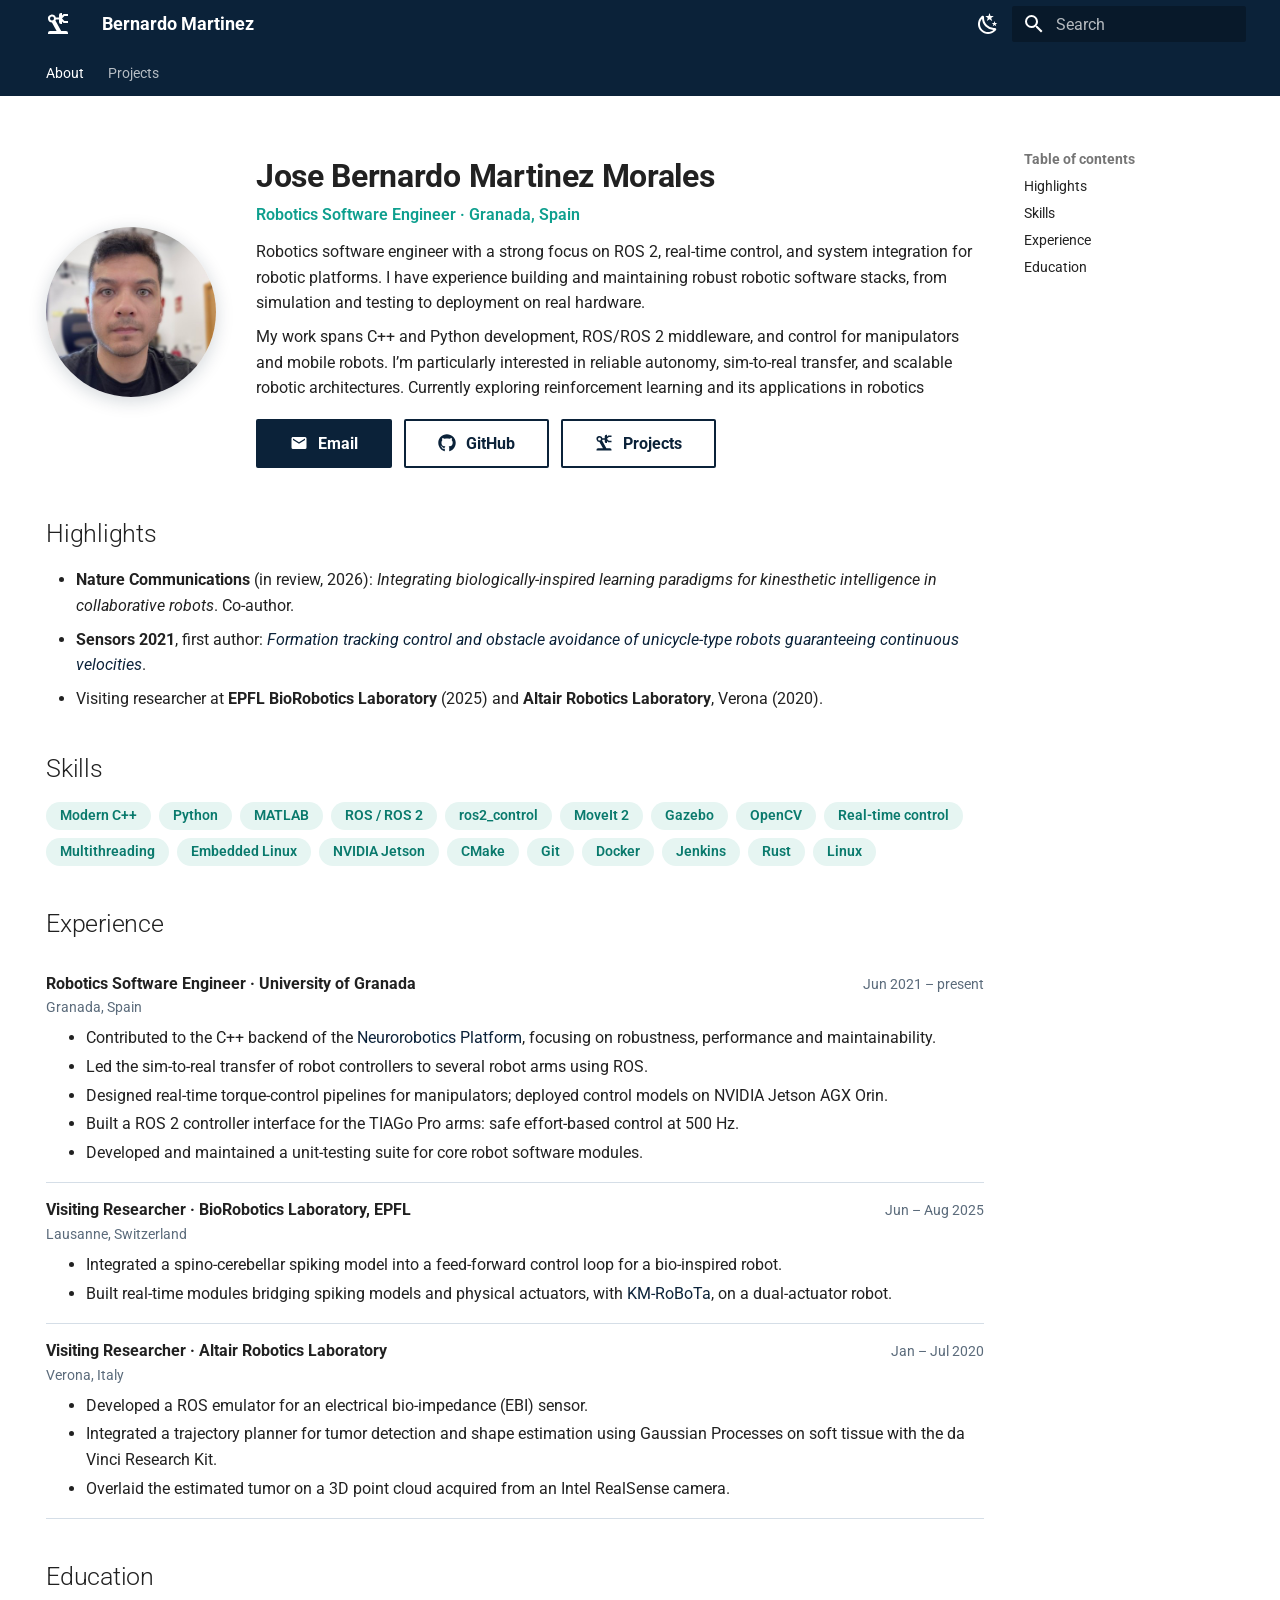
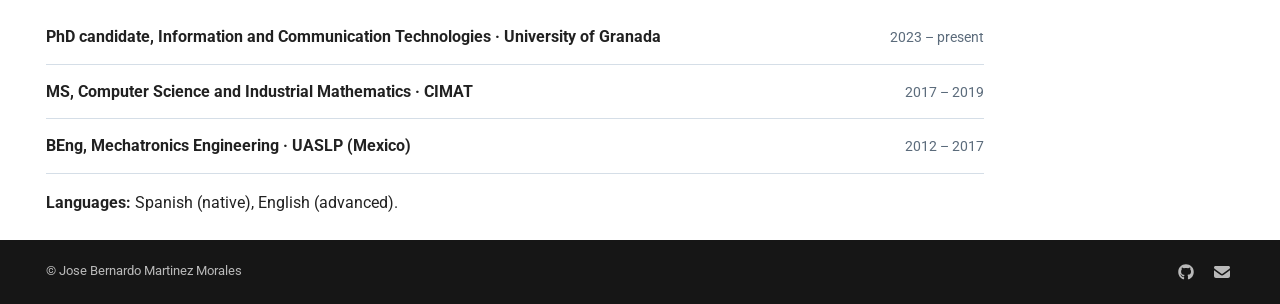
==== index.html @ 09769c95 "Deployed 1a41d38 with MkDocs version: 1.6.1" ====
<!doctype html>
<html lang="en" class="no-js">
  <head>
    
      <meta charset="utf-8">
      <meta name="viewport" content="width=device-width,initial-scale=1">
      
        <meta name="description" content="Robotics software engineer. Sim-to-real, real-time torque control, ROS 2, neuro-inspired control.">
      
      
        <meta name="author" content="Jose Bernardo Martinez Morales">
      
      
        <link rel="canonical" href="https://bernou95.github.io/">
      
      
      
        <link rel="next" href="projects/">
      
      
        
      
      
      <link rel="icon" href="assets/images/favicon.png">
      <meta name="generator" content="mkdocs-1.6.1, mkdocs-material-9.7.7">
    
    
      
        <title>About - Bernardo Martinez</title>
      
    
    
      <link rel="stylesheet" href="assets/stylesheets/main.ec1eaa64.min.css">
      
        
        <link rel="stylesheet" href="assets/stylesheets/palette.ab4e12ef.min.css">
      
      


    
    
      
    
    
      
        
        
        <link rel="preconnect" href="https://fonts.gstatic.com" crossorigin>
        <link rel="stylesheet" href="https://fonts.googleapis.com/css?family=Roboto:300,300i,400,400i,700,700i%7CRoboto+Mono:400,400i,700,700i&display=fallback">
        <style>:root{--md-text-font:"Roboto";--md-code-font:"Roboto Mono"}</style>
      
    
    
      <link rel="stylesheet" href="stylesheets/extra.css">
    
    <script>__md_scope=new URL(".",location),__md_hash=e=>[...e].reduce(((e,_)=>(e<<5)-e+_.charCodeAt(0)),0),__md_get=(e,_=localStorage,t=__md_scope)=>JSON.parse(_.getItem(t.pathname+"."+e)),__md_set=(e,_,t=localStorage,a=__md_scope)=>{try{t.setItem(a.pathname+"."+e,JSON.stringify(_))}catch(e){}}</script>
    
      

    
    
  </head>
  
  
    
    
      
    
    
    
    
    <body dir="ltr" data-md-color-scheme="default" data-md-color-primary="custom" data-md-color-accent="custom">
  
    
    <input class="md-toggle" data-md-toggle="drawer" type="checkbox" id="__drawer" autocomplete="off">
    <input class="md-toggle" data-md-toggle="search" type="checkbox" id="__search" autocomplete="off">
    <label class="md-overlay" for="__drawer"></label>
    <div data-md-component="skip">
      
        
        <a href="#jose-bernardo-martinez-morales" class="md-skip">
          Skip to content
        </a>
      
    </div>
    <div data-md-component="announce">
      
    </div>
    
    
      

<header class="md-header" data-md-component="header">
  <nav class="md-header__inner md-grid" aria-label="Header">
    <a href="." title="Bernardo Martinez" class="md-header__button md-logo" aria-label="Bernardo Martinez" data-md-component="logo">
      
  
  <svg xmlns="http://www.w3.org/2000/svg" viewBox="0 0 24 24"><path d="M18.41 4 16 6.41v.18L18.41 9H22v2h-4.41L16 9.41V12h-1a2 2 0 0 1-2-2V7.5H9.86c-.09.37-.24.72-.44 1.05L15.18 19H20a2 2 0 0 1 2 2v1H2v-1a2 2 0 0 1 2-2h6.61l-4.69-8.5a4.006 4.006 0 0 1-3.81-3A4 4 0 0 1 5 2.63c2.13-.55 4.31.73 4.86 2.87H13V3a2 2 0 0 1 2-2h1v2.59L17.59 2H22v2zM6 4.5a2 2 0 0 0-2 2 2 2 0 0 0 2 2 2 2 0 0 0 2-2 2 2 0 0 0-2-2"/></svg>

    </a>
    <label class="md-header__button md-icon" for="__drawer">
      
      <svg xmlns="http://www.w3.org/2000/svg" viewBox="0 0 24 24"><path d="M3 6h18v2H3zm0 5h18v2H3zm0 5h18v2H3z"/></svg>
    </label>
    <div class="md-header__title" data-md-component="header-title">
      <div class="md-header__ellipsis">
        <div class="md-header__topic">
          <span class="md-ellipsis">
            Bernardo Martinez
          </span>
        </div>
        <div class="md-header__topic" data-md-component="header-topic">
          <span class="md-ellipsis">
            
              About
            
          </span>
        </div>
      </div>
    </div>
    
      
        <form class="md-header__option" data-md-component="palette">
  
    
    
    
    <input class="md-option" data-md-color-media="(prefers-color-scheme: light)" data-md-color-scheme="default" data-md-color-primary="custom" data-md-color-accent="custom"  aria-label="Switch to dark mode"  type="radio" name="__palette" id="__palette_0">
    
      <label class="md-header__button md-icon" title="Switch to dark mode" for="__palette_1" hidden>
        <svg xmlns="http://www.w3.org/2000/svg" viewBox="0 0 24 24"><path d="m17.75 4.09-2.53 1.94.91 3.06-2.63-1.81-2.63 1.81.91-3.06-2.53-1.94L12.44 4l1.06-3 1.06 3zm3.5 6.91-1.64 1.25.59 1.98-1.7-1.17-1.7 1.17.59-1.98L15.75 11l2.06-.05L18.5 9l.69 1.95zm-2.28 4.95c.83-.08 1.72 1.1 1.19 1.85-.32.45-.66.87-1.08 1.27C15.17 23 8.84 23 4.94 19.07c-3.91-3.9-3.91-10.24 0-14.14.4-.4.82-.76 1.27-1.08.75-.53 1.93.36 1.85 1.19-.27 2.86.69 5.83 2.89 8.02a9.96 9.96 0 0 0 8.02 2.89m-1.64 2.02a12.08 12.08 0 0 1-7.8-3.47c-2.17-2.19-3.33-5-3.49-7.82-2.81 3.14-2.7 7.96.31 10.98 3.02 3.01 7.84 3.12 10.98.31"/></svg>
      </label>
    
  
    
    
    
    <input class="md-option" data-md-color-media="(prefers-color-scheme: dark)" data-md-color-scheme="slate" data-md-color-primary="custom" data-md-color-accent="custom"  aria-label="Switch to light mode"  type="radio" name="__palette" id="__palette_1">
    
      <label class="md-header__button md-icon" title="Switch to light mode" for="__palette_0" hidden>
        <svg xmlns="http://www.w3.org/2000/svg" viewBox="0 0 24 24"><path d="M12 7a5 5 0 0 1 5 5 5 5 0 0 1-5 5 5 5 0 0 1-5-5 5 5 0 0 1 5-5m0 2a3 3 0 0 0-3 3 3 3 0 0 0 3 3 3 3 0 0 0 3-3 3 3 0 0 0-3-3m0-7 2.39 3.42C13.65 5.15 12.84 5 12 5s-1.65.15-2.39.42zM3.34 7l4.16-.35A7.2 7.2 0 0 0 5.94 8.5c-.44.74-.69 1.5-.83 2.29zm.02 10 1.76-3.77a7.131 7.131 0 0 0 2.38 4.14zM20.65 7l-1.77 3.79a7.02 7.02 0 0 0-2.38-4.15zm-.01 10-4.14.36c.59-.51 1.12-1.14 1.54-1.86.42-.73.69-1.5.83-2.29zM12 22l-2.41-3.44c.74.27 1.55.44 2.41.44.82 0 1.63-.17 2.37-.44z"/></svg>
      </label>
    
  
</form>
      
    
    
      <script>var palette=__md_get("__palette");if(palette&&palette.color){if("(prefers-color-scheme)"===palette.color.media){var media=matchMedia("(prefers-color-scheme: light)"),input=document.querySelector(media.matches?"[data-md-color-media='(prefers-color-scheme: light)']":"[data-md-color-media='(prefers-color-scheme: dark)']");palette.color.media=input.getAttribute("data-md-color-media"),palette.color.scheme=input.getAttribute("data-md-color-scheme"),palette.color.primary=input.getAttribute("data-md-color-primary"),palette.color.accent=input.getAttribute("data-md-color-accent")}for(var[key,value]of Object.entries(palette.color))document.body.setAttribute("data-md-color-"+key,value)}</script>
    
    
    
      
      
        <label class="md-header__button md-icon" for="__search">
          
          <svg xmlns="http://www.w3.org/2000/svg" viewBox="0 0 24 24"><path d="M9.5 3A6.5 6.5 0 0 1 16 9.5c0 1.61-.59 3.09-1.56 4.23l.27.27h.79l5 5-1.5 1.5-5-5v-.79l-.27-.27A6.52 6.52 0 0 1 9.5 16 6.5 6.5 0 0 1 3 9.5 6.5 6.5 0 0 1 9.5 3m0 2C7 5 5 7 5 9.5S7 14 9.5 14 14 12 14 9.5 12 5 9.5 5"/></svg>
        </label>
        <div class="md-search" data-md-component="search" role="dialog">
  <label class="md-search__overlay" for="__search"></label>
  <div class="md-search__inner" role="search">
    <form class="md-search__form" name="search">
      <input type="text" class="md-search__input" name="query" aria-label="Search" placeholder="Search" autocapitalize="off" autocorrect="off" autocomplete="off" spellcheck="false" data-md-component="search-query" required>
      <label class="md-search__icon md-icon" for="__search">
        
        <svg xmlns="http://www.w3.org/2000/svg" viewBox="0 0 24 24"><path d="M9.5 3A6.5 6.5 0 0 1 16 9.5c0 1.61-.59 3.09-1.56 4.23l.27.27h.79l5 5-1.5 1.5-5-5v-.79l-.27-.27A6.52 6.52 0 0 1 9.5 16 6.5 6.5 0 0 1 3 9.5 6.5 6.5 0 0 1 9.5 3m0 2C7 5 5 7 5 9.5S7 14 9.5 14 14 12 14 9.5 12 5 9.5 5"/></svg>
        
        <svg xmlns="http://www.w3.org/2000/svg" viewBox="0 0 24 24"><path d="M20 11v2H8l5.5 5.5-1.42 1.42L4.16 12l7.92-7.92L13.5 5.5 8 11z"/></svg>
      </label>
      <nav class="md-search__options" aria-label="Search">
        
        <button type="reset" class="md-search__icon md-icon" title="Clear" aria-label="Clear" tabindex="-1">
          
          <svg xmlns="http://www.w3.org/2000/svg" viewBox="0 0 24 24"><path d="M19 6.41 17.59 5 12 10.59 6.41 5 5 6.41 10.59 12 5 17.59 6.41 19 12 13.41 17.59 19 19 17.59 13.41 12z"/></svg>
        </button>
      </nav>
      
    </form>
    <div class="md-search__output">
      <div class="md-search__scrollwrap" tabindex="0" data-md-scrollfix>
        <div class="md-search-result" data-md-component="search-result">
          <div class="md-search-result__meta">
            Initializing search
          </div>
          <ol class="md-search-result__list" role="presentation"></ol>
        </div>
      </div>
    </div>
  </div>
</div>
      
    
    
  </nav>
  
</header>
    
    <div class="md-container" data-md-component="container">
      
      
        
          
            
<nav class="md-tabs" aria-label="Tabs" data-md-component="tabs">
  <div class="md-grid">
    <ul class="md-tabs__list">
      
        
  
  
  
    
  
  
    <li class="md-tabs__item md-tabs__item--active">
      <a href="." class="md-tabs__link">
        
  
  
    
  
  About

      </a>
    </li>
  

      
        
  
  
  
  
    
    
      <li class="md-tabs__item">
        <a href="projects/" class="md-tabs__link">
          
  
  
    
  
  Projects

        </a>
      </li>
    
  

      
    </ul>
  </div>
</nav>
          
        
      
      <main class="md-main" data-md-component="main">
        <div class="md-main__inner md-grid">
          
            
              
                
              
              <div class="md-sidebar md-sidebar--primary" data-md-component="sidebar" data-md-type="navigation" hidden>
                <div class="md-sidebar__scrollwrap">
                  <div class="md-sidebar__inner">
                    


  


<nav class="md-nav md-nav--primary md-nav--lifted" aria-label="Navigation" data-md-level="0">
  <label class="md-nav__title" for="__drawer">
    <a href="." title="Bernardo Martinez" class="md-nav__button md-logo" aria-label="Bernardo Martinez" data-md-component="logo">
      
  
  <svg xmlns="http://www.w3.org/2000/svg" viewBox="0 0 24 24"><path d="M18.41 4 16 6.41v.18L18.41 9H22v2h-4.41L16 9.41V12h-1a2 2 0 0 1-2-2V7.5H9.86c-.09.37-.24.72-.44 1.05L15.18 19H20a2 2 0 0 1 2 2v1H2v-1a2 2 0 0 1 2-2h6.61l-4.69-8.5a4.006 4.006 0 0 1-3.81-3A4 4 0 0 1 5 2.63c2.13-.55 4.31.73 4.86 2.87H13V3a2 2 0 0 1 2-2h1v2.59L17.59 2H22v2zM6 4.5a2 2 0 0 0-2 2 2 2 0 0 0 2 2 2 2 0 0 0 2-2 2 2 0 0 0-2-2"/></svg>

    </a>
    Bernardo Martinez
  </label>
  
  <ul class="md-nav__list" data-md-scrollfix>
    
      
      
  
  
    
  
  
  
    <li class="md-nav__item md-nav__item--active">
      
      <input class="md-nav__toggle md-toggle" type="checkbox" id="__toc">
      
      
        
      
      
        <label class="md-nav__link md-nav__link--active" for="__toc">
          
  
  
  <span class="md-ellipsis">
    
  
    About
  

    
  </span>
  
  

          <span class="md-nav__icon md-icon"></span>
        </label>
      
      <a href="." class="md-nav__link md-nav__link--active">
        
  
  
  <span class="md-ellipsis">
    
  
    About
  

    
  </span>
  
  

      </a>
      
        

<nav class="md-nav md-nav--secondary" aria-label="Table of contents">
  
  
  
    
  
  
    <label class="md-nav__title" for="__toc">
      <span class="md-nav__icon md-icon"></span>
      Table of contents
    </label>
    <ul class="md-nav__list" data-md-component="toc" data-md-scrollfix>
      
        <li class="md-nav__item">
  <a href="#highlights" class="md-nav__link">
    <span class="md-ellipsis">
      
        Highlights
      
    </span>
  </a>
  
</li>
      
        <li class="md-nav__item">
  <a href="#skills" class="md-nav__link">
    <span class="md-ellipsis">
      
        Skills
      
    </span>
  </a>
  
</li>
      
        <li class="md-nav__item">
  <a href="#experience" class="md-nav__link">
    <span class="md-ellipsis">
      
        Experience
      
    </span>
  </a>
  
</li>
      
        <li class="md-nav__item">
  <a href="#education" class="md-nav__link">
    <span class="md-ellipsis">
      
        Education
      
    </span>
  </a>
  
</li>
      
    </ul>
  
</nav>
      
    </li>
  

    
      
      
  
  
  
  
    
    
      
        
          
        
      
        
      
        
      
        
      
        
      
        
      
    
    
    
      
      
    
    
    <li class="md-nav__item md-nav__item--nested">
      
        
        
        <input class="md-nav__toggle md-toggle " type="checkbox" id="__nav_2" >
        
          
          <div class="md-nav__link md-nav__container">
            <a href="projects/" class="md-nav__link ">
              
  
  
  <span class="md-ellipsis">
    
  
    Projects
  

    
  </span>
  
  

            </a>
            
              
              <label class="md-nav__link " for="__nav_2" id="__nav_2_label" tabindex="0">
                <span class="md-nav__icon md-icon"></span>
              </label>
            
          </div>
        
        <nav class="md-nav" data-md-level="1" aria-labelledby="__nav_2_label" aria-expanded="false">
          <label class="md-nav__title" for="__nav_2">
            <span class="md-nav__icon md-icon"></span>
            
  
    Projects
  

          </label>
          <ul class="md-nav__list" data-md-scrollfix>
            
              
            
              
                
  
  
  
  
    <li class="md-nav__item">
      <a href="projects/cerebellar-snn/" class="md-nav__link">
        
  
  
  <span class="md-ellipsis">
    
  
    Cerebellar SNN
  

    
  </span>
  
  

      </a>
    </li>
  

              
            
              
                
  
  
  
  
    <li class="md-nav__item">
      <a href="projects/dual-actuation-arm/" class="md-nav__link">
        
  
  
  <span class="md-ellipsis">
    
  
    Dual-actuation arm
  

    
  </span>
  
  

      </a>
    </li>
  

              
            
              
                
  
  
  
  
    <li class="md-nav__item">
      <a href="projects/tiago-pro/" class="md-nav__link">
        
  
  
  <span class="md-ellipsis">
    
  
    TIAGo Pro
  

    
  </span>
  
  

      </a>
    </li>
  

              
            
              
                
  
  
  
  
    <li class="md-nav__item">
      <a href="projects/tumor-localization/" class="md-nav__link">
        
  
  
  <span class="md-ellipsis">
    
  
    Tumor localization
  

    
  </span>
  
  

      </a>
    </li>
  

              
            
              
                
  
  
  
  
    <li class="md-nav__item">
      <a href="projects/formation-control/" class="md-nav__link">
        
  
  
  <span class="md-ellipsis">
    
  
    Formation control
  

    
  </span>
  
  

      </a>
    </li>
  

              
            
          </ul>
        </nav>
      
    </li>
  

    
  </ul>
</nav>
                  </div>
                </div>
              </div>
            
            
              
                
              
              <div class="md-sidebar md-sidebar--secondary" data-md-component="sidebar" data-md-type="toc" >
                <div class="md-sidebar__scrollwrap">
                  <div class="md-sidebar__inner">
                    

<nav class="md-nav md-nav--secondary" aria-label="Table of contents">
  
  
  
    
  
  
    <label class="md-nav__title" for="__toc">
      <span class="md-nav__icon md-icon"></span>
      Table of contents
    </label>
    <ul class="md-nav__list" data-md-component="toc" data-md-scrollfix>
      
        <li class="md-nav__item">
  <a href="#highlights" class="md-nav__link">
    <span class="md-ellipsis">
      
        Highlights
      
    </span>
  </a>
  
</li>
      
        <li class="md-nav__item">
  <a href="#skills" class="md-nav__link">
    <span class="md-ellipsis">
      
        Skills
      
    </span>
  </a>
  
</li>
      
        <li class="md-nav__item">
  <a href="#experience" class="md-nav__link">
    <span class="md-ellipsis">
      
        Experience
      
    </span>
  </a>
  
</li>
      
        <li class="md-nav__item">
  <a href="#education" class="md-nav__link">
    <span class="md-ellipsis">
      
        Education
      
    </span>
  </a>
  
</li>
      
    </ul>
  
</nav>
                  </div>
                </div>
              </div>
            
          
          
            <div class="md-content" data-md-component="content">
              
              <article class="md-content__inner md-typeset">
                
                  
  




<div class="hero">
<p><img class="profile" src="assets/img/profile.jpg" alt="Photo of Jose Bernardo Martinez Morales"></p>
<div>
<h1 id="jose-bernardo-martinez-morales">Jose Bernardo Martinez Morales</h1>
<p class="role">Robotics Software Engineer · Granada, Spain</p>
<p>Robotics software engineer with a strong focus on ROS 2, real-time control, and system integration for robotic platforms. I have experience building and maintaining robust robotic software stacks, from simulation and testing to deployment on real hardware.</p>
<p>My work spans C++ and Python development, ROS/ROS 2 middleware, and control for manipulators and mobile robots. I’m particularly interested in reliable autonomy, sim-to-real transfer, and scalable robotic architectures. Currently exploring reinforcement learning and its applications in robotics</p>
<p><a class="md-button md-button--primary" href="mailto:jbernardo.mtzm@outlook.com"><span class="twemoji"><svg xmlns="http://www.w3.org/2000/svg" viewBox="0 0 24 24"><path d="m20 8-8 5-8-5V6l8 5 8-5m0-2H4c-1.11 0-2 .89-2 2v12a2 2 0 0 0 2 2h16a2 2 0 0 0 2-2V6a2 2 0 0 0-2-2"/></svg></span> Email</a>
<a class="md-button" href="https://github.com/Bernou95"><span class="twemoji"><svg xmlns="http://www.w3.org/2000/svg" viewBox="0 0 512 512"><!--! Font Awesome Free 7.1.0 by @fontawesome - https://fontawesome.com License - https://fontawesome.com/license/free (Icons: CC BY 4.0, Fonts: SIL OFL 1.1, Code: MIT License) Copyright 2025 Fonticons, Inc.--><path d="M173.9 397.4c0 2-2.3 3.6-5.2 3.6-3.3.3-5.6-1.3-5.6-3.6 0-2 2.3-3.6 5.2-3.6 3-.3 5.6 1.3 5.6 3.6m-31.1-4.5c-.7 2 1.3 4.3 4.3 4.9 2.6 1 5.6 0 6.2-2s-1.3-4.3-4.3-5.2c-2.6-.7-5.5.3-6.2 2.3m44.2-1.7c-2.9.7-4.9 2.6-4.6 4.9.3 2 2.9 3.3 5.9 2.6 2.9-.7 4.9-2.6 4.6-4.6-.3-1.9-3-3.2-5.9-2.9M252.8 8C114.1 8 8 113.3 8 252c0 110.9 69.8 205.8 169.5 239.2 12.8 2.3 17.3-5.6 17.3-12.1 0-6.2-.3-40.4-.3-61.4 0 0-70 15-84.7-29.8 0 0-11.4-29.1-27.8-36.6 0 0-22.9-15.7 1.6-15.4 0 0 24.9 2 38.6 25.8 21.9 38.6 58.6 27.5 72.9 20.9 2.3-16 8.8-27.1 16-33.7-55.9-6.2-112.3-14.3-112.3-110.5 0-27.5 7.6-41.3 23.6-58.9-2.6-6.5-11.1-33.3 2.6-67.9 20.9-6.5 69 27 69 27 20-5.6 41.5-8.5 62.8-8.5s42.8 2.9 62.8 8.5c0 0 48.1-33.6 69-27 13.7 34.7 5.2 61.4 2.6 67.9 16 17.7 25.8 31.5 25.8 58.9 0 96.5-58.9 104.2-114.8 110.5 9.2 7.9 17 22.9 17 46.4 0 33.7-.3 75.4-.3 83.6 0 6.5 4.6 14.4 17.3 12.1C436.2 457.8 504 362.9 504 252 504 113.3 391.5 8 252.8 8M105.2 352.9c-1.3 1-1 3.3.7 5.2 1.6 1.6 3.9 2.3 5.2 1 1.3-1 1-3.3-.7-5.2-1.6-1.6-3.9-2.3-5.2-1m-10.8-8.1c-.7 1.3.3 2.9 2.3 3.9 1.6 1 3.6.7 4.3-.7.7-1.3-.3-2.9-2.3-3.9-2-.6-3.6-.3-4.3.7m32.4 35.6c-1.6 1.3-1 4.3 1.3 6.2 2.3 2.3 5.2 2.6 6.5 1 1.3-1.3.7-4.3-1.3-6.2-2.2-2.3-5.2-2.6-6.5-1m-11.4-14.7c-1.6 1-1.6 3.6 0 5.9s4.3 3.3 5.6 2.3c1.6-1.3 1.6-3.9 0-6.2-1.4-2.3-4-3.3-5.6-2"/></svg></span> GitHub</a>
<a class="md-button" href="projects/"><span class="twemoji"><svg xmlns="http://www.w3.org/2000/svg" viewBox="0 0 24 24"><path d="M18.41 4 16 6.41v.18L18.41 9H22v2h-4.41L16 9.41V12h-1a2 2 0 0 1-2-2V7.5H9.86c-.09.37-.24.72-.44 1.05L15.18 19H20a2 2 0 0 1 2 2v1H2v-1a2 2 0 0 1 2-2h6.61l-4.69-8.5a4.006 4.006 0 0 1-3.81-3A4 4 0 0 1 5 2.63c2.13-.55 4.31.73 4.86 2.87H13V3a2 2 0 0 1 2-2h1v2.59L17.59 2H22v2zM6 4.5a2 2 0 0 0-2 2 2 2 0 0 0 2 2 2 2 0 0 0 2-2 2 2 0 0 0-2-2"/></svg></span> Projects</a></p>
</div>
</div>
<h2 id="highlights">Highlights</h2>
<ul>
<li><strong>Nature Communications</strong> (in review, 2026): <em>Integrating biologically-inspired learning paradigms for kinesthetic intelligence in collaborative robots</em>. Co-author.</li>
<li><strong>Sensors 2021</strong>, first author: <a href="https://www.mdpi.com/1424-8220/21/13/4374"><em>Formation tracking control and obstacle avoidance of unicycle-type robots guaranteeing continuous velocities</em></a>.</li>
<li>Visiting researcher at <strong>EPFL BioRobotics Laboratory</strong> (2025) and <strong>Altair Robotics Laboratory</strong>, Verona (2020).</li>
</ul>
<h2 id="skills">Skills</h2>
<div class="chips">
<span>Modern C++</span><span>Python</span><span>MATLAB</span><span>ROS / ROS 2</span><span>ros2_control</span><span>MoveIt 2</span>
<span>Gazebo</span><span>OpenCV</span><span>Real-time control</span><span>Multithreading</span><span>Embedded Linux</span>
<span>NVIDIA Jetson</span><span>CMake</span><span>Git</span><span>Docker</span><span>Jenkins</span><span>Rust</span><span>Linux</span>
</div>

<h2 id="experience">Experience</h2>
<div class="row">
<p><span class="what">Robotics Software Engineer · University of Granada</span>
<span class="when">Jun 2021 – present</span>
<span class="where">Granada, Spain</span></p>
<ul>
<li>Contributed to the C++ backend of the <a href="https://neurorobotics.net/">Neurorobotics Platform</a>, focusing on robustness, performance and maintainability.</li>
<li>Led the sim-to-real transfer of robot controllers to several robot arms using ROS.</li>
<li>Designed real-time torque-control pipelines for manipulators; deployed control models on NVIDIA Jetson AGX Orin.</li>
<li>Built a ROS 2 controller interface for the TIAGo Pro arms: safe effort-based control at 500 Hz.</li>
<li>Developed and maintained a unit-testing suite for core robot software modules.</li>
</ul>
</div>
<div class="row">
<p><span class="what">Visiting Researcher · BioRobotics Laboratory, EPFL</span>
<span class="when">Jun – Aug 2025</span>
<span class="where">Lausanne, Switzerland</span></p>
<ul>
<li>Integrated a spino-cerebellar spiking model into a feed-forward control loop for a bio-inspired robot.</li>
<li>Built real-time modules bridging spiking models and physical actuators, with <a href="https://km-robota.com/">KM-RoBoTa</a>, on a dual-actuator robot.</li>
</ul>
</div>
<div class="row">
<p><span class="what">Visiting Researcher · Altair Robotics Laboratory</span>
<span class="when">Jan – Jul 2020</span>
<span class="where">Verona, Italy</span></p>
<ul>
<li>Developed a ROS emulator for an electrical bio-impedance (EBI) sensor.</li>
<li>Integrated a trajectory planner for tumor detection and shape estimation using Gaussian Processes on soft tissue with the da Vinci Research Kit.</li>
<li>Overlaid the estimated tumor on a 3D point cloud acquired from an Intel RealSense camera.</li>
</ul>
</div>
<h2 id="education">Education</h2>
<div class="row">
<p><span class="what">PhD candidate, Information and Communication Technologies · University of Granada</span>
<span class="when">2023 – present</span></p>
</div>
<div class="row">
<p><span class="what">MS, Computer Science and Industrial Mathematics · CIMAT</span>
<span class="when">2017 – 2019</span></p>
</div>
<div class="row">
<p><span class="what">BEng, Mechatronics Engineering · UASLP (Mexico)</span>
<span class="when">2012 – 2017</span></p>
</div>
<p><strong>Languages:</strong> Spanish (native), English (advanced).</p>







  
  




  



                
              </article>
            </div>
          
          
<script>var target=document.getElementById(location.hash.slice(1));target&&target.name&&(target.checked=target.name.startsWith("__tabbed_"))</script>
        </div>
        
          <button type="button" class="md-top md-icon" data-md-component="top" hidden>
  
  <svg xmlns="http://www.w3.org/2000/svg" viewBox="0 0 24 24"><path d="M13 20h-2V8l-5.5 5.5-1.42-1.42L12 4.16l7.92 7.92-1.42 1.42L13 8z"/></svg>
  Back to top
</button>
        
      </main>
      
        <footer class="md-footer">
  
  <div class="md-footer-meta md-typeset">
    <div class="md-footer-meta__inner md-grid">
      <div class="md-copyright">
  
    <div class="md-copyright__highlight">
      © Jose Bernardo Martinez Morales
    </div>
  
  
</div>
      
        
<div class="md-social">
  
    
    
    
    
      
      
    
    <a href="https://github.com/Bernou95" target="_blank" rel="noopener" title="github.com" class="md-social__link">
      <svg xmlns="http://www.w3.org/2000/svg" viewBox="0 0 512 512"><!--! Font Awesome Free 7.1.0 by @fontawesome - https://fontawesome.com License - https://fontawesome.com/license/free (Icons: CC BY 4.0, Fonts: SIL OFL 1.1, Code: MIT License) Copyright 2025 Fonticons, Inc.--><path d="M173.9 397.4c0 2-2.3 3.6-5.2 3.6-3.3.3-5.6-1.3-5.6-3.6 0-2 2.3-3.6 5.2-3.6 3-.3 5.6 1.3 5.6 3.6m-31.1-4.5c-.7 2 1.3 4.3 4.3 4.9 2.6 1 5.6 0 6.2-2s-1.3-4.3-4.3-5.2c-2.6-.7-5.5.3-6.2 2.3m44.2-1.7c-2.9.7-4.9 2.6-4.6 4.9.3 2 2.9 3.3 5.9 2.6 2.9-.7 4.9-2.6 4.6-4.6-.3-1.9-3-3.2-5.9-2.9M252.8 8C114.1 8 8 113.3 8 252c0 110.9 69.8 205.8 169.5 239.2 12.8 2.3 17.3-5.6 17.3-12.1 0-6.2-.3-40.4-.3-61.4 0 0-70 15-84.7-29.8 0 0-11.4-29.1-27.8-36.6 0 0-22.9-15.7 1.6-15.4 0 0 24.9 2 38.6 25.8 21.9 38.6 58.6 27.5 72.9 20.9 2.3-16 8.8-27.1 16-33.7-55.9-6.2-112.3-14.3-112.3-110.5 0-27.5 7.6-41.3 23.6-58.9-2.6-6.5-11.1-33.3 2.6-67.9 20.9-6.5 69 27 69 27 20-5.6 41.5-8.5 62.8-8.5s42.8 2.9 62.8 8.5c0 0 48.1-33.6 69-27 13.7 34.7 5.2 61.4 2.6 67.9 16 17.7 25.8 31.5 25.8 58.9 0 96.5-58.9 104.2-114.8 110.5 9.2 7.9 17 22.9 17 46.4 0 33.7-.3 75.4-.3 83.6 0 6.5 4.6 14.4 17.3 12.1C436.2 457.8 504 362.9 504 252 504 113.3 391.5 8 252.8 8M105.2 352.9c-1.3 1-1 3.3.7 5.2 1.6 1.6 3.9 2.3 5.2 1 1.3-1 1-3.3-.7-5.2-1.6-1.6-3.9-2.3-5.2-1m-10.8-8.1c-.7 1.3.3 2.9 2.3 3.9 1.6 1 3.6.7 4.3-.7.7-1.3-.3-2.9-2.3-3.9-2-.6-3.6-.3-4.3.7m32.4 35.6c-1.6 1.3-1 4.3 1.3 6.2 2.3 2.3 5.2 2.6 6.5 1 1.3-1.3.7-4.3-1.3-6.2-2.2-2.3-5.2-2.6-6.5-1m-11.4-14.7c-1.6 1-1.6 3.6 0 5.9s4.3 3.3 5.6 2.3c1.6-1.3 1.6-3.9 0-6.2-1.4-2.3-4-3.3-5.6-2"/></svg>
    </a>
  
    
    
    
    
    <a href="mailto:jbernardo.mtzm@outlook.com" target="_blank" rel="noopener" title="" class="md-social__link">
      <svg xmlns="http://www.w3.org/2000/svg" viewBox="0 0 512 512"><!--! Font Awesome Free 7.1.0 by @fontawesome - https://fontawesome.com License - https://fontawesome.com/license/free (Icons: CC BY 4.0, Fonts: SIL OFL 1.1, Code: MIT License) Copyright 2025 Fonticons, Inc.--><path d="M48 64C21.5 64 0 85.5 0 112c0 15.1 7.1 29.3 19.2 38.4l208 156a48 48 0 0 0 57.6 0l208-156c12.1-9.1 19.2-23.3 19.2-38.4 0-26.5-21.5-48-48-48zM0 196v188c0 35.3 28.7 64 64 64h384c35.3 0 64-28.7 64-64V196L313.6 344.8c-34.1 25.6-81.1 25.6-115.2 0z"/></svg>
    </a>
  
</div>
      
    </div>
  </div>
</footer>
      
    </div>
    <div class="md-dialog" data-md-component="dialog">
      <div class="md-dialog__inner md-typeset"></div>
    </div>
    
    
    
      
      
      <script id="__config" type="application/json">{"annotate": null, "base": ".", "features": ["navigation.tabs", "navigation.indexes", "navigation.top", "toc.follow"], "search": "assets/javascripts/workers/search.2c215733.min.js", "tags": null, "translations": {"clipboard.copied": "Copied to clipboard", "clipboard.copy": "Copy to clipboard", "search.result.more.one": "1 more on this page", "search.result.more.other": "# more on this page", "search.result.none": "No matching documents", "search.result.one": "1 matching document", "search.result.other": "# matching documents", "search.result.placeholder": "Type to start searching", "search.result.term.missing": "Missing", "select.version": "Select version"}, "version": null}</script>
    
    
      <script src="assets/javascripts/bundle.d7400e89.min.js"></script>
      
    
  </body>
</html>
---- assets/stylesheets/main.ec1eaa64.min.css ----
@charset "UTF-8";html{-webkit-text-size-adjust:none;-moz-text-size-adjust:none;text-size-adjust:none;box-sizing:border-box}*,:after,:before{box-sizing:inherit}@media (prefers-reduced-motion){*,:after,:before{transition:none!important}}body{margin:0}a,button,input,label{-webkit-tap-highlight-color:transparent}a{color:inherit;text-decoration:none}hr{border:0;box-sizing:initial;display:block;height:.05rem;overflow:visible;padding:0}small{font-size:80%}sub,sup{line-height:1em}img{border-style:none}table{border-collapse:initial;border-spacing:0}td,th{font-weight:400;vertical-align:top}button{background:#0000;border:0;font-family:inherit;font-size:inherit;margin:0;padding:0}input{border:0;outline:none}:root{--md-primary-fg-color:#4051b5;--md-primary-fg-color--light:#5d6cc0;--md-primary-fg-color--dark:#303fa1;--md-primary-bg-color:#fff;--md-primary-bg-color--light:#ffffffb3;--md-accent-fg-color:#526cfe;--md-accent-fg-color--transparent:#526cfe1a;--md-accent-bg-color:#fff;--md-accent-bg-color--light:#ffffffb3}[data-md-color-scheme=default]{color-scheme:light}[data-md-color-scheme=default] img[src$="#gh-dark-mode-only"],[data-md-color-scheme=default] img[src$="#only-dark"]{display:none}:root,[data-md-color-scheme=default]{--md-hue:225deg;--md-default-fg-color:#000000de;--md-default-fg-color--light:#0000008a;--md-default-fg-color--lighter:#00000052;--md-default-fg-color--lightest:#00000012;--md-default-bg-color:#fff;--md-default-bg-color--light:#ffffffb3;--md-default-bg-color--lighter:#ffffff4d;--md-default-bg-color--lightest:#ffffff1f;--md-code-fg-color:#36464e;--md-code-bg-color:#f5f5f5;--md-code-bg-color--light:#f5f5f5b3;--md-code-bg-color--lighter:#f5f5f54d;--md-code-hl-color:#4287ff;--md-code-hl-color--light:#4287ff1a;--md-code-hl-number-color:#d52a2a;--md-code-hl-special-color:#db1457;--md-code-hl-function-color:#a846b9;--md-code-hl-constant-color:#6e59d9;--md-code-hl-keyword-color:#3f6ec6;--md-code-hl-string-color:#1c7d4d;--md-code-hl-name-color:var(--md-code-fg-color);--md-code-hl-operator-color:var(--md-default-fg-color--light);--md-code-hl-punctuation-color:var(--md-default-fg-color--light);--md-code-hl-comment-color:var(--md-default-fg-color--light);--md-code-hl-generic-color:var(--md-default-fg-color--light);--md-code-hl-variable-color:var(--md-default-fg-color--light);--md-typeset-color:var(--md-default-fg-color);--md-typeset-a-color:var(--md-primary-fg-color);--md-typeset-del-color:#f5503d26;--md-typeset-ins-color:#0bd57026;--md-typeset-kbd-color:#fafafa;--md-typeset-kbd-accent-color:#fff;--md-typeset-kbd-border-color:#b8b8b8;--md-typeset-mark-color:#ffff0080;--md-typeset-table-color:#0000001f;--md-typeset-table-color--light:rgba(0,0,0,.035);--md-admonition-fg-color:var(--md-default-fg-color);--md-admonition-bg-color:var(--md-default-bg-color);--md-warning-fg-color:#000000de;--md-warning-bg-color:#ff9;--md-footer-fg-color:#fff;--md-footer-fg-color--light:#ffffffb3;--md-footer-fg-color--lighter:#ffffff73;--md-footer-bg-color:#000000de;--md-footer-bg-color--dark:#00000052;--md-shadow-z1:0 0.2rem 0.5rem #0000000d,0 0 0.05rem #0000001a;--md-shadow-z2:0 0.2rem 0.5rem #0000001a,0 0 0.05rem #00000040;--md-shadow-z3:0 0.2rem 0.5rem #0003,0 0 0.05rem #00000059}.md-icon svg{fill:currentcolor;display:block;height:1.2rem;width:1.2rem}body{-webkit-font-smoothing:antialiased;-moz-osx-font-smoothing:grayscale;--md-text-font-family:var(--md-text-font,_),-apple-system,BlinkMacSystemFont,Helvetica,Arial,sans-serif;--md-code-font-family:var(--md-code-font,_),SFMono-Regular,Consolas,Menlo,monospace}aside,body,input{font-feature-settings:"kern","liga";color:var(--md-typeset-color);font-family:var(--md-text-font-family)}code,kbd,pre{font-feature-settings:"kern";font-family:var(--md-code-font-family)}:root{--md-typeset-table-sort-icon:url('data:image/svg+xml;charset=utf-8,<svg xmlns="http://www.w3.org/2000/svg" viewBox="0 0 24 24"><path d="m18 21-4-4h3V7h-3l4-4 4 4h-3v10h3M2 19v-2h10v2M2 13v-2h7v2M2 7V5h4v2z"/></svg>');--md-typeset-table-sort-icon--asc:url('data:image/svg+xml;charset=utf-8,<svg xmlns="http://www.w3.org/2000/svg" viewBox="0 0 24 24"><path d="M19 17h3l-4 4-4-4h3V3h2M2 17h10v2H2M6 5v2H2V5m0 6h7v2H2z"/></svg>');--md-typeset-table-sort-icon--desc:url('data:image/svg+xml;charset=utf-8,<svg xmlns="http://www.w3.org/2000/svg" viewBox="0 0 24 24"><path d="M19 7h3l-4-4-4 4h3v14h2M2 17h10v2H2M6 5v2H2V5m0 6h7v2H2z"/></svg>')}.md-typeset{-webkit-print-color-adjust:exact;color-adjust:exact;font-size:.8rem;line-height:1.6;overflow-wrap:break-word}@media print{.md-typeset{font-size:.68rem}}.md-typeset blockquote,.md-typeset dl,.md-typeset figure,.md-typeset ol,.md-typeset pre,.md-typeset ul{margin-bottom:1em;margin-top:1em}.md-typeset h1{color:var(--md-default-fg-color--light);font-size:2em;line-height:1.3;margin:0 0 1.25em}.md-typeset h1,.md-typeset h2{font-weight:300;letter-spacing:-.01em}.md-typeset h2{font-size:1.5625em;line-height:1.4;margin:1.6em 0 .64em}.md-typeset h3{font-size:1.25em;font-weight:400;letter-spacing:-.01em;line-height:1.5;margin:1.6em 0 .8em}.md-typeset h2+h3{margin-top:.8em}.md-typeset h4{font-weight:700;letter-spacing:-.01em;margin:1em 0}.md-typeset h5,.md-typeset h6{color:var(--md-default-fg-color--light);font-size:.8em;font-weight:700;letter-spacing:-.01em;margin:1.25em 0}.md-typeset h5{text-transform:uppercase}.md-typeset h5 code{text-transform:none}.md-typeset hr{border-bottom:.05rem solid var(--md-default-fg-color--lightest);display:flow-root;margin:1.5em 0}.md-typeset a{color:var(--md-typeset-a-color);word-break:break-word}.md-typeset a,.md-typeset a:before{transition:color 125ms}.md-typeset a:focus,.md-typeset a:hover{color:var(--md-accent-fg-color)}.md-typeset a:focus code,.md-typeset a:hover code{background-color:var(--md-accent-fg-color--transparent);color:var(--md-accent-fg-color)}.md-typeset a code{color:var(--md-typeset-a-color)}.md-typeset a.focus-visible{outline-color:var(--md-accent-fg-color);outline-offset:.2rem}.md-typeset code,.md-typeset kbd,.md-typeset pre{color:var(--md-code-fg-color);direction:ltr;font-variant-ligatures:none;transition:background-color 125ms}@media print{.md-typeset code,.md-typeset kbd,.md-typeset pre{white-space:pre-wrap}}.md-typeset code{background-color:var(--md-code-bg-color);border-radius:.1rem;-webkit-box-decoration-break:clone;box-decoration-break:clone;font-size:.85em;padding:0 .2941176471em;transition:color 125ms,background-color 125ms;word-break:break-word}.md-typeset code:not(.focus-visible){-webkit-tap-highlight-color:transparent;outline:none}.md-typeset pre{display:flow-root;line-height:1.4;position:relative}.md-typeset pre>code{-webkit-box-decoration-break:slice;box-decoration-break:slice;box-shadow:none;display:block;margin:0;outline-color:var(--md-accent-fg-color);overflow:auto;padding:.7720588235em 1.1764705882em;scrollbar-color:var(--md-default-fg-color--lighter) #0000;scrollbar-width:thin;touch-action:auto;word-break:normal}.md-typeset pre>code:hover{scrollbar-color:var(--md-accent-fg-color) #0000}.md-typeset pre>code::-webkit-scrollbar{height:.2rem;width:.2rem}.md-typeset pre>code::-webkit-scrollbar-thumb{background-color:var(--md-default-fg-color--lighter)}.md-typeset pre>code::-webkit-scrollbar-thumb:hover{background-color:var(--md-accent-fg-color)}.md-typeset kbd{background-color:var(--md-typeset-kbd-color);border-radius:.1rem;box-shadow:0 .1rem 0 .05rem var(--md-typeset-kbd-border-color),0 .1rem 0 var(--md-typeset-kbd-border-color),0 -.1rem .2rem var(--md-typeset-kbd-accent-color) inset;color:var(--md-default-fg-color);display:inline-block;font-size:.75em;padding:0 .6666666667em;vertical-align:text-top;word-break:break-word}.md-typeset mark{background-color:var(--md-typeset-mark-color);-webkit-box-decoration-break:clone;box-decoration-break:clone;color:inherit;word-break:break-word}.md-typeset abbr{cursor:help;text-decoration:none}.md-typeset [data-preview],.md-typeset abbr{border-bottom:.05rem dotted var(--md-default-fg-color--light)}.md-typeset small{opacity:.75}[dir=ltr] .md-typeset sub,[dir=ltr] .md-typeset sup{margin-left:.078125em}[dir=rtl] .md-typeset sub,[dir=rtl] .md-typeset sup{margin-right:.078125em}[dir=ltr] .md-typeset blockquote{padding-left:.6rem}[dir=rtl] .md-typeset blockquote{padding-right:.6rem}[dir=ltr] .md-typeset blockquote{border-left:.2rem solid var(--md-default-fg-color--lighter)}[dir=rtl] .md-typeset blockquote{border-right:.2rem solid var(--md-default-fg-color--lighter)}.md-typeset blockquote{color:var(--md-default-fg-color--light);margin-left:0;margin-right:0}.md-typeset ul{list-style-type:disc}.md-typeset ul[type]{list-style-type:revert-layer}[dir=ltr] .md-typeset ol,[dir=ltr] .md-typeset ul{margin-left:.625em}[dir=rtl] .md-typeset ol,[dir=rtl] .md-typeset ul{margin-right:.625em}.md-typeset ol,.md-typeset ul{padding:0}.md-typeset ol:not([hidden]),.md-typeset ul:not([hidden]){display:flow-root}.md-typeset ol ol,.md-typeset ul ol{list-style-type:lower-alpha}.md-typeset ol ol ol,.md-typeset ul ol ol{list-style-type:lower-roman}.md-typeset ol ol ol ol,.md-typeset ul ol ol ol{list-style-type:upper-alpha}.md-typeset ol ol ol ol ol,.md-typeset ul ol ol ol ol{list-style-type:upper-roman}.md-typeset ol[type],.md-typeset ul[type]{list-style-type:revert-layer}[dir=ltr] .md-typeset ol li,[dir=ltr] .md-typeset ul li{margin-left:1.25em}[dir=rtl] .md-typeset ol li,[dir=rtl] .md-typeset ul li{margin-right:1.25em}.md-typeset ol li,.md-typeset ul li{margin-bottom:.5em}.md-typeset ol li blockquote,.md-typeset ol li p,.md-typeset ul li blockquote,.md-typeset ul li p{margin:.5em 0}.md-typeset ol li:last-child,.md-typeset ul li:last-child{margin-bottom:0}[dir=ltr] .md-typeset ol li ol,[dir=ltr] .md-typeset ol li ul,[dir=ltr] .md-typeset ul li ol,[dir=ltr] .md-typeset ul li ul{margin-left:.625em}[dir=rtl] .md-typeset ol li ol,[dir=rtl] .md-typeset ol li ul,[dir=rtl] .md-typeset ul li ol,[dir=rtl] .md-typeset ul li ul{margin-right:.625em}.md-typeset ol li ol,.md-typeset ol li ul,.md-typeset ul li ol,.md-typeset ul li ul{margin-bottom:.5em;margin-top:.5em}[dir=ltr] .md-typeset dd{margin-left:1.875em}[dir=rtl] .md-typeset dd{margin-right:1.875em}.md-typeset dd{margin-bottom:1.5em;margin-top:1em}.md-typeset img,.md-typeset svg,.md-typeset video{height:auto;max-width:100%}.md-typeset img[align=left]{margin:1em 1em 1em 0}.md-typeset img[align=right]{margin:1em 0 1em 1em}.md-typeset img[align]:only-child{margin-top:0}.md-typeset figure{display:flow-root;margin:1em auto;max-width:100%;text-align:center;width:fit-content}.md-typeset figure img{display:block;margin:0 auto}.md-typeset figcaption{font-style:italic;margin:1em auto;max-width:24rem}.md-typeset iframe{max-width:100%}.md-typeset table:not([class]){background-color:var(--md-default-bg-color);border:.05rem solid var(--md-typeset-table-color);border-radius:.1rem;display:inline-block;font-size:.64rem;max-width:100%;overflow:auto;touch-action:auto}@media print{.md-typeset table:not([class]){display:table}}.md-typeset table:not([class])+*{margin-top:1.5em}.md-typeset table:not([class]) td>:first-child,.md-typeset table:not([class]) th>:first-child{margin-top:0}.md-typeset table:not([class]) td>:last-child,.md-typeset table:not([class]) th>:last-child{margin-bottom:0}.md-typeset table:not([class]) td:not([align]),.md-typeset table:not([class]) th:not([align]){text-align:left}[dir=rtl] .md-typeset table:not([class]) td:not([align]),[dir=rtl] .md-typeset table:not([class]) th:not([align]){text-align:right}.md-typeset table:not([class]) th{font-weight:700;min-width:5rem;padding:.9375em 1.25em;vertical-align:top}.md-typeset table:not([class]) td{border-top:.05rem solid var(--md-typeset-table-color);padding:.9375em 1.25em;vertical-align:top}.md-typeset table:not([class]) tbody tr{transition:background-color 125ms}.md-typeset table:not([class]) tbody tr:hover{background-color:var(--md-typeset-table-color--light);box-shadow:0 .05rem 0 var(--md-default-bg-color) inset}.md-typeset table:not([class]) a{word-break:normal}.md-typeset table th[role=columnheader]{cursor:pointer}[dir=ltr] .md-typeset table th[role=columnheader]:after{margin-left:.5em}[dir=rtl] .md-typeset table th[role=columnheader]:after{margin-right:.5em}.md-typeset table th[role=columnheader]:after{content:"";display:inline-block;height:1.2em;-webkit-mask-image:var(--md-typeset-table-sort-icon);mask-image:var(--md-typeset-table-sort-icon);-webkit-mask-repeat:no-repeat;mask-repeat:no-repeat;-webkit-mask-size:contain;mask-size:contain;transition:background-color 125ms;vertical-align:text-bottom;width:1.2em}.md-typeset table th[role=columnheader]:hover:after{background-color:var(--md-default-fg-color--lighter)}.md-typeset table th[role=columnheader][aria-sort=ascending]:after{background-color:var(--md-default-fg-color--light);-webkit-mask-image:var(--md-typeset-table-sort-icon--asc);mask-image:var(--md-typeset-table-sort-icon--asc)}.md-typeset table th[role=columnheader][aria-sort=descending]:after{background-color:var(--md-default-fg-color--light);-webkit-mask-image:var(--md-typeset-table-sort-icon--desc);mask-image:var(--md-typeset-table-sort-icon--desc)}.md-typeset__scrollwrap{margin:1em -.8rem;overflow-x:auto;touch-action:auto}.md-typeset__table{display:inline-block;margin-bottom:.5em;padding:0 .8rem}@media print{.md-typeset__table{display:block}}html .md-typeset__table table{display:table;margin:0;overflow:hidden;width:100%}@media screen and (max-width:44.984375em){.md-content__inner>pre{margin:1em -.8rem}.md-content__inner>pre code{border-radius:0}}.md-typeset .md-author{border-radius:100%;display:block;flex-shrink:0;height:1.6rem;overflow:hidden;position:relative;transition:color 125ms,transform 125ms;width:1.6rem}.md-typeset .md-author img{display:block}.md-typeset .md-author--more{background:var(--md-default-fg-color--lightest);color:var(--md-default-fg-color--lighter);font-size:.6rem;font-weight:700;line-height:1.6rem;text-align:center}.md-typeset .md-author--long{height:2.4rem;width:2.4rem}.md-typeset a.md-author{transform:scale(1)}.md-typeset a.md-author img{border-radius:100%;filter:grayscale(100%) opacity(75%);transition:filter 125ms}.md-typeset a.md-author:focus,.md-typeset a.md-author:hover{transform:scale(1.1);z-index:1}.md-typeset a.md-author:focus img,.md-typeset a.md-author:hover img{filter:grayscale(0)}.md-banner{background-color:var(--md-footer-bg-color);color:var(--md-footer-fg-color);overflow:auto}@media print{.md-banner{display:none}}.md-banner--warning{background-color:var(--md-warning-bg-color);color:var(--md-warning-fg-color)}.md-banner__inner{font-size:.7rem;margin:.6rem auto;padding:0 .8rem}[dir=ltr] .md-banner__button{float:right}[dir=rtl] .md-banner__button{float:left}.md-banner__button{color:inherit;cursor:pointer;transition:opacity .25s}.no-js .md-banner__button{display:none}.md-banner__button:hover{opacity:.7}html{font-size:125%;height:100%;overflow-x:hidden}@media screen and (min-width:100em){html{font-size:137.5%}}@media screen and (min-width:125em){html{font-size:150%}}body{background-color:var(--md-default-bg-color);display:flex;flex-direction:column;font-size:.5rem;min-height:100%;position:relative;width:100%}@media print{body{display:block}}@media screen and (max-width:59.984375em){body[data-md-scrolllock]{position:fixed}}.md-grid{margin-left:auto;margin-right:auto;max-width:61rem}.md-container{display:flex;flex-direction:column;flex-grow:1}@media print{.md-container{display:block}}.md-main{flex-grow:1}.md-main__inner{display:flex;height:100%;margin-top:1.5rem}.md-ellipsis{overflow:hidden;text-overflow:ellipsis}.md-toggle{display:none}.md-option{height:0;opacity:0;position:absolute;width:0}.md-option:checked+label:not([hidden]){display:block}.md-option.focus-visible+label{outline-color:var(--md-accent-fg-color);outline-style:auto}.md-skip{background-color:var(--md-default-fg-color);border-radius:.1rem;color:var(--md-default-bg-color);font-size:.64rem;margin:.5rem;opacity:0;outline-color:var(--md-accent-fg-color);padding:.3rem .5rem;position:fixed;transform:translateY(.4rem);z-index:-1}.md-skip:focus{opacity:1;transform:translateY(0);transition:transform .25s cubic-bezier(.4,0,.2,1),opacity 175ms 75ms;z-index:10}@page{margin:25mm}:root{--md-clipboard-icon:url('data:image/svg+xml;charset=utf-8,<svg xmlns="http://www.w3.org/2000/svg" viewBox="0 0 24 24"><path d="M19 21H8V7h11m0-2H8a2 2 0 0 0-2 2v14a2 2 0 0 0 2 2h11a2 2 0 0 0 2-2V7a2 2 0 0 0-2-2m-3-4H4a2 2 0 0 0-2 2v14h2V3h12z"/></svg>')}.md-clipboard{border-radius:.1rem;color:var(--md-default-fg-color--lightest);cursor:pointer;height:1.5em;outline-color:var(--md-accent-fg-color);outline-offset:.1rem;transition:color .25s;width:1.5em;z-index:1}@media print{.md-clipboard{display:none}}.md-clipboard:not(.focus-visible){-webkit-tap-highlight-color:transparent;outline:none}:hover>.md-clipboard{color:var(--md-default-fg-color--light)}.md-clipboard:focus,.md-clipboard:hover{color:var(--md-accent-fg-color)}.md-clipboard:after{background-color:currentcolor;content:"";display:block;height:1.125em;margin:0 auto;-webkit-mask-image:var(--md-clipboard-icon);mask-image:var(--md-clipboard-icon);-webkit-mask-position:center;mask-position:center;-webkit-mask-repeat:no-repeat;mask-repeat:no-repeat;-webkit-mask-size:contain;mask-size:contain;width:1.125em}.md-clipboard--inline{cursor:pointer}.md-clipboard--inline code{transition:color .25s,background-color .25s}.md-clipboard--inline:focus code,.md-clipboard--inline:hover code{background-color:var(--md-accent-fg-color--transparent);color:var(--md-accent-fg-color)}:root{--md-code-select-icon:url('data:image/svg+xml;charset=utf-8,<svg xmlns="http://www.w3.org/2000/svg" viewBox="0 0 24 24"><path d="M19 19h-4v2h4c1.1 0 2-.9 2-2v-4h-2m0-12h-4v2h4v4h2V5c0-1.1-.9-2-2-2M5 5h4V3H5c-1.1 0-2 .9-2 2v4h2m0 6H3v4c0 1.1.9 2 2 2h4v-2H5zm2-4h2v2H7zm4 0h2v2h-2zm4 0h2v2h-2zM7 7h2v2H7zm4 0h2v2h-2zm4 0h2v2h-2zm-8 8h2v2H7zm4 0h2v2h-2zm4 0h2v2h-2z"/></svg>');--md-code-copy-icon:url('data:image/svg+xml;charset=utf-8,<svg xmlns="http://www.w3.org/2000/svg" viewBox="0 0 24 24"><path d="M19 21H8V7h11m0-2H8a2 2 0 0 0-2 2v14a2 2 0 0 0 2 2h11a2 2 0 0 0 2-2V7a2 2 0 0 0-2-2m-3-4H4a2 2 0 0 0-2 2v14h2V3h12z"/></svg>')}.md-typeset .md-code__content{display:grid}.md-code__nav{background-color:var(--md-code-bg-color--lighter);border-radius:.1rem;display:flex;gap:.2rem;padding:.2rem;position:absolute;right:.25em;top:.25em;transition:background-color .25s;z-index:1}:hover>.md-code__nav{background-color:var(--md-code-bg-color--light)}.md-code__button{color:var(--md-default-fg-color--lightest);cursor:pointer;display:block;height:1.5em;outline-color:var(--md-accent-fg-color);outline-offset:.1rem;transition:color .25s;width:1.5em}:hover>*>.md-code__button{color:var(--md-default-fg-color--light)}.md-code__button.focus-visible,.md-code__button:hover{color:var(--md-accent-fg-color)}.md-code__button--active{color:var(--md-default-fg-color)!important}.md-code__button:after{background-color:currentcolor;content:"";display:block;height:1.125em;margin:0 auto;-webkit-mask-position:center;mask-position:center;-webkit-mask-repeat:no-repeat;mask-repeat:no-repeat;-webkit-mask-size:contain;mask-size:contain;width:1.125em}.md-code__button[data-md-type=select]:after{-webkit-mask-image:var(--md-code-select-icon);mask-image:var(--md-code-select-icon)}.md-code__button[data-md-type=copy]:after{-webkit-mask-image:var(--md-code-copy-icon);mask-image:var(--md-code-copy-icon)}@keyframes consent{0%{opacity:0;transform:translateY(100%)}to{opacity:1;transform:translateY(0)}}@keyframes overlay{0%{opacity:0}to{opacity:1}}.md-consent__overlay{animation:overlay .25s both;-webkit-backdrop-filter:blur(.1rem);backdrop-filter:blur(.1rem);background-color:#0000008a;height:100%;opacity:1;position:fixed;top:0;width:100%;z-index:5}.md-consent__inner{animation:consent .5s cubic-bezier(.1,.7,.1,1) both;background-color:var(--md-default-bg-color);border:0;border-radius:.1rem;bottom:0;box-shadow:0 0 .2rem #0000001a,0 .2rem .4rem #0003;max-height:100%;overflow:auto;padding:0;position:fixed;width:100%;z-index:5}.md-consent__form{padding:.8rem}.md-consent__settings{display:none;margin:1em 0}input:checked+.md-consent__settings{display:block}.md-consent__controls{margin-bottom:.8rem}.md-typeset .md-consent__controls .md-button{display:inline}@media screen and (max-width:44.984375em){.md-typeset .md-consent__controls .md-button{display:block;margin-top:.4rem;text-align:center;width:100%}}.md-consent label{cursor:pointer}.md-content{flex-grow:1;min-width:0}.md-content__inner{margin:0 .8rem 1.2rem;padding-top:.6rem}@media screen and (min-width:76.25em){[dir=ltr] .md-sidebar--primary:not([hidden])~.md-content>.md-content__inner{margin-left:1.2rem}[dir=ltr] .md-sidebar--secondary:not([hidden])~.md-content>.md-content__inner,[dir=rtl] .md-sidebar--primary:not([hidden])~.md-content>.md-content__inner{margin-right:1.2rem}[dir=rtl] .md-sidebar--secondary:not([hidden])~.md-content>.md-content__inner{margin-left:1.2rem}}.md-content__inner:before{content:"";display:block;height:.4rem}.md-content__inner>:last-child{margin-bottom:0}[dir=ltr] .md-content__button{float:right}[dir=rtl] .md-content__button{float:left}[dir=ltr] .md-content__button{margin-left:.4rem}[dir=rtl] .md-content__button{margin-right:.4rem}.md-content__button{margin:.4rem 0;padding:0}@media print{.md-content__button{display:none}}.md-typeset .md-content__button{color:var(--md-default-fg-color--lighter)}.md-content__button svg{display:inline;vertical-align:top}[dir=rtl] .md-content__button svg{transform:scaleX(-1)}[dir=ltr] .md-dialog{right:.8rem}[dir=rtl] .md-dialog{left:.8rem}.md-dialog{background-color:var(--md-default-fg-color);border-radius:.1rem;bottom:.8rem;box-shadow:var(--md-shadow-z3);min-width:11.1rem;opacity:0;padding:.4rem .6rem;pointer-events:none;position:fixed;transform:translateY(100%);transition:transform 0ms .4s,opacity .4s;z-index:4}@media print{.md-dialog{display:none}}.md-dialog--active{opacity:1;pointer-events:auto;transform:translateY(0);transition:transform .4s cubic-bezier(.075,.85,.175,1),opacity .4s}.md-dialog__inner{color:var(--md-default-bg-color);font-size:.7rem}.md-feedback{margin:2em 0 1em;text-align:center}.md-feedback fieldset{border:none;margin:0;padding:0}.md-feedback__title{font-weight:700;margin:1em auto}.md-feedback__inner{position:relative}.md-feedback__list{display:flex;flex-wrap:wrap;place-content:baseline center;position:relative}.md-feedback__list:hover .md-icon:not(:disabled){color:var(--md-default-fg-color--lighter)}:disabled .md-feedback__list{min-height:1.8rem}.md-feedback__icon{color:var(--md-default-fg-color--light);cursor:pointer;flex-shrink:0;margin:0 .1rem;transition:color 125ms}.md-feedback__icon:not(:disabled).md-icon:hover{color:var(--md-accent-fg-color)}.md-feedback__icon:disabled{color:var(--md-default-fg-color--lightest);pointer-events:none}.md-feedback__note{opacity:0;position:relative;transform:translateY(.4rem);transition:transform .4s cubic-bezier(.1,.7,.1,1),opacity .15s}.md-feedback__note>*{margin:0 auto;max-width:16rem}:disabled .md-feedback__note{opacity:1;transform:translateY(0)}@media print{.md-feedback{display:none}}.md-footer{background-color:var(--md-footer-bg-color);color:var(--md-footer-fg-color)}@media print{.md-footer{display:none}}.md-footer__inner{justify-content:space-between;overflow:auto;padding:.2rem}.md-footer__inner:not([hidden]){display:flex}.md-footer__link{align-items:end;display:flex;flex-grow:0.01;margin-bottom:.4rem;margin-top:1rem;max-width:100%;outline-color:var(--md-accent-fg-color);overflow:hidden;transition:opacity .25s}.md-footer__link:focus,.md-footer__link:hover{opacity:.7}[dir=rtl] .md-footer__link svg{transform:scaleX(-1)}@media screen and (max-width:44.984375em){.md-footer__link--prev{flex-shrink:0}.md-footer__link--prev .md-footer__title{display:none}}[dir=ltr] .md-footer__link--next{margin-left:auto}[dir=rtl] .md-footer__link--next{margin-right:auto}.md-footer__link--next{text-align:right}[dir=rtl] .md-footer__link--next{text-align:left}.md-footer__title{flex-grow:1;font-size:.9rem;margin-bottom:.7rem;max-width:calc(100% - 2.4rem);padding:0 1rem;white-space:nowrap}.md-footer__button{margin:.2rem;padding:.4rem}.md-footer__direction{font-size:.64rem;opacity:.7}.md-footer-meta{background-color:var(--md-footer-bg-color--dark)}.md-footer-meta__inner{display:flex;flex-wrap:wrap;justify-content:space-between;padding:.2rem}html .md-footer-meta.md-typeset a{color:var(--md-footer-fg-color--light)}html .md-footer-meta.md-typeset a:focus,html .md-footer-meta.md-typeset a:hover{color:var(--md-footer-fg-color)}.md-copyright{color:var(--md-footer-fg-color--lighter);font-size:.64rem;margin:auto .6rem;padding:.4rem 0;width:100%}@media screen and (min-width:45em){.md-copyright{width:auto}}.md-copyright__highlight{color:var(--md-footer-fg-color--light)}.md-social{display:inline-flex;gap:.2rem;margin:0 .4rem;padding:.2rem 0 .6rem}@media screen and (min-width:45em){.md-social{padding:.6rem 0}}.md-social__link{display:inline-block;height:1.6rem;text-align:center;width:1.6rem}.md-social__link:before{line-height:1.9}.md-social__link svg{fill:currentcolor;max-height:.8rem;vertical-align:-25%}.md-typeset .md-button{border:.1rem solid;border-radius:.1rem;color:var(--md-primary-fg-color);cursor:pointer;display:inline-block;font-weight:700;padding:.625em 2em;transition:color 125ms,background-color 125ms,border-color 125ms}.md-typeset .md-button--primary{background-color:var(--md-primary-fg-color);border-color:var(--md-primary-fg-color);color:var(--md-primary-bg-color)}.md-typeset .md-button:focus,.md-typeset .md-button:hover{background-color:var(--md-accent-fg-color);border-color:var(--md-accent-fg-color);color:var(--md-accent-bg-color)}[dir=ltr] .md-typeset .md-input{border-top-left-radius:.1rem}[dir=ltr] .md-typeset .md-input,[dir=rtl] .md-typeset .md-input{border-top-right-radius:.1rem}[dir=rtl] .md-typeset .md-input{border-top-left-radius:.1rem}.md-typeset .md-input{border-bottom:.1rem solid var(--md-default-fg-color--lighter);box-shadow:var(--md-shadow-z1);font-size:.8rem;height:1.8rem;padding:0 .6rem;transition:border .25s,box-shadow .25s}.md-typeset .md-input:focus,.md-typeset .md-input:hover{border-bottom-color:var(--md-accent-fg-color);box-shadow:var(--md-shadow-z2)}.md-typeset .md-input--stretch{width:100%}.md-header{background-color:var(--md-primary-fg-color);box-shadow:0 0 .2rem #0000,0 .2rem .4rem #0000;color:var(--md-primary-bg-color);display:block;left:0;position:sticky;right:0;top:0;z-index:4}@media print{.md-header{display:none}}.md-header[hidden]{transform:translateY(-100%);transition:transform .25s cubic-bezier(.8,0,.6,1),box-shadow .25s}.md-header--shadow{box-shadow:0 0 .2rem #0000001a,0 .2rem .4rem #0003;transition:transform .25s cubic-bezier(.1,.7,.1,1),box-shadow .25s}.md-header__inner{align-items:center;display:flex;padding:0 .2rem}.md-header__button{color:currentcolor;cursor:pointer;margin:.2rem;outline-color:var(--md-accent-fg-color);padding:.4rem;position:relative;transition:opacity .25s;vertical-align:middle;z-index:1}.md-header__button:hover{opacity:.7}.md-header__button:not([hidden]){display:inline-block}.md-header__button:not(.focus-visible){-webkit-tap-highlight-color:transparent;outline:none}.md-header__button.md-logo{margin:.2rem;padding:.4rem}@media screen and (max-width:76.234375em){.md-header__button.md-logo{display:none}}.md-header__button.md-logo img,.md-header__button.md-logo svg{fill:currentcolor;display:block;height:1.2rem;width:auto}@media screen and (min-width:60em){.md-header__button[for=__search]{display:none}}.no-js .md-header__button[for=__search]{display:none}[dir=rtl] .md-header__button[for=__search] svg{transform:scaleX(-1)}@media screen and (min-width:76.25em){.md-header__button[for=__drawer]{display:none}}.md-header__topic{display:flex;max-width:100%;position:absolute;transition:transform .4s cubic-bezier(.1,.7,.1,1),opacity .15s;white-space:nowrap}.md-header__topic+.md-header__topic{opacity:0;pointer-events:none;transform:translateX(1.25rem);transition:transform .4s cubic-bezier(1,.7,.1,.1),opacity .15s;z-index:-1}[dir=rtl] .md-header__topic+.md-header__topic{transform:translateX(-1.25rem)}.md-header__topic:first-child{font-weight:700}[dir=ltr] .md-header__title{margin-left:1rem;margin-right:.4rem}[dir=rtl] .md-header__title{margin-left:.4rem;margin-right:1rem}.md-header__title{flex-grow:1;font-size:.9rem;height:2.4rem;line-height:2.4rem}.md-header__title--active .md-header__topic{opacity:0;pointer-events:none;transform:translateX(-1.25rem);transition:transform .4s cubic-bezier(1,.7,.1,.1),opacity .15s;z-index:-1}[dir=rtl] .md-header__title--active .md-header__topic{transform:translateX(1.25rem)}.md-header__title--active .md-header__topic+.md-header__topic{opacity:1;pointer-events:auto;transform:translateX(0);transition:transform .4s cubic-bezier(.1,.7,.1,1),opacity .15s;z-index:0}.md-header__title>.md-header__ellipsis{height:100%;position:relative;width:100%}.md-header__option{display:flex;flex-shrink:0;max-width:100%;transition:max-width 0ms .25s,opacity .25s .25s;white-space:nowrap}[data-md-toggle=search]:checked~.md-header .md-header__option{max-width:0;opacity:0;transition:max-width 0ms,opacity 0ms}.md-header__option>input{bottom:0}.md-header__source{display:none}@media screen and (min-width:60em){[dir=ltr] .md-header__source{margin-left:1rem}[dir=rtl] .md-header__source{margin-right:1rem}.md-header__source{display:block;max-width:11.7rem;width:11.7rem}}@media screen and (min-width:76.25em){[dir=ltr] .md-header__source{margin-left:1.4rem}[dir=rtl] .md-header__source{margin-right:1.4rem}}.md-meta{color:var(--md-default-fg-color--light);font-size:.7rem;line-height:1.3}.md-meta__list{display:inline-flex;flex-wrap:wrap;list-style:none;margin:0;padding:0}.md-meta__item:not(:last-child):after{content:"·";margin-left:.2rem;margin-right:.2rem}.md-meta__link{color:var(--md-typeset-a-color)}.md-meta__link:focus,.md-meta__link:hover{color:var(--md-accent-fg-color)}.md-draft{background-color:#ff1744;border-radius:.125em;color:#fff;display:inline-block;font-weight:700;padding-left:.5714285714em;padding-right:.5714285714em}:root{--md-nav-icon--prev:url('data:image/svg+xml;charset=utf-8,<svg xmlns="http://www.w3.org/2000/svg" viewBox="0 0 24 24"><path d="M20 11v2H8l5.5 5.5-1.42 1.42L4.16 12l7.92-7.92L13.5 5.5 8 11z"/></svg>');--md-nav-icon--next:url('data:image/svg+xml;charset=utf-8,<svg xmlns="http://www.w3.org/2000/svg" viewBox="0 0 24 24"><path d="M8.59 16.58 13.17 12 8.59 7.41 10 6l6 6-6 6z"/></svg>');--md-toc-icon:url('data:image/svg+xml;charset=utf-8,<svg xmlns="http://www.w3.org/2000/svg" viewBox="0 0 24 24"><path d="M3 9h14V7H3zm0 4h14v-2H3zm0 4h14v-2H3zm16 0h2v-2h-2zm0-10v2h2V7zm0 6h2v-2h-2z"/></svg>')}.md-nav{font-size:.7rem;line-height:1.3}.md-nav__title{color:var(--md-default-fg-color--light);display:block;font-weight:700;overflow:hidden;padding:0 .6rem;text-overflow:ellipsis}.md-nav__title .md-nav__button{display:none}.md-nav__title .md-nav__button img{height:100%;width:auto}.md-nav__title .md-nav__button.md-logo img,.md-nav__title .md-nav__button.md-logo svg{fill:currentcolor;display:block;height:2.4rem;max-width:100%;object-fit:contain;width:auto}.md-nav__list{list-style:none;margin:0;padding:0}.md-nav__link{align-items:flex-start;display:flex;gap:.4rem;margin-top:.625em;scroll-snap-align:start;transition:color 125ms}.md-nav__link--passed,.md-nav__link--passed code{color:var(--md-default-fg-color--light)}.md-nav__item .md-nav__link--active,.md-nav__item .md-nav__link--active code{color:var(--md-typeset-a-color)}.md-nav__link .md-ellipsis{position:relative}.md-nav__link .md-ellipsis code{word-break:normal}[dir=ltr] .md-nav__link .md-icon:last-child{margin-left:auto}[dir=rtl] .md-nav__link .md-icon:last-child{margin-right:auto}.md-nav__link .md-typeset{font-size:.7rem;line-height:1.3}.md-nav__link svg{fill:currentcolor;flex-shrink:0;height:1.3em;position:relative}.md-nav__link[for]:focus,.md-nav__link[for]:hover,.md-nav__link[href]:focus,.md-nav__link[href]:hover{color:var(--md-accent-fg-color);cursor:pointer}.md-nav__link[for]:focus code,.md-nav__link[for]:hover code,.md-nav__link[href]:focus code,.md-nav__link[href]:hover code{background-color:var(--md-accent-fg-color--transparent);color:var(--md-accent-fg-color)}.md-nav__link.focus-visible{outline-color:var(--md-accent-fg-color);outline-offset:.2rem}.md-nav--primary .md-nav__link[for=__toc]{display:none}.md-nav--primary .md-nav__link[for=__toc] .md-icon:after{background-color:currentcolor;display:block;height:100%;-webkit-mask-image:var(--md-toc-icon);mask-image:var(--md-toc-icon);width:100%}.md-nav--primary .md-nav__link[for=__toc]~.md-nav{display:none}.md-nav__container>.md-nav__link{margin-top:0}.md-nav__container>.md-nav__link:first-child{flex-grow:1;min-width:0}.md-nav__icon{flex-shrink:0}.md-nav__source{display:none}@media screen and (max-width:76.234375em){.md-nav--primary,.md-nav--primary .md-nav{background-color:var(--md-default-bg-color);display:flex;flex-direction:column;height:100%;left:0;position:absolute;right:0;top:0;z-index:1}.md-nav--primary .md-nav__item,.md-nav--primary .md-nav__title{font-size:.8rem;line-height:1.5}.md-nav--primary .md-nav__title{background-color:var(--md-default-fg-color--lightest);color:var(--md-default-fg-color--light);cursor:pointer;height:5.6rem;line-height:2.4rem;padding:3rem .8rem .2rem;position:relative;white-space:nowrap}[dir=ltr] .md-nav--primary .md-nav__title .md-nav__icon{left:.4rem}[dir=rtl] .md-nav--primary .md-nav__title .md-nav__icon{right:.4rem}.md-nav--primary .md-nav__title .md-nav__icon{display:block;height:1.2rem;margin:.2rem;position:absolute;top:.4rem;width:1.2rem}.md-nav--primary .md-nav__title .md-nav__icon:after{background-color:currentcolor;content:"";display:block;height:100%;-webkit-mask-image:var(--md-nav-icon--prev);mask-image:var(--md-nav-icon--prev);-webkit-mask-position:center;mask-position:center;-webkit-mask-repeat:no-repeat;mask-repeat:no-repeat;-webkit-mask-size:contain;mask-size:contain;width:100%}.md-nav--primary .md-nav__title~.md-nav__list{background-color:var(--md-default-bg-color);box-shadow:0 .05rem 0 var(--md-default-fg-color--lightest) inset;overflow-y:auto;scroll-snap-type:y mandatory;touch-action:pan-y}.md-nav--primary .md-nav__title~.md-nav__list>:first-child{border-top:0}.md-nav--primary .md-nav__title[for=__drawer]{background-color:var(--md-primary-fg-color);color:var(--md-primary-bg-color);font-weight:700}.md-nav--primary .md-nav__title .md-logo{display:block;left:.2rem;margin:.2rem;padding:.4rem;position:absolute;right:.2rem;top:.2rem}.md-nav--primary .md-nav__list{flex:1}.md-nav--primary .md-nav__item{border-top:.05rem solid var(--md-default-fg-color--lightest)}.md-nav--primary .md-nav__item--active>.md-nav__link{color:var(--md-typeset-a-color)}.md-nav--primary .md-nav__item--active>.md-nav__link:focus,.md-nav--primary .md-nav__item--active>.md-nav__link:hover{color:var(--md-accent-fg-color)}.md-nav--primary .md-nav__link{margin-top:0;padding:.6rem .8rem}.md-nav--primary .md-nav__link svg{margin-top:.1em}.md-nav--primary .md-nav__link>.md-nav__link{padding:0}[dir=ltr] .md-nav--primary .md-nav__link .md-nav__icon{margin-right:-.2rem}[dir=rtl] .md-nav--primary .md-nav__link .md-nav__icon{margin-left:-.2rem}.md-nav--primary .md-nav__link .md-nav__icon{font-size:1.2rem;height:1.2rem;width:1.2rem}.md-nav--primary .md-nav__link .md-nav__icon:after{background-color:currentcolor;content:"";display:block;height:100%;-webkit-mask-image:var(--md-nav-icon--next);mask-image:var(--md-nav-icon--next);-webkit-mask-position:center;mask-position:center;-webkit-mask-repeat:no-repeat;mask-repeat:no-repeat;-webkit-mask-size:contain;mask-size:contain;width:100%}[dir=rtl] .md-nav--primary .md-nav__icon:after{transform:scale(-1)}.md-nav--primary .md-nav--secondary .md-nav{background-color:initial;position:static}[dir=ltr] .md-nav--primary .md-nav--secondary .md-nav .md-nav__link{padding-left:1.4rem}[dir=rtl] .md-nav--primary .md-nav--secondary .md-nav .md-nav__link{padding-right:1.4rem}[dir=ltr] .md-nav--primary .md-nav--secondary .md-nav .md-nav .md-nav__link{padding-left:2rem}[dir=rtl] .md-nav--primary .md-nav--secondary .md-nav .md-nav .md-nav__link{padding-right:2rem}[dir=ltr] .md-nav--primary .md-nav--secondary .md-nav .md-nav .md-nav .md-nav__link{padding-left:2.6rem}[dir=rtl] .md-nav--primary .md-nav--secondary .md-nav .md-nav .md-nav .md-nav__link{padding-right:2.6rem}[dir=ltr] .md-nav--primary .md-nav--secondary .md-nav .md-nav .md-nav .md-nav .md-nav__link{padding-left:3.2rem}[dir=rtl] .md-nav--primary .md-nav--secondary .md-nav .md-nav .md-nav .md-nav .md-nav__link{padding-right:3.2rem}.md-nav--secondary{background-color:initial}.md-nav__toggle~.md-nav{display:flex;opacity:0;transform:translateX(100%);transition:transform .25s cubic-bezier(.8,0,.6,1),opacity 125ms 50ms}[dir=rtl] .md-nav__toggle~.md-nav{transform:translateX(-100%)}.md-nav__toggle:checked~.md-nav{opacity:1;transform:translateX(0);transition:transform .25s cubic-bezier(.4,0,.2,1),opacity 125ms 125ms}.md-nav__toggle:checked~.md-nav>.md-nav__list{backface-visibility:hidden}}@media screen and (max-width:59.984375em){.md-nav--primary .md-nav__link[for=__toc]{display:flex}.md-nav--primary .md-nav__link[for=__toc] .md-icon:after{content:""}.md-nav--primary .md-nav__link[for=__toc]+.md-nav__link{display:none}.md-nav--primary .md-nav__link[for=__toc]~.md-nav{display:flex}.md-nav__source{background-color:var(--md-primary-fg-color--dark);color:var(--md-primary-bg-color);display:block;padding:0 .2rem}}@media screen and (min-width:60em) and (max-width:76.234375em){.md-nav--integrated .md-nav__link[for=__toc]{display:flex}.md-nav--integrated .md-nav__link[for=__toc] .md-icon:after{content:""}.md-nav--integrated .md-nav__link[for=__toc]+.md-nav__link{display:none}.md-nav--integrated .md-nav__link[for=__toc]~.md-nav{display:flex}}@media screen and (min-width:60em){.md-nav{margin-bottom:-.4rem}.md-nav--secondary .md-nav__title{background:var(--md-default-bg-color);box-shadow:0 0 .4rem .4rem var(--md-default-bg-color);position:sticky;top:0;z-index:1}.md-nav--secondary .md-nav__title[for=__toc]{scroll-snap-align:start}.md-nav--secondary .md-nav__title .md-nav__icon{display:none}[dir=ltr] .md-nav--secondary .md-nav__list{padding-left:.6rem}[dir=rtl] .md-nav--secondary .md-nav__list{padding-right:.6rem}.md-nav--secondary .md-nav__list{padding-bottom:.4rem}[dir=ltr] .md-nav--secondary .md-nav__item>.md-nav__link{margin-right:.4rem}[dir=rtl] .md-nav--secondary .md-nav__item>.md-nav__link{margin-left:.4rem}}@media screen and (min-width:76.25em){.md-nav{margin-bottom:-.4rem;transition:max-height .25s cubic-bezier(.86,0,.07,1)}.md-nav--primary .md-nav__title{background:var(--md-default-bg-color);box-shadow:0 0 .4rem .4rem var(--md-default-bg-color);position:sticky;top:0;z-index:1}.md-nav--primary .md-nav__title[for=__drawer]{scroll-snap-align:start}.md-nav--primary .md-nav__title .md-nav__icon{display:none}[dir=ltr] .md-nav--primary .md-nav__list{padding-left:.6rem}[dir=rtl] .md-nav--primary .md-nav__list{padding-right:.6rem}.md-nav--primary .md-nav__list{padding-bottom:.4rem}[dir=ltr] .md-nav--primary .md-nav__item>.md-nav__link{margin-right:.4rem}[dir=rtl] .md-nav--primary .md-nav__item>.md-nav__link{margin-left:.4rem}.md-nav__toggle~.md-nav{display:grid;grid-template-rows:minmax(.4rem,0fr);opacity:0;transition:grid-template-rows .25s cubic-bezier(.86,0,.07,1),opacity .25s,visibility 0ms .25s;visibility:collapse}.md-nav__toggle~.md-nav>.md-nav__list{overflow:hidden}.md-nav__toggle.md-toggle--indeterminate~.md-nav,.md-nav__toggle:checked~.md-nav{grid-template-rows:minmax(.4rem,1fr);opacity:1;transition:grid-template-rows .25s cubic-bezier(.86,0,.07,1),opacity .15s .1s,visibility 0ms;visibility:visible}.md-nav__toggle.md-toggle--indeterminate~.md-nav{transition:none}.md-nav__item--nested>.md-nav>.md-nav__title{display:none}.md-nav__item--section{display:block;margin:1.25em 0}.md-nav__item--section:last-child{margin-bottom:0}.md-nav__item--section>.md-nav__link{font-weight:700}.md-nav__item--section>.md-nav__link[for]{color:var(--md-default-fg-color--light)}.md-nav__item--section>.md-nav__link:not(.md-nav__container){pointer-events:none}.md-nav__item--section>.md-nav__link .md-icon,.md-nav__item--section>.md-nav__link>[for]{display:none}[dir=ltr] .md-nav__item--section>.md-nav{margin-left:-.6rem}[dir=rtl] .md-nav__item--section>.md-nav{margin-right:-.6rem}.md-nav__item--section>.md-nav{display:block;opacity:1;visibility:visible}.md-nav__item--section>.md-nav>.md-nav__list>.md-nav__item{padding:0}.md-nav__icon{border-radius:100%;height:.9rem;transition:background-color .25s;width:.9rem}.md-nav__icon:hover{background-color:var(--md-accent-fg-color--transparent)}.md-nav__icon:after{background-color:currentcolor;border-radius:100%;content:"";display:inline-block;height:100%;-webkit-mask-image:var(--md-nav-icon--next);mask-image:var(--md-nav-icon--next);-webkit-mask-position:center;mask-position:center;-webkit-mask-repeat:no-repeat;mask-repeat:no-repeat;-webkit-mask-size:contain;mask-size:contain;transition:transform .25s;vertical-align:-.1rem;width:100%}[dir=rtl] .md-nav__icon:after{transform:rotate(180deg)}.md-nav__item--nested .md-nav__toggle:checked~.md-nav__link .md-nav__icon:after,.md-nav__item--nested .md-toggle--indeterminate~.md-nav__link .md-nav__icon:after{transform:rotate(90deg)}.md-nav--lifted>.md-nav__list>.md-nav__item,.md-nav--lifted>.md-nav__title{display:none}.md-nav--lifted>.md-nav__list>.md-nav__item--active{display:block}.md-nav--lifted>.md-nav__list>.md-nav__item--active>.md-nav__link{background:var(--md-default-bg-color);box-shadow:0 0 .4rem .4rem var(--md-default-bg-color);margin-top:0;position:sticky;top:0;z-index:1}.md-nav--lifted>.md-nav__list>.md-nav__item--active>.md-nav__link:not(.md-nav__container){pointer-events:none}.md-nav--lifted>.md-nav__list>.md-nav__item--active.md-nav__item--section{margin:0}[dir=ltr] .md-nav--lifted>.md-nav__list>.md-nav__item>.md-nav:not(.md-nav--secondary){margin-left:-.6rem}[dir=rtl] .md-nav--lifted>.md-nav__list>.md-nav__item>.md-nav:not(.md-nav--secondary){margin-right:-.6rem}.md-nav--lifted>.md-nav__list>.md-nav__item>[for]{color:var(--md-default-fg-color--light)}.md-nav--lifted .md-nav[data-md-level="1"]{grid-template-rows:minmax(.4rem,1fr);opacity:1;visibility:visible}[dir=ltr] .md-nav--integrated>.md-nav__list>.md-nav__item--active .md-nav--secondary{border-left:.05rem solid var(--md-primary-fg-color)}[dir=rtl] .md-nav--integrated>.md-nav__list>.md-nav__item--active .md-nav--secondary{border-right:.05rem solid var(--md-primary-fg-color)}.md-nav--integrated>.md-nav__list>.md-nav__item--active .md-nav--secondary{display:block;margin-bottom:1.25em;opacity:1;visibility:visible}.md-nav--integrated>.md-nav__list>.md-nav__item--active .md-nav--secondary>.md-nav__list{overflow:visible;padding-bottom:0}.md-nav--integrated>.md-nav__list>.md-nav__item--active .md-nav--secondary>.md-nav__title{display:none}}.md-pagination{font-size:.8rem;font-weight:700;gap:.4rem}.md-pagination,.md-pagination>*{align-items:center;display:flex;justify-content:center}.md-pagination>*{border-radius:.2rem;height:1.8rem;min-width:1.8rem;text-align:center}.md-pagination__current{background-color:var(--md-default-fg-color--lightest);color:var(--md-default-fg-color--light)}.md-pagination__link{transition:color 125ms,background-color 125ms}.md-pagination__link:focus,.md-pagination__link:hover{background-color:var(--md-accent-fg-color--transparent);color:var(--md-accent-fg-color)}.md-pagination__link:focus svg,.md-pagination__link:hover svg{color:var(--md-accent-fg-color)}.md-pagination__link.focus-visible{outline-color:var(--md-accent-fg-color);outline-offset:.2rem}.md-pagination__link svg{fill:currentcolor;color:var(--md-default-fg-color--lighter);display:block;max-height:100%;width:1.2rem}:root{--md-path-icon:url('data:image/svg+xml;charset=utf-8,<svg xmlns="http://www.w3.org/2000/svg" viewBox="0 0 24 24"><path d="M8.59 16.58 13.17 12 8.59 7.41 10 6l6 6-6 6z"/></svg>')}.md-path{font-size:.7rem;margin:0 .8rem;overflow:auto;padding-top:1.2rem}.md-path:not([hidden]){display:block}@media screen and (min-width:76.25em){.md-path{margin:0 1.2rem}}.md-path__list{align-items:center;display:flex;gap:.2rem;list-style:none;margin:0;padding:0}.md-path__item:not(:first-child){display:inline-flex;gap:.2rem;white-space:nowrap}.md-path__item:not(:first-child):before{background-color:var(--md-default-fg-color--lighter);content:"";display:inline;height:.8rem;-webkit-mask-image:var(--md-path-icon);mask-image:var(--md-path-icon);width:.8rem}.md-path__link{align-items:center;color:var(--md-default-fg-color--light);display:flex}.md-path__link:focus,.md-path__link:hover{color:var(--md-accent-fg-color)}:root{--md-post-pin-icon:url('data:image/svg+xml;charset=utf-8,<svg xmlns="http://www.w3.org/2000/svg" viewBox="0 0 24 24"><path d="M16 12V4h1V2H7v2h1v8l-2 2v2h5.2v6h1.6v-6H18v-2z"/></svg>')}.md-post__back{border-bottom:.05rem solid var(--md-default-fg-color--lightest);margin-bottom:1.2rem;padding-bottom:1.2rem}@media screen and (max-width:76.234375em){.md-post__back{display:none}}[dir=rtl] .md-post__back svg{transform:scaleX(-1)}.md-post__authors{display:flex;flex-direction:column;gap:.6rem;margin:0 .6rem 1.2rem}.md-post .md-post__meta a{transition:color 125ms}.md-post .md-post__meta a:focus,.md-post .md-post__meta a:hover{color:var(--md-accent-fg-color)}.md-post__title{color:var(--md-default-fg-color--light);font-weight:700}.md-post--excerpt{margin-bottom:3.2rem}.md-post--excerpt .md-post__header{align-items:center;display:flex;gap:.6rem;min-height:1.6rem}.md-post--excerpt .md-post__authors{align-items:center;display:inline-flex;flex-direction:row;gap:.2rem;margin:0;min-height:2.4rem}[dir=ltr] .md-post--excerpt .md-post__meta .md-meta__list{margin-right:.4rem}[dir=rtl] .md-post--excerpt .md-post__meta .md-meta__list{margin-left:.4rem}.md-post--excerpt .md-post__content>:first-child{--md-scroll-margin:6rem;margin-top:0}.md-post>.md-nav--secondary{margin:1em 0}.md-pin{background:var(--md-default-fg-color--lightest);border-radius:1rem;margin-top:-.05rem;padding:.2rem}.md-pin:after{background-color:currentcolor;content:"";display:block;height:.6rem;margin:0 auto;-webkit-mask-image:var(--md-post-pin-icon);mask-image:var(--md-post-pin-icon);-webkit-mask-position:center;mask-position:center;-webkit-mask-repeat:no-repeat;mask-repeat:no-repeat;-webkit-mask-size:contain;mask-size:contain;width:.6rem}.md-profile{align-items:center;display:flex;font-size:.7rem;gap:.6rem;line-height:1.4;width:100%}.md-profile__description{flex-grow:1}.md-content--post{display:flex}@media screen and (max-width:76.234375em){.md-content--post{flex-flow:column-reverse}}.md-content--post>.md-content__inner{flex-grow:1;min-width:0}@media screen and (min-width:76.25em){[dir=ltr] .md-content--post>.md-content__inner{margin-left:1.2rem}[dir=rtl] .md-content--post>.md-content__inner{margin-right:1.2rem}}@media screen and (max-width:76.234375em){.md-sidebar.md-sidebar--post{padding:0;position:static;width:100%}.md-sidebar.md-sidebar--post .md-sidebar__scrollwrap{overflow:visible}.md-sidebar.md-sidebar--post .md-sidebar__inner{padding:0}.md-sidebar.md-sidebar--post .md-post__meta{margin-left:.6rem;margin-right:.6rem}.md-sidebar.md-sidebar--post .md-nav__item{border:none;display:inline}.md-sidebar.md-sidebar--post .md-nav__list{display:inline-flex;flex-wrap:wrap;gap:.6rem;padding-bottom:.6rem;padding-top:.6rem}.md-sidebar.md-sidebar--post .md-nav__link{padding:0}.md-sidebar.md-sidebar--post .md-nav{height:auto;margin-bottom:0;position:static}}:root{--md-progress-value:0;--md-progress-delay:400ms}.md-progress{background:var(--md-primary-bg-color);height:.075rem;opacity:min(clamp(0,var(--md-progress-value),1),clamp(0,100 - var(--md-progress-value),1));position:fixed;top:0;transform:scaleX(calc(var(--md-progress-value)*1%));transform-origin:left;transition:transform .5s cubic-bezier(.19,1,.22,1),opacity .25s var(--md-progress-delay);width:100%;z-index:4}:root{--md-search-result-icon:url('data:image/svg+xml;charset=utf-8,<svg xmlns="http://www.w3.org/2000/svg" viewBox="0 0 24 24"><path d="M14 2H6a2 2 0 0 0-2 2v16a2 2 0 0 0 2 2h7c-.41-.25-.8-.56-1.14-.9-.33-.33-.61-.7-.86-1.1H6V4h7v5h5v1.18c.71.16 1.39.43 2 .82V8zm6.31 16.9c1.33-2.11.69-4.9-1.4-6.22-2.11-1.33-4.91-.68-6.22 1.4-1.34 2.11-.69 4.89 1.4 6.22 1.46.93 3.32.93 4.79.02L22 23.39 23.39 22zm-3.81.1a2.5 2.5 0 0 1-2.5-2.5 2.5 2.5 0 0 1 2.5-2.5 2.5 2.5 0 0 1 2.5 2.5 2.5 2.5 0 0 1-2.5 2.5"/></svg>')}.md-search{position:relative}@media screen and (min-width:60em){.md-search{padding:.2rem 0}}.no-js .md-search{display:none}.md-search__overlay{opacity:0;z-index:1}@media screen and (max-width:59.984375em){[dir=ltr] .md-search__overlay{left:-2.2rem}[dir=rtl] .md-search__overlay{right:-2.2rem}.md-search__overlay{background-color:var(--md-default-bg-color);border-radius:1rem;height:2rem;overflow:hidden;pointer-events:none;position:absolute;top:-1rem;transform-origin:center;transition:transform .3s .1s,opacity .2s .2s;width:2rem}[data-md-toggle=search]:checked~.md-header .md-search__overlay{opacity:1;transition:transform .4s,opacity .1s}}@media screen and (min-width:60em){[dir=ltr] .md-search__overlay{left:0}[dir=rtl] .md-search__overlay{right:0}.md-search__overlay{background-color:#0000008a;cursor:pointer;height:0;position:fixed;top:0;transition:width 0ms .25s,height 0ms .25s,opacity .25s;width:0}[data-md-toggle=search]:checked~.md-header .md-search__overlay{height:200vh;opacity:1;transition:width 0ms,height 0ms,opacity .25s;width:100%}}@media screen and (max-width:29.984375em){[data-md-toggle=search]:checked~.md-header .md-search__overlay{transform:scale(45)}}@media screen and (min-width:30em) and (max-width:44.984375em){[data-md-toggle=search]:checked~.md-header .md-search__overlay{transform:scale(60)}}@media screen and (min-width:45em) and (max-width:59.984375em){[data-md-toggle=search]:checked~.md-header .md-search__overlay{transform:scale(75)}}.md-search__inner{backface-visibility:hidden}@media screen and (max-width:59.984375em){[dir=ltr] .md-search__inner{left:0}[dir=rtl] .md-search__inner{right:0}.md-search__inner{height:0;opacity:0;overflow:hidden;position:fixed;top:0;transform:translateX(5%);transition:width 0ms .3s,height 0ms .3s,transform .15s cubic-bezier(.4,0,.2,1) .15s,opacity .15s .15s;width:0;z-index:2}[dir=rtl] .md-search__inner{transform:translateX(-5%)}[data-md-toggle=search]:checked~.md-header .md-search__inner{height:100%;opacity:1;transform:translateX(0);transition:width 0ms 0ms,height 0ms 0ms,transform .15s cubic-bezier(.1,.7,.1,1) .15s,opacity .15s .15s;width:100%}}@media screen and (min-width:60em){[dir=ltr] .md-search__inner{float:right}[dir=rtl] .md-search__inner{float:left}.md-search__inner{padding:.1rem 0;position:relative;transition:width .25s cubic-bezier(.1,.7,.1,1);width:11.7rem}}@media screen and (min-width:60em) and (max-width:76.234375em){[data-md-toggle=search]:checked~.md-header .md-search__inner{width:23.4rem}}@media screen and (min-width:76.25em){[data-md-toggle=search]:checked~.md-header .md-search__inner{width:34.4rem}}.md-search__form{background-color:var(--md-default-bg-color);box-shadow:0 0 .6rem #0000;height:2.4rem;position:relative;transition:color .25s,background-color .25s;z-index:2}@media screen and (min-width:60em){.md-search__form{background-color:#00000042;border-radius:.1rem;height:1.8rem}.md-search__form:hover{background-color:#ffffff1f}}[data-md-toggle=search]:checked~.md-header .md-search__form{background-color:var(--md-default-bg-color);border-radius:.1rem .1rem 0 0;box-shadow:0 0 .6rem #00000012;color:var(--md-default-fg-color)}[dir=ltr] .md-search__input{padding-left:3.6rem;padding-right:2.2rem}[dir=rtl] .md-search__input{padding-left:2.2rem;padding-right:3.6rem}.md-search__input{background:#0000;font-size:.9rem;height:100%;position:relative;text-overflow:ellipsis;width:100%;z-index:2}.md-search__input::placeholder{transition:color .25s}.md-search__input::placeholder,.md-search__input~.md-search__icon{color:var(--md-default-fg-color--light)}.md-search__input::-ms-clear{display:none}@media screen and (max-width:59.984375em){.md-search__input{font-size:.9rem;height:2.4rem;width:100%}}@media screen and (min-width:60em){[dir=ltr] .md-search__input{padding-left:2.2rem}[dir=rtl] .md-search__input{padding-right:2.2rem}.md-search__input{color:inherit;font-size:.8rem}.md-search__input::placeholder{color:var(--md-primary-bg-color--light)}.md-search__input+.md-search__icon{color:var(--md-primary-bg-color)}[data-md-toggle=search]:checked~.md-header .md-search__input{text-overflow:clip}[data-md-toggle=search]:checked~.md-header .md-search__input+.md-search__icon{color:var(--md-default-fg-color--light)}[data-md-toggle=search]:checked~.md-header .md-search__input::placeholder{color:#0000}}.md-search__icon{cursor:pointer;display:inline-block;height:1.2rem;transition:color .25s,opacity .25s;width:1.2rem}.md-search__icon:hover{opacity:.7}[dir=ltr] .md-search__icon[for=__search]{left:.5rem}[dir=rtl] .md-search__icon[for=__search]{right:.5rem}.md-search__icon[for=__search]{position:absolute;top:.3rem;z-index:2}[dir=rtl] .md-search__icon[for=__search] svg{transform:scaleX(-1)}@media screen and (max-width:59.984375em){[dir=ltr] .md-search__icon[for=__search]{left:.8rem}[dir=rtl] .md-search__icon[for=__search]{right:.8rem}.md-search__icon[for=__search]{top:.6rem}.md-search__icon[for=__search] svg:first-child{display:none}}@media screen and (min-width:60em){.md-search__icon[for=__search]{pointer-events:none}.md-search__icon[for=__search] svg:last-child{display:none}}[dir=ltr] .md-search__options{right:.5rem}[dir=rtl] .md-search__options{left:.5rem}.md-search__options{pointer-events:none;position:absolute;top:.3rem;z-index:2}@media screen and (max-width:59.984375em){[dir=ltr] .md-search__options{right:.8rem}[dir=rtl] .md-search__options{left:.8rem}.md-search__options{top:.6rem}}[dir=ltr] .md-search__options>.md-icon{margin-left:.2rem}[dir=rtl] .md-search__options>.md-icon{margin-right:.2rem}.md-search__options>.md-icon{color:var(--md-default-fg-color--light);opacity:0;transform:scale(.75);transition:transform .15s cubic-bezier(.1,.7,.1,1),opacity .15s}.md-search__options>.md-icon:not(.focus-visible){-webkit-tap-highlight-color:transparent;outline:none}[data-md-toggle=search]:checked~.md-header .md-search__input:valid~.md-search__options>.md-icon{opacity:1;pointer-events:auto;transform:scale(1)}[data-md-toggle=search]:checked~.md-header .md-search__input:valid~.md-search__options>.md-icon:hover{opacity:.7}[dir=ltr] .md-search__suggest{padding-left:3.6rem;padding-right:2.2rem}[dir=rtl] .md-search__suggest{padding-left:2.2rem;padding-right:3.6rem}.md-search__suggest{align-items:center;color:var(--md-default-fg-color--lighter);display:flex;font-size:.9rem;height:100%;opacity:0;position:absolute;top:0;transition:opacity 50ms;white-space:pre;width:100%}@media screen and (min-width:60em){[dir=ltr] .md-search__suggest{padding-left:2.2rem}[dir=rtl] .md-search__suggest{padding-right:2.2rem}.md-search__suggest{font-size:.8rem}}[data-md-toggle=search]:checked~.md-header .md-search__suggest{opacity:1;transition:opacity .3s .1s}[dir=ltr] .md-search__output{border-bottom-left-radius:.1rem}[dir=ltr] .md-search__output,[dir=rtl] .md-search__output{border-bottom-right-radius:.1rem}[dir=rtl] .md-search__output{border-bottom-left-radius:.1rem}.md-search__output{overflow:hidden;position:absolute;width:100%;z-index:1}@media screen and (max-width:59.984375em){.md-search__output{bottom:0;top:2.4rem}}@media screen and (min-width:60em){.md-search__output{opacity:0;top:1.9rem;transition:opacity .4s}[data-md-toggle=search]:checked~.md-header .md-search__output{box-shadow:var(--md-shadow-z3);opacity:1}}.md-search__scrollwrap{backface-visibility:hidden;background-color:var(--md-default-bg-color);height:100%;overflow-y:auto;touch-action:pan-y}@media (-webkit-max-device-pixel-ratio:1),(max-resolution:1dppx){.md-search__scrollwrap{transform:translateZ(0)}}@media screen and (min-width:60em) and (max-width:76.234375em){.md-search__scrollwrap{width:23.4rem}}@media screen and (min-width:76.25em){.md-search__scrollwrap{width:34.4rem}}@media screen and (min-width:60em){.md-search__scrollwrap{max-height:0;scrollbar-color:var(--md-default-fg-color--lighter) #0000;scrollbar-width:thin}[data-md-toggle=search]:checked~.md-header .md-search__scrollwrap{max-height:75vh}.md-search__scrollwrap:hover{scrollbar-color:var(--md-accent-fg-color) #0000}.md-search__scrollwrap::-webkit-scrollbar{height:.2rem;width:.2rem}.md-search__scrollwrap::-webkit-scrollbar-thumb{background-color:var(--md-default-fg-color--lighter)}.md-search__scrollwrap::-webkit-scrollbar-thumb:hover{background-color:var(--md-accent-fg-color)}}.md-search-result{color:var(--md-default-fg-color);word-break:break-word}.md-search-result__meta{background-color:var(--md-default-fg-color--lightest);color:var(--md-default-fg-color--light);font-size:.64rem;line-height:1.8rem;padding:0 .8rem;scroll-snap-align:start}@media screen and (min-width:60em){[dir=ltr] .md-search-result__meta{padding-left:2.2rem}[dir=rtl] .md-search-result__meta{padding-right:2.2rem}}.md-search-result__list{list-style:none;margin:0;padding:0;-webkit-user-select:none;user-select:none}.md-search-result__item{box-shadow:0 -.05rem var(--md-default-fg-color--lightest)}.md-search-result__item:first-child{box-shadow:none}.md-search-result__link{display:block;outline:none;scroll-snap-align:start;transition:background-color .25s}.md-search-result__link:focus,.md-search-result__link:hover{background-color:var(--md-accent-fg-color--transparent)}.md-search-result__link:last-child p:last-child{margin-bottom:.6rem}.md-search-result__more>summary{cursor:pointer;display:block;outline:none;position:sticky;scroll-snap-align:start;top:0;z-index:1}.md-search-result__more>summary::marker{display:none}.md-search-result__more>summary::-webkit-details-marker{display:none}.md-search-result__more>summary>div{color:var(--md-typeset-a-color);font-size:.64rem;padding:.75em .8rem;transition:color .25s,background-color .25s}@media screen and (min-width:60em){[dir=ltr] .md-search-result__more>summary>div{padding-left:2.2rem}[dir=rtl] .md-search-result__more>summary>div{padding-right:2.2rem}}.md-search-result__more>summary:focus>div,.md-search-result__more>summary:hover>div{background-color:var(--md-accent-fg-color--transparent);color:var(--md-accent-fg-color)}.md-search-result__more[open]>summary{background-color:var(--md-default-bg-color)}.md-search-result__article{overflow:hidden;padding:0 .8rem;position:relative}@media screen and (min-width:60em){[dir=ltr] .md-search-result__article{padding-left:2.2rem}[dir=rtl] .md-search-result__article{padding-right:2.2rem}}[dir=ltr] .md-search-result__icon{left:0}[dir=rtl] .md-search-result__icon{right:0}.md-search-result__icon{color:var(--md-default-fg-color--light);height:1.2rem;margin:.5rem;position:absolute;width:1.2rem}@media screen and (max-width:59.984375em){.md-search-result__icon{display:none}}.md-search-result__icon:after{background-color:currentcolor;content:"";display:inline-block;height:100%;-webkit-mask-image:var(--md-search-result-icon);mask-image:var(--md-search-result-icon);-webkit-mask-position:center;mask-position:center;-webkit-mask-repeat:no-repeat;mask-repeat:no-repeat;-webkit-mask-size:contain;mask-size:contain;width:100%}[dir=rtl] .md-search-result__icon:after{transform:scaleX(-1)}.md-search-result .md-typeset{color:var(--md-default-fg-color--light);font-size:.64rem;line-height:1.6}.md-search-result .md-typeset h1{color:var(--md-default-fg-color);font-size:.8rem;font-weight:400;line-height:1.4;margin:.55rem 0}.md-search-result .md-typeset h1 mark{text-decoration:none}.md-search-result .md-typeset h2{color:var(--md-default-fg-color);font-size:.64rem;font-weight:700;line-height:1.6;margin:.5em 0}.md-search-result .md-typeset h2 mark{text-decoration:none}.md-search-result__terms{color:var(--md-default-fg-color);display:block;font-size:.64rem;font-style:italic;margin:.5em 0}.md-search-result mark{background-color:initial;color:var(--md-accent-fg-color);text-decoration:underline}.md-select{position:relative;z-index:1}.md-select__inner{background-color:var(--md-default-bg-color);border-radius:.1rem;box-shadow:var(--md-shadow-z2);color:var(--md-default-fg-color);left:50%;margin-top:.2rem;max-height:0;opacity:0;position:absolute;top:calc(100% - .2rem);transform:translate3d(-50%,.3rem,0);transition:transform .25s 375ms,opacity .25s .25s,max-height 0ms .5s}.md-select:focus-within .md-select__inner,.md-select:hover .md-select__inner{max-height:10rem;opacity:1;transform:translate3d(-50%,0,0);transition:transform .25s cubic-bezier(.1,.7,.1,1),opacity .25s,max-height 0ms}.md-select__inner:after{border-bottom:.2rem solid #0000;border-bottom-color:var(--md-default-bg-color);border-left:.2rem solid #0000;border-right:.2rem solid #0000;border-top:0;content:"";height:0;left:50%;margin-left:-.2rem;margin-top:-.2rem;position:absolute;top:0;width:0}.md-select__list{border-radius:.1rem;font-size:.8rem;list-style-type:none;margin:0;max-height:inherit;overflow:auto;padding:0}.md-select__item{line-height:1.8rem}[dir=ltr] .md-select__link{padding-left:.6rem;padding-right:1.2rem}[dir=rtl] .md-select__link{padding-left:1.2rem;padding-right:.6rem}.md-select__link{cursor:pointer;display:block;outline:none;scroll-snap-align:start;transition:background-color .25s,color .25s;width:100%}.md-select__link:focus,.md-select__link:hover{color:var(--md-accent-fg-color)}.md-select__link:focus{background-color:var(--md-default-fg-color--lightest)}.md-sidebar{align-self:flex-start;flex-shrink:0;padding:1.2rem 0;position:sticky;top:2.4rem;width:12.1rem}@media print{.md-sidebar{display:none}}@media screen and (max-width:76.234375em){[dir=ltr] .md-sidebar--primary{left:-12.1rem}[dir=rtl] .md-sidebar--primary{right:-12.1rem}.md-sidebar--primary{background-color:var(--md-default-bg-color);display:block;height:100%;position:fixed;top:0;transform:translateX(0);transition:transform .25s cubic-bezier(.4,0,.2,1),box-shadow .25s;width:12.1rem;z-index:5}[data-md-toggle=drawer]:checked~.md-container .md-sidebar--primary{box-shadow:var(--md-shadow-z3);transform:translateX(12.1rem)}[dir=rtl] [data-md-toggle=drawer]:checked~.md-container .md-sidebar--primary{transform:translateX(-12.1rem)}.md-sidebar--primary .md-sidebar__scrollwrap{bottom:0;left:0;margin:0;overflow:hidden;position:absolute;right:0;scroll-snap-type:none;top:0}}@media screen and (min-width:76.25em){.md-sidebar{height:0}.no-js .md-sidebar{height:auto}.md-header--lifted~.md-container .md-sidebar{top:4.8rem}}.md-sidebar--secondary{display:none;order:2}@media screen and (min-width:60em){.md-sidebar--secondary{height:0}.no-js .md-sidebar--secondary{height:auto}.md-sidebar--secondary:not([hidden]){display:block}.md-sidebar--secondary .md-sidebar__scrollwrap{touch-action:pan-y}}.md-sidebar__scrollwrap{backface-visibility:hidden;margin:0 .2rem;overflow-y:auto;scrollbar-color:var(--md-default-fg-color--lighter) #0000}@media screen and (min-width:60em){.md-sidebar__scrollwrap{scrollbar-gutter:stable;scrollbar-width:thin}}.md-sidebar__scrollwrap::-webkit-scrollbar{height:.2rem;width:.2rem}.md-sidebar__scrollwrap:focus-within,.md-sidebar__scrollwrap:hover{scrollbar-color:var(--md-accent-fg-color) #0000}.md-sidebar__scrollwrap:focus-within::-webkit-scrollbar-thumb,.md-sidebar__scrollwrap:hover::-webkit-scrollbar-thumb{background-color:var(--md-default-fg-color--lighter)}.md-sidebar__scrollwrap:focus-within::-webkit-scrollbar-thumb:hover,.md-sidebar__scrollwrap:hover::-webkit-scrollbar-thumb:hover{background-color:var(--md-accent-fg-color)}@supports selector(::-webkit-scrollbar){.md-sidebar__scrollwrap{scrollbar-gutter:auto}[dir=ltr] .md-sidebar__inner{padding-right:calc(100% - 11.5rem)}[dir=rtl] .md-sidebar__inner{padding-left:calc(100% - 11.5rem)}}@media screen and (max-width:76.234375em){.md-overlay{background-color:#0000008a;height:0;opacity:0;position:fixed;top:0;transition:width 0ms .25s,height 0ms .25s,opacity .25s;width:0;z-index:5}[data-md-toggle=drawer]:checked~.md-overlay{height:100%;opacity:1;transition:width 0ms,height 0ms,opacity .25s;width:100%}}@keyframes facts{0%{height:0}to{height:.65rem}}@keyframes fact{0%{opacity:0;transform:translateY(100%)}50%{opacity:0}to{opacity:1;transform:translateY(0)}}:root{--md-source-forks-icon:url('data:image/svg+xml;charset=utf-8,<svg xmlns="http://www.w3.org/2000/svg" viewBox="0 0 16 16"><path d="M5 5.372v.878c0 .414.336.75.75.75h4.5a.75.75 0 0 0 .75-.75v-.878a2.25 2.25 0 1 1 1.5 0v.878a2.25 2.25 0 0 1-2.25 2.25h-1.5v2.128a2.251 2.251 0 1 1-1.5 0V8.5h-1.5A2.25 2.25 0 0 1 3.5 6.25v-.878a2.25 2.25 0 1 1 1.5 0M5 3.25a.75.75 0 1 0-1.5 0 .75.75 0 0 0 1.5 0m6.75.75a.75.75 0 1 0 0-1.5.75.75 0 0 0 0 1.5m-3 8.75a.75.75 0 1 0-1.5 0 .75.75 0 0 0 1.5 0"/></svg>');--md-source-repositories-icon:url('data:image/svg+xml;charset=utf-8,<svg xmlns="http://www.w3.org/2000/svg" viewBox="0 0 16 16"><path d="M2 2.5A2.5 2.5 0 0 1 4.5 0h8.75a.75.75 0 0 1 .75.75v12.5a.75.75 0 0 1-.75.75h-2.5a.75.75 0 0 1 0-1.5h1.75v-2h-8a1 1 0 0 0-.714 1.7.75.75 0 1 1-1.072 1.05A2.5 2.5 0 0 1 2 11.5Zm10.5-1h-8a1 1 0 0 0-1 1v6.708A2.5 2.5 0 0 1 4.5 9h8ZM5 12.25a.25.25 0 0 1 .25-.25h3.5a.25.25 0 0 1 .25.25v3.25a.25.25 0 0 1-.4.2l-1.45-1.087a.25.25 0 0 0-.3 0L5.4 15.7a.25.25 0 0 1-.4-.2Z"/></svg>');--md-source-stars-icon:url('data:image/svg+xml;charset=utf-8,<svg xmlns="http://www.w3.org/2000/svg" viewBox="0 0 16 16"><path d="M8 .25a.75.75 0 0 1 .673.418l1.882 3.815 4.21.612a.75.75 0 0 1 .416 1.279l-3.046 2.97.719 4.192a.751.751 0 0 1-1.088.791L8 12.347l-3.766 1.98a.75.75 0 0 1-1.088-.79l.72-4.194L.818 6.374a.75.75 0 0 1 .416-1.28l4.21-.611L7.327.668A.75.75 0 0 1 8 .25m0 2.445L6.615 5.5a.75.75 0 0 1-.564.41l-3.097.45 2.24 2.184a.75.75 0 0 1 .216.664l-.528 3.084 2.769-1.456a.75.75 0 0 1 .698 0l2.77 1.456-.53-3.084a.75.75 0 0 1 .216-.664l2.24-2.183-3.096-.45a.75.75 0 0 1-.564-.41z"/></svg>');--md-source-version-icon:url('data:image/svg+xml;charset=utf-8,<svg xmlns="http://www.w3.org/2000/svg" viewBox="0 0 16 16"><path d="M1 7.775V2.75C1 1.784 1.784 1 2.75 1h5.025c.464 0 .91.184 1.238.513l6.25 6.25a1.75 1.75 0 0 1 0 2.474l-5.026 5.026a1.75 1.75 0 0 1-2.474 0l-6.25-6.25A1.75 1.75 0 0 1 1 7.775m1.5 0c0 .066.026.13.073.177l6.25 6.25a.25.25 0 0 0 .354 0l5.025-5.025a.25.25 0 0 0 0-.354l-6.25-6.25a.25.25 0 0 0-.177-.073H2.75a.25.25 0 0 0-.25.25ZM6 5a1 1 0 1 1 0 2 1 1 0 0 1 0-2"/></svg>')}.md-source{backface-visibility:hidden;display:block;font-size:.65rem;line-height:1.2;outline-color:var(--md-accent-fg-color);transition:opacity .25s;white-space:nowrap}.md-source:hover{opacity:.7}.md-source__icon{display:inline-block;height:2.4rem;vertical-align:middle;width:2rem}[dir=ltr] .md-source__icon svg{margin-left:.6rem}[dir=rtl] .md-source__icon svg{margin-right:.6rem}.md-source__icon svg{margin-top:.6rem}[dir=ltr] .md-source__icon+.md-source__repository{padding-left:2rem}[dir=rtl] .md-source__icon+.md-source__repository{padding-right:2rem}[dir=ltr] .md-source__icon+.md-source__repository{margin-left:-2rem}[dir=rtl] .md-source__icon+.md-source__repository{margin-right:-2rem}[dir=ltr] .md-source__repository{margin-left:.6rem}[dir=rtl] .md-source__repository{margin-right:.6rem}.md-source__repository{display:inline-block;max-width:calc(100% - 1.2rem);overflow:hidden;text-overflow:ellipsis;vertical-align:middle}.md-source__facts{display:flex;font-size:.55rem;gap:.4rem;list-style-type:none;margin:.1rem 0 0;opacity:.75;overflow:hidden;padding:0;width:100%}.md-source__repository--active .md-source__facts{animation:facts .25s ease-in}.md-source__fact{overflow:hidden;text-overflow:ellipsis}.md-source__repository--active .md-source__fact{animation:fact .4s ease-out}[dir=ltr] .md-source__fact:before{margin-right:.1rem}[dir=rtl] .md-source__fact:before{margin-left:.1rem}.md-source__fact:before{background-color:currentcolor;content:"";display:inline-block;height:.6rem;-webkit-mask-position:center;mask-position:center;-webkit-mask-repeat:no-repeat;mask-repeat:no-repeat;-webkit-mask-size:contain;mask-size:contain;vertical-align:text-top;width:.6rem}.md-source__fact:nth-child(1n+2){flex-shrink:0}.md-source__fact--version:before{-webkit-mask-image:var(--md-source-version-icon);mask-image:var(--md-source-version-icon)}.md-source__fact--stars:before{-webkit-mask-image:var(--md-source-stars-icon);mask-image:var(--md-source-stars-icon)}.md-source__fact--forks:before{-webkit-mask-image:var(--md-source-forks-icon);mask-image:var(--md-source-forks-icon)}.md-source__fact--repositories:before{-webkit-mask-image:var(--md-source-repositories-icon);mask-image:var(--md-source-repositories-icon)}.md-source-file{margin:1em 0}[dir=ltr] .md-source-file__fact{margin-right:.6rem}[dir=rtl] .md-source-file__fact{margin-left:.6rem}.md-source-file__fact{align-items:center;color:var(--md-default-fg-color--light);display:inline-flex;font-size:.68rem;gap:.3rem}.md-source-file__fact .md-icon{flex-shrink:0;margin-bottom:.05rem}[dir=ltr] .md-source-file__fact .md-author{float:left}[dir=rtl] .md-source-file__fact .md-author{float:right}.md-source-file__fact .md-author{margin-right:.2rem}.md-source-file__fact svg{width:.9rem}:root{--md-status:url('data:image/svg+xml;charset=utf-8,<svg xmlns="http://www.w3.org/2000/svg" viewBox="0 0 24 24"><path d="M11 9h2V7h-2m1 13c-4.41 0-8-3.59-8-8s3.59-8 8-8 8 3.59 8 8-3.59 8-8 8m0-18A10 10 0 0 0 2 12a10 10 0 0 0 10 10 10 10 0 0 0 10-10A10 10 0 0 0 12 2m-1 15h2v-6h-2z"/></svg>');--md-status--new:url('data:image/svg+xml;charset=utf-8,<svg xmlns="http://www.w3.org/2000/svg" viewBox="0 0 24 24"><path d="m23 12-2.44-2.78.34-3.68-3.61-.82-1.89-3.18L12 3 8.6 1.54 6.71 4.72l-3.61.81.34 3.68L1 12l2.44 2.78-.34 3.69 3.61.82 1.89 3.18L12 21l3.4 1.46 1.89-3.18 3.61-.82-.34-3.68zm-10 5h-2v-2h2zm0-4h-2V7h2z"/></svg>');--md-status--deprecated:url('data:image/svg+xml;charset=utf-8,<svg xmlns="http://www.w3.org/2000/svg" viewBox="0 0 24 24"><path d="M9 3v1H4v2h1v13a2 2 0 0 0 2 2h10a2 2 0 0 0 2-2V6h1V4h-5V3zm0 5h2v9H9zm4 0h2v9h-2z"/></svg>');--md-status--encrypted:url('data:image/svg+xml;charset=utf-8,<svg xmlns="http://www.w3.org/2000/svg" viewBox="0 0 24 24"><path d="M12 1 3 5v6c0 5.55 3.84 10.74 9 12 5.16-1.26 9-6.45 9-12V5zm0 6c1.4 0 2.8 1.1 2.8 2.5V11c.6 0 1.2.6 1.2 1.3v3.5c0 .6-.6 1.2-1.3 1.2H9.2c-.6 0-1.2-.6-1.2-1.3v-3.5c0-.6.6-1.2 1.2-1.2V9.5C9.2 8.1 10.6 7 12 7m0 1.2c-.8 0-1.5.5-1.5 1.3V11h3V9.5c0-.8-.7-1.3-1.5-1.3"/></svg>')}.md-status:after{background-color:var(--md-default-fg-color--light);content:"";display:inline-block;height:1.125em;-webkit-mask-image:var(--md-status);mask-image:var(--md-status);-webkit-mask-position:center;mask-position:center;-webkit-mask-repeat:no-repeat;mask-repeat:no-repeat;-webkit-mask-size:contain;mask-size:contain;vertical-align:text-bottom;width:1.125em}.md-status:hover:after{background-color:currentcolor}.md-status--new:after{-webkit-mask-image:var(--md-status--new);mask-image:var(--md-status--new)}.md-status--deprecated:after{-webkit-mask-image:var(--md-status--deprecated);mask-image:var(--md-status--deprecated)}.md-status--encrypted:after{-webkit-mask-image:var(--md-status--encrypted);mask-image:var(--md-status--encrypted)}.md-tabs{background-color:var(--md-primary-fg-color);color:var(--md-primary-bg-color);display:block;line-height:1.3;overflow:auto;width:100%;z-index:3}@media print{.md-tabs{display:none}}@media screen and (max-width:76.234375em){.md-tabs{display:none}}.md-tabs[hidden]{pointer-events:none}[dir=ltr] .md-tabs__list{margin-left:.2rem}[dir=rtl] .md-tabs__list{margin-right:.2rem}.md-tabs__list{contain:content;display:flex;list-style:none;margin:0;overflow:auto;padding:0;scrollbar-width:none;white-space:nowrap}.md-tabs__list::-webkit-scrollbar{display:none}.md-tabs__item{height:2.4rem;padding-left:.6rem;padding-right:.6rem}.md-tabs__item--active .md-tabs__link{color:inherit;opacity:1}.md-tabs__link{backface-visibility:hidden;display:flex;font-size:.7rem;margin-top:.8rem;opacity:.7;outline-color:var(--md-accent-fg-color);outline-offset:.2rem;transition:transform .4s cubic-bezier(.1,.7,.1,1),opacity .25s}.md-tabs__link:focus,.md-tabs__link:hover{color:inherit;opacity:1}[dir=ltr] .md-tabs__link svg{margin-right:.4rem}[dir=rtl] .md-tabs__link svg{margin-left:.4rem}.md-tabs__link svg{fill:currentcolor;height:1.3em}.md-tabs__item:nth-child(2) .md-tabs__link{transition-delay:20ms}.md-tabs__item:nth-child(3) .md-tabs__link{transition-delay:40ms}.md-tabs__item:nth-child(4) .md-tabs__link{transition-delay:60ms}.md-tabs__item:nth-child(5) .md-tabs__link{transition-delay:80ms}.md-tabs__item:nth-child(6) .md-tabs__link{transition-delay:.1s}.md-tabs__item:nth-child(7) .md-tabs__link{transition-delay:.12s}.md-tabs__item:nth-child(8) .md-tabs__link{transition-delay:.14s}.md-tabs__item:nth-child(9) .md-tabs__link{transition-delay:.16s}.md-tabs__item:nth-child(10) .md-tabs__link{transition-delay:.18s}.md-tabs__item:nth-child(11) .md-tabs__link{transition-delay:.2s}.md-tabs__item:nth-child(12) .md-tabs__link{transition-delay:.22s}.md-tabs__item:nth-child(13) .md-tabs__link{transition-delay:.24s}.md-tabs__item:nth-child(14) .md-tabs__link{transition-delay:.26s}.md-tabs__item:nth-child(15) .md-tabs__link{transition-delay:.28s}.md-tabs__item:nth-child(16) .md-tabs__link{transition-delay:.3s}.md-tabs[hidden] .md-tabs__link{opacity:0;transform:translateY(50%);transition:transform 0ms .1s,opacity .1s}:root{--md-tag-icon:url('data:image/svg+xml;charset=utf-8,<svg xmlns="http://www.w3.org/2000/svg" viewBox="0 0 24 24"><path d="m5.41 21 .71-4h-4l.35-2h4l1.06-6h-4l.35-2h4l.71-4h2l-.71 4h6l.71-4h2l-.71 4h4l-.35 2h-4l-1.06 6h4l-.35 2h-4l-.71 4h-2l.71-4h-6l-.71 4zM9.53 9l-1.06 6h6l1.06-6z"/></svg>')}.md-typeset .md-tags:not([hidden]){display:inline-flex;flex-wrap:wrap;gap:.5em;margin-bottom:.75em;margin-top:-.125em}.md-typeset .md-tag{align-items:center;background:var(--md-default-fg-color--lightest);border-radius:2.4rem;display:inline-flex;font-size:.64rem;font-size:min(.8em,.64rem);font-weight:700;gap:.5em;letter-spacing:normal;line-height:1.6;padding:.3125em .78125em}.md-typeset .md-tag[href]{-webkit-tap-highlight-color:transparent;color:inherit;outline:none;transition:color 125ms,background-color 125ms}.md-typeset .md-tag[href]:focus,.md-typeset .md-tag[href]:hover{background-color:var(--md-accent-fg-color);color:var(--md-accent-bg-color)}[id]>.md-typeset .md-tag{vertical-align:text-top}.md-typeset .md-tag-shadow{opacity:.5}.md-typeset .md-tag-icon:before{background-color:var(--md-default-fg-color--lighter);content:"";display:inline-block;height:1.2em;-webkit-mask-image:var(--md-tag-icon);mask-image:var(--md-tag-icon);-webkit-mask-position:center;mask-position:center;-webkit-mask-repeat:no-repeat;mask-repeat:no-repeat;-webkit-mask-size:contain;mask-size:contain;transition:background-color 125ms;vertical-align:text-bottom;width:1.2em}.md-typeset .md-tag-icon[href]:focus:before,.md-typeset .md-tag-icon[href]:hover:before{background-color:var(--md-accent-bg-color)}@keyframes pulse{0%{transform:scale(.95)}75%{transform:scale(1)}to{transform:scale(.95)}}:root{--md-annotation-bg-icon:url('data:image/svg+xml;charset=utf-8,<svg xmlns="http://www.w3.org/2000/svg" viewBox="0 0 24 24"><path d="M12 2A10 10 0 0 0 2 12a10 10 0 0 0 10 10 10 10 0 0 0 10-10A10 10 0 0 0 12 2"/></svg>');--md-annotation-icon:url('data:image/svg+xml;charset=utf-8,<svg xmlns="http://www.w3.org/2000/svg" viewBox="0 0 24 24"><path d="M17 13h-4v4h-2v-4H7v-2h4V7h2v4h4m-5-9A10 10 0 0 0 2 12a10 10 0 0 0 10 10 10 10 0 0 0 10-10A10 10 0 0 0 12 2"/></svg>')}.md-tooltip{backface-visibility:hidden;background-color:var(--md-default-bg-color);border-radius:.1rem;box-shadow:var(--md-shadow-z2);color:var(--md-default-fg-color);font-family:var(--md-text-font-family);left:clamp(var(--md-tooltip-0,0rem) + .8rem,var(--md-tooltip-x),100vw + var(--md-tooltip-0,0rem) + .8rem - var(--md-tooltip-width) - 2 * .8rem);max-width:calc(100vw - 1.6rem);opacity:0;position:absolute;top:var(--md-tooltip-y);transform:translateY(-.4rem);transition:transform 0ms .25s,opacity .25s,z-index .25s;width:var(--md-tooltip-width);z-index:0}.md-tooltip--active{opacity:1;transform:translateY(0);transition:transform .25s cubic-bezier(.1,.7,.1,1),opacity .25s,z-index 0ms;z-index:2}.md-tooltip--inline{font-weight:700;-webkit-user-select:none;user-select:none;width:auto}.md-tooltip--inline:not(.md-tooltip--active){transform:translateY(.2rem) scale(.9)}.md-tooltip--inline .md-tooltip__inner{font-size:.5rem;padding:.2rem .4rem}[hidden]+.md-tooltip--inline{display:none}.focus-visible>.md-tooltip,.md-tooltip:target{outline:var(--md-accent-fg-color) auto}.md-tooltip__inner{font-size:.64rem;padding:.8rem}.md-tooltip__inner.md-typeset>:first-child{margin-top:0}.md-tooltip__inner.md-typeset>:last-child{margin-bottom:0}.md-annotation{font-style:normal;font-weight:400;outline:none;text-align:initial;vertical-align:text-bottom;white-space:normal}[dir=rtl] .md-annotation{direction:rtl}code .md-annotation{font-family:var(--md-code-font-family);font-size:inherit}.md-annotation:not([hidden]){display:inline-block;line-height:1.25}.md-annotation__index{border-radius:.01px;cursor:pointer;display:inline-block;margin-left:.4ch;margin-right:.4ch;outline:none;overflow:hidden;position:relative;-webkit-user-select:none;user-select:none;vertical-align:text-top;z-index:0}.md-annotation .md-annotation__index{transition:z-index .25s}@media screen{.md-annotation__index{width:2.2ch}[data-md-visible]>.md-annotation__index{animation:pulse 2s infinite}.md-annotation__index:before{background:var(--md-default-bg-color);-webkit-mask-image:var(--md-annotation-bg-icon);mask-image:var(--md-annotation-bg-icon)}.md-annotation__index:after,.md-annotation__index:before{content:"";height:2.2ch;-webkit-mask-position:center;mask-position:center;-webkit-mask-repeat:no-repeat;mask-repeat:no-repeat;-webkit-mask-size:contain;mask-size:contain;position:absolute;top:-.1ch;width:2.2ch;z-index:-1}.md-annotation__index:after{background-color:var(--md-default-fg-color--lighter);-webkit-mask-image:var(--md-annotation-icon);mask-image:var(--md-annotation-icon);transform:scale(1.0001);transition:background-color .25s,transform .25s}.md-tooltip--active+.md-annotation__index:after{transform:rotate(45deg)}.md-tooltip--active+.md-annotation__index:after,:hover>.md-annotation__index:after{background-color:var(--md-accent-fg-color)}}.md-tooltip--active+.md-annotation__index{animation-play-state:paused;transition-duration:0ms;z-index:2}.md-annotation__index [data-md-annotation-id]{display:inline-block}@media print{.md-annotation__index [data-md-annotation-id]{background:var(--md-default-fg-color--lighter);border-radius:2ch;color:var(--md-default-bg-color);font-weight:700;padding:0 .6ch;white-space:nowrap}.md-annotation__index [data-md-annotation-id]:after{content:attr(data-md-annotation-id)}}.md-typeset .md-annotation-list{counter-reset:annotation;list-style:none!important}.md-typeset .md-annotation-list li{position:relative}[dir=ltr] .md-typeset .md-annotation-list li:before{left:-2.125em}[dir=rtl] .md-typeset .md-annotation-list li:before{right:-2.125em}.md-typeset .md-annotation-list li:before{background:var(--md-default-fg-color--lighter);border-radius:2ch;color:var(--md-default-bg-color);content:counter(annotation);counter-increment:annotation;font-size:.8875em;font-weight:700;height:2ch;line-height:1.25;min-width:2ch;padding:0 .6ch;position:absolute;text-align:center;top:.25em}:root{--md-tooltip-width:20rem;--md-tooltip-tail:0.3rem}.md-tooltip2{backface-visibility:hidden;color:var(--md-default-fg-color);font-family:var(--md-text-font-family);opacity:0;pointer-events:none;position:absolute;top:calc(var(--md-tooltip-host-y) + var(--md-tooltip-y));transform:translateY(-.4rem);transform-origin:calc(var(--md-tooltip-host-x) + var(--md-tooltip-x)) 0;transition:transform 0ms .25s,opacity .25s,z-index .25s;width:100%;z-index:0}.md-tooltip2:before{border-left:var(--md-tooltip-tail) solid #0000;border-right:var(--md-tooltip-tail) solid #0000;content:"";display:block;left:clamp(1.5 * .8rem,var(--md-tooltip-host-x) + var(--md-tooltip-x) - var(--md-tooltip-tail),100vw - 2 * var(--md-tooltip-tail) - 1.5 * .8rem);position:absolute;z-index:1}.md-tooltip2--top:before{border-top:var(--md-tooltip-tail) solid var(--md-default-bg-color);bottom:calc(var(--md-tooltip-tail)*-1 + .025rem);filter:drop-shadow(0 1px 0 hsla(0,0%,0%,.05))}.md-tooltip2--bottom:before{border-bottom:var(--md-tooltip-tail) solid var(--md-default-bg-color);filter:drop-shadow(0 -1px 0 hsla(0,0%,0%,.05));top:calc(var(--md-tooltip-tail)*-1 + .025rem)}.md-tooltip2--active{opacity:1;transform:translateY(0);transition:transform .4s cubic-bezier(0,1,.5,1),opacity .25s,z-index 0ms;z-index:2}.md-tooltip2__inner{scrollbar-gutter:stable;background-color:var(--md-default-bg-color);border-radius:.1rem;box-shadow:var(--md-shadow-z2);left:clamp(.8rem,var(--md-tooltip-host-x) - .8rem,100vw - var(--md-tooltip-width) - .8rem);max-height:40vh;max-width:calc(100vw - 1.6rem);position:relative;scrollbar-width:thin}.md-tooltip2__inner::-webkit-scrollbar{height:.2rem;width:.2rem}.md-tooltip2__inner::-webkit-scrollbar-thumb{background-color:var(--md-default-fg-color--lighter)}.md-tooltip2__inner::-webkit-scrollbar-thumb:hover{background-color:var(--md-accent-fg-color)}[role=dialog]>.md-tooltip2__inner{font-size:.64rem;overflow:auto;padding:0 .8rem;pointer-events:auto;width:var(--md-tooltip-width)}[role=dialog]>.md-tooltip2__inner:after,[role=dialog]>.md-tooltip2__inner:before{content:"";display:block;height:.8rem;position:sticky;width:100%;z-index:10}[role=dialog]>.md-tooltip2__inner:before{background:linear-gradient(var(--md-default-bg-color),#0000 75%);top:0}[role=dialog]>.md-tooltip2__inner:after{background:linear-gradient(#0000,var(--md-default-bg-color) 75%);bottom:0}[role=tooltip]>.md-tooltip2__inner{font-size:.5rem;font-weight:700;left:clamp(.8rem,var(--md-tooltip-host-x) + var(--md-tooltip-x) - var(--md-tooltip-width)/2,100vw - var(--md-tooltip-width) - .8rem);max-width:min(100vw - 2 * .8rem,400px);padding:.2rem .4rem;-webkit-user-select:none;user-select:none;width:fit-content}.md-tooltip2__inner.md-typeset>:first-child{margin-top:0}.md-tooltip2__inner.md-typeset>:last-child{margin-bottom:0}[dir=ltr] .md-top{margin-left:50%}[dir=rtl] .md-top{margin-right:50%}.md-top{background-color:var(--md-default-bg-color);border-radius:1.6rem;box-shadow:var(--md-shadow-z2);color:var(--md-default-fg-color--light);cursor:pointer;display:block;font-size:.7rem;outline:none;padding:.4rem .8rem;position:fixed;top:3.2rem;transform:translate(-50%);transition:color 125ms,background-color 125ms,transform 125ms cubic-bezier(.4,0,.2,1),opacity 125ms;z-index:2}@media print{.md-top{display:none}}[dir=rtl] .md-top{transform:translate(50%)}.md-top[hidden]{opacity:0;pointer-events:none;transform:translate(-50%,.2rem);transition-duration:0ms}[dir=rtl] .md-top[hidden]{transform:translate(50%,.2rem)}.md-top:focus,.md-top:hover{background-color:var(--md-accent-fg-color);color:var(--md-accent-bg-color)}.md-top svg{display:inline-block;vertical-align:-.5em}@keyframes hoverfix{0%{pointer-events:none}}:root{--md-version-icon:url('data:image/svg+xml;charset=utf-8,<svg xmlns="http://www.w3.org/2000/svg" viewBox="0 0 320 512"><!--! Font Awesome Free 7.1.0 by @fontawesome - https://fontawesome.com License - https://fontawesome.com/license/free (Icons: CC BY 4.0, Fonts: SIL OFL 1.1, Code: MIT License) Copyright 2025 Fonticons, Inc.--><path d="M140.3 376.8c12.6 10.2 31.1 9.5 42.8-2.2l128-128c9.2-9.2 11.9-22.9 6.9-34.9S301.4 192 288.5 192h-256c-12.9 0-24.6 7.8-29.6 19.8s-2.2 25.7 7 34.8l128 128z"/></svg>')}.md-version{flex-shrink:0;font-size:.8rem;height:2.4rem}[dir=ltr] .md-version__current{margin-left:1.4rem;margin-right:.4rem}[dir=rtl] .md-version__current{margin-left:.4rem;margin-right:1.4rem}.md-version__current{color:inherit;cursor:pointer;outline:none;position:relative;top:.05rem}[dir=ltr] .md-version__current:after{margin-left:.4rem}[dir=rtl] .md-version__current:after{margin-right:.4rem}.md-version__current:after{background-color:currentcolor;content:"";display:inline-block;height:.6rem;-webkit-mask-image:var(--md-version-icon);mask-image:var(--md-version-icon);-webkit-mask-position:center;mask-position:center;-webkit-mask-repeat:no-repeat;mask-repeat:no-repeat;-webkit-mask-size:contain;mask-size:contain;width:.4rem}.md-version__alias{margin-left:.3rem;opacity:.7}.md-version__list{background-color:var(--md-default-bg-color);border-radius:.1rem;box-shadow:var(--md-shadow-z2);color:var(--md-default-fg-color);list-style-type:none;margin:.2rem .8rem;max-height:0;opacity:0;overflow:auto;padding:0;position:absolute;scroll-snap-type:y mandatory;top:.15rem;transition:max-height 0ms .5s,opacity .25s .25s;z-index:3}.md-version:focus-within .md-version__list,.md-version:hover .md-version__list{max-height:10rem;opacity:1;transition:max-height 0ms,opacity .25s}@media (hover:none),(pointer:coarse){.md-version:hover .md-version__list{animation:hoverfix .25s forwards}.md-version:focus-within .md-version__list{animation:none}}.md-version__item{line-height:1.8rem}[dir=ltr] .md-version__link{padding-left:.6rem;padding-right:1.2rem}[dir=rtl] .md-version__link{padding-left:1.2rem;padding-right:.6rem}.md-version__link{cursor:pointer;display:block;outline:none;scroll-snap-align:start;transition:color .25s,background-color .25s;white-space:nowrap;width:100%}.md-version__link:focus,.md-version__link:hover{color:var(--md-accent-fg-color)}.md-version__link:focus{background-color:var(--md-default-fg-color--lightest)}:root{--md-admonition-icon--note:url('data:image/svg+xml;charset=utf-8,<svg xmlns="http://www.w3.org/2000/svg" viewBox="0 0 24 24"><path d="M12 2C6.47 2 2 6.47 2 12s4.47 10 10 10 10-4.47 10-10S17.53 2 12 2m3.1 5.07c.14 0 .28.05.4.16l1.27 1.27c.23.22.23.57 0 .78l-1 1-2.05-2.05 1-1c.1-.11.24-.16.38-.16m-1.97 1.74 2.06 2.06-6.06 6.06H7.07v-2.06z"/></svg>');--md-admonition-icon--abstract:url('data:image/svg+xml;charset=utf-8,<svg xmlns="http://www.w3.org/2000/svg" viewBox="0 0 24 24"><path d="M17 9H7V7h10m0 6H7v-2h10m-3 6H7v-2h7M12 3a1 1 0 0 1 1 1 1 1 0 0 1-1 1 1 1 0 0 1-1-1 1 1 0 0 1 1-1m7 0h-4.18C14.4 1.84 13.3 1 12 1s-2.4.84-2.82 2H5a2 2 0 0 0-2 2v14a2 2 0 0 0 2 2h14a2 2 0 0 0 2-2V5a2 2 0 0 0-2-2"/></svg>');--md-admonition-icon--info:url('data:image/svg+xml;charset=utf-8,<svg xmlns="http://www.w3.org/2000/svg" viewBox="0 0 24 24"><path d="M13 9h-2V7h2m0 10h-2v-6h2m-1-9A10 10 0 0 0 2 12a10 10 0 0 0 10 10 10 10 0 0 0 10-10A10 10 0 0 0 12 2"/></svg>');--md-admonition-icon--tip:url('data:image/svg+xml;charset=utf-8,<svg xmlns="http://www.w3.org/2000/svg" viewBox="0 0 24 24"><path d="M17.66 11.2c-.23-.3-.51-.56-.77-.82-.67-.6-1.43-1.03-2.07-1.66C13.33 7.26 13 4.85 13.95 3c-.95.23-1.78.75-2.49 1.32-2.59 2.08-3.61 5.75-2.39 8.9.04.1.08.2.08.33 0 .22-.15.42-.35.5-.23.1-.47.04-.66-.12a.6.6 0 0 1-.14-.17c-1.13-1.43-1.31-3.48-.55-5.12C5.78 10 4.87 12.3 5 14.47c.06.5.12 1 .29 1.5.14.6.41 1.2.71 1.73 1.08 1.73 2.95 2.97 4.96 3.22 2.14.27 4.43-.12 6.07-1.6 1.83-1.66 2.47-4.32 1.53-6.6l-.13-.26c-.21-.46-.77-1.26-.77-1.26m-3.16 6.3c-.28.24-.74.5-1.1.6-1.12.4-2.24-.16-2.9-.82 1.19-.28 1.9-1.16 2.11-2.05.17-.8-.15-1.46-.28-2.23-.12-.74-.1-1.37.17-2.06.19.38.39.76.63 1.06.77 1 1.98 1.44 2.24 2.8.04.14.06.28.06.43.03.82-.33 1.72-.93 2.27"/></svg>');--md-admonition-icon--success:url('data:image/svg+xml;charset=utf-8,<svg xmlns="http://www.w3.org/2000/svg" viewBox="0 0 24 24"><path d="M21 7 9 19l-5.5-5.5 1.41-1.41L9 16.17 19.59 5.59z"/></svg>');--md-admonition-icon--question:url('data:image/svg+xml;charset=utf-8,<svg xmlns="http://www.w3.org/2000/svg" viewBox="0 0 24 24"><path d="m15.07 11.25-.9.92C13.45 12.89 13 13.5 13 15h-2v-.5c0-1.11.45-2.11 1.17-2.83l1.24-1.26c.37-.36.59-.86.59-1.41a2 2 0 0 0-2-2 2 2 0 0 0-2 2H8a4 4 0 0 1 4-4 4 4 0 0 1 4 4 3.2 3.2 0 0 1-.93 2.25M13 19h-2v-2h2M12 2A10 10 0 0 0 2 12a10 10 0 0 0 10 10 10 10 0 0 0 10-10c0-5.53-4.5-10-10-10"/></svg>');--md-admonition-icon--warning:url('data:image/svg+xml;charset=utf-8,<svg xmlns="http://www.w3.org/2000/svg" viewBox="0 0 24 24"><path d="M13 14h-2V9h2m0 9h-2v-2h2M1 21h22L12 2z"/></svg>');--md-admonition-icon--failure:url('data:image/svg+xml;charset=utf-8,<svg xmlns="http://www.w3.org/2000/svg" viewBox="0 0 24 24"><path d="M19 6.41 17.59 5 12 10.59 6.41 5 5 6.41 10.59 12 5 17.59 6.41 19 12 13.41 17.59 19 19 17.59 13.41 12z"/></svg>');--md-admonition-icon--danger:url('data:image/svg+xml;charset=utf-8,<svg xmlns="http://www.w3.org/2000/svg" viewBox="0 0 24 24"><path d="m11.5 20 4.86-9.73H13V4l-5 9.73h3.5zM12 2c2.75 0 5.1 1 7.05 2.95S22 9.25 22 12s-1 5.1-2.95 7.05S14.75 22 12 22s-5.1-1-7.05-2.95S2 14.75 2 12s1-5.1 2.95-7.05S9.25 2 12 2"/></svg>');--md-admonition-icon--bug:url('data:image/svg+xml;charset=utf-8,<svg xmlns="http://www.w3.org/2000/svg" viewBox="0 0 24 24"><path d="M11 13h2v1h-2zm10-8v6c0 5.5-3.8 10.7-9 12-5.2-1.3-9-6.5-9-12V5l9-4zm-4 5h-2.2c-.2-.6-.6-1.1-1.1-1.5l1.2-1.2-.7-.7L12.8 8H12c-.2 0-.5 0-.7.1L9.9 6.6l-.8.8 1.2 1.2c-.5.3-.9.8-1.1 1.4H7v1h2v1H7v1h2v1H7v1h2.2c.4 1.2 1.5 2 2.8 2s2.4-.8 2.8-2H17v-1h-2v-1h2v-1h-2v-1h2zm-6 2h2v-1h-2z"/></svg>');--md-admonition-icon--example:url('data:image/svg+xml;charset=utf-8,<svg xmlns="http://www.w3.org/2000/svg" viewBox="0 0 24 24"><path d="M7 2v2h1v14a4 4 0 0 0 4 4 4 4 0 0 0 4-4V4h1V2zm4 14c-.6 0-1-.4-1-1s.4-1 1-1 1 .4 1 1-.4 1-1 1m2-4c-.6 0-1-.4-1-1s.4-1 1-1 1 .4 1 1-.4 1-1 1m1-5h-4V4h4z"/></svg>');--md-admonition-icon--quote:url('data:image/svg+xml;charset=utf-8,<svg xmlns="http://www.w3.org/2000/svg" viewBox="0 0 24 24"><path d="M14 17h3l2-4V7h-6v6h3M6 17h3l2-4V7H5v6h3z"/></svg>')}.md-typeset .admonition,.md-typeset details{background-color:var(--md-admonition-bg-color);border:.075rem solid #448aff;border-radius:.2rem;box-shadow:var(--md-shadow-z1);color:var(--md-admonition-fg-color);display:flow-root;font-size:.64rem;margin:1.5625em 0;padding:0 .6rem;page-break-inside:avoid;transition:box-shadow 125ms}@media print{.md-typeset .admonition,.md-typeset details{box-shadow:none}}.md-typeset .admonition:focus-within,.md-typeset details:focus-within{box-shadow:0 0 0 .2rem #448aff1a}.md-typeset .admonition>*,.md-typeset details>*{box-sizing:border-box}.md-typeset .admonition .admonition,.md-typeset .admonition details,.md-typeset details .admonition,.md-typeset details details{margin-bottom:1em;margin-top:1em}.md-typeset .admonition .md-typeset__scrollwrap,.md-typeset details .md-typeset__scrollwrap{margin:1em -.6rem}.md-typeset .admonition .md-typeset__table,.md-typeset details .md-typeset__table{padding:0 .6rem}.md-typeset .admonition>.tabbed-set:only-child,.md-typeset details>.tabbed-set:only-child{margin-top:0}html .md-typeset .admonition>:last-child,html .md-typeset details>:last-child{margin-bottom:.6rem}[dir=ltr] .md-typeset .admonition-title,[dir=ltr] .md-typeset summary{padding-left:2rem;padding-right:.6rem}[dir=rtl] .md-typeset .admonition-title,[dir=rtl] .md-typeset summary{padding-left:.6rem;padding-right:2rem}[dir=ltr] .md-typeset .admonition-title,[dir=ltr] .md-typeset summary{border-left-width:.2rem}[dir=rtl] .md-typeset .admonition-title,[dir=rtl] .md-typeset summary{border-right-width:.2rem}[dir=ltr] .md-typeset .admonition-title,[dir=ltr] .md-typeset summary{border-top-left-radius:.1rem}[dir=ltr] .md-typeset .admonition-title,[dir=ltr] .md-typeset summary,[dir=rtl] .md-typeset .admonition-title,[dir=rtl] .md-typeset summary{border-top-right-radius:.1rem}[dir=rtl] .md-typeset .admonition-title,[dir=rtl] .md-typeset summary{border-top-left-radius:.1rem}.md-typeset .admonition-title,.md-typeset summary{background-color:#448aff1a;border:none;font-weight:700;margin:0 -.6rem;padding-bottom:.4rem;padding-top:.4rem;position:relative}html .md-typeset .admonition-title:last-child,html .md-typeset summary:last-child{margin-bottom:0}[dir=ltr] .md-typeset .admonition-title:before,[dir=ltr] .md-typeset summary:before{left:.6rem}[dir=rtl] .md-typeset .admonition-title:before,[dir=rtl] .md-typeset summary:before{right:.6rem}.md-typeset .admonition-title:before,.md-typeset summary:before{background-color:#448aff;content:"";height:1rem;-webkit-mask-image:var(--md-admonition-icon--note);mask-image:var(--md-admonition-icon--note);-webkit-mask-position:center;mask-position:center;-webkit-mask-repeat:no-repeat;mask-repeat:no-repeat;-webkit-mask-size:contain;mask-size:contain;position:absolute;top:.625em;width:1rem}.md-typeset .admonition-title code,.md-typeset summary code{box-shadow:0 0 0 .05rem var(--md-default-fg-color--lightest)}.md-typeset .admonition.note,.md-typeset details.note{border-color:#448aff}.md-typeset .admonition.note:focus-within,.md-typeset details.note:focus-within{box-shadow:0 0 0 .2rem #448aff1a}.md-typeset .note>.admonition-title,.md-typeset .note>summary{background-color:#448aff1a}.md-typeset .note>.admonition-title:before,.md-typeset .note>summary:before{background-color:#448aff;-webkit-mask-image:var(--md-admonition-icon--note);mask-image:var(--md-admonition-icon--note)}.md-typeset .note>.admonition-title:after,.md-typeset .note>summary:after{color:#448aff}.md-typeset .admonition.abstract,.md-typeset details.abstract{border-color:#00b0ff}.md-typeset .admonition.abstract:focus-within,.md-typeset details.abstract:focus-within{box-shadow:0 0 0 .2rem #00b0ff1a}.md-typeset .abstract>.admonition-title,.md-typeset .abstract>summary{background-color:#00b0ff1a}.md-typeset .abstract>.admonition-title:before,.md-typeset .abstract>summary:before{background-color:#00b0ff;-webkit-mask-image:var(--md-admonition-icon--abstract);mask-image:var(--md-admonition-icon--abstract)}.md-typeset .abstract>.admonition-title:after,.md-typeset .abstract>summary:after{color:#00b0ff}.md-typeset .admonition.info,.md-typeset details.info{border-color:#00b8d4}.md-typeset .admonition.info:focus-within,.md-typeset details.info:focus-within{box-shadow:0 0 0 .2rem #00b8d41a}.md-typeset .info>.admonition-title,.md-typeset .info>summary{background-color:#00b8d41a}.md-typeset .info>.admonition-title:before,.md-typeset .info>summary:before{background-color:#00b8d4;-webkit-mask-image:var(--md-admonition-icon--info);mask-image:var(--md-admonition-icon--info)}.md-typeset .info>.admonition-title:after,.md-typeset .info>summary:after{color:#00b8d4}.md-typeset .admonition.tip,.md-typeset details.tip{border-color:#00bfa5}.md-typeset .admonition.tip:focus-within,.md-typeset details.tip:focus-within{box-shadow:0 0 0 .2rem #00bfa51a}.md-typeset .tip>.admonition-title,.md-typeset .tip>summary{background-color:#00bfa51a}.md-typeset .tip>.admonition-title:before,.md-typeset .tip>summary:before{background-color:#00bfa5;-webkit-mask-image:var(--md-admonition-icon--tip);mask-image:var(--md-admonition-icon--tip)}.md-typeset .tip>.admonition-title:after,.md-typeset .tip>summary:after{color:#00bfa5}.md-typeset .admonition.success,.md-typeset details.success{border-color:#00c853}.md-typeset .admonition.success:focus-within,.md-typeset details.success:focus-within{box-shadow:0 0 0 .2rem #00c8531a}.md-typeset .success>.admonition-title,.md-typeset .success>summary{background-color:#00c8531a}.md-typeset .success>.admonition-title:before,.md-typeset .success>summary:before{background-color:#00c853;-webkit-mask-image:var(--md-admonition-icon--success);mask-image:var(--md-admonition-icon--success)}.md-typeset .success>.admonition-title:after,.md-typeset .success>summary:after{color:#00c853}.md-typeset .admonition.question,.md-typeset details.question{border-color:#64dd17}.md-typeset .admonition.question:focus-within,.md-typeset details.question:focus-within{box-shadow:0 0 0 .2rem #64dd171a}.md-typeset .question>.admonition-title,.md-typeset .question>summary{background-color:#64dd171a}.md-typeset .question>.admonition-title:before,.md-typeset .question>summary:before{background-color:#64dd17;-webkit-mask-image:var(--md-admonition-icon--question);mask-image:var(--md-admonition-icon--question)}.md-typeset .question>.admonition-title:after,.md-typeset .question>summary:after{color:#64dd17}.md-typeset .admonition.warning,.md-typeset details.warning{border-color:#ff9100}.md-typeset .admonition.warning:focus-within,.md-typeset details.warning:focus-within{box-shadow:0 0 0 .2rem #ff91001a}.md-typeset .warning>.admonition-title,.md-typeset .warning>summary{background-color:#ff91001a}.md-typeset .warning>.admonition-title:before,.md-typeset .warning>summary:before{background-color:#ff9100;-webkit-mask-image:var(--md-admonition-icon--warning);mask-image:var(--md-admonition-icon--warning)}.md-typeset .warning>.admonition-title:after,.md-typeset .warning>summary:after{color:#ff9100}.md-typeset .admonition.failure,.md-typeset details.failure{border-color:#ff5252}.md-typeset .admonition.failure:focus-within,.md-typeset details.failure:focus-within{box-shadow:0 0 0 .2rem #ff52521a}.md-typeset .failure>.admonition-title,.md-typeset .failure>summary{background-color:#ff52521a}.md-typeset .failure>.admonition-title:before,.md-typeset .failure>summary:before{background-color:#ff5252;-webkit-mask-image:var(--md-admonition-icon--failure);mask-image:var(--md-admonition-icon--failure)}.md-typeset .failure>.admonition-title:after,.md-typeset .failure>summary:after{color:#ff5252}.md-typeset .admonition.danger,.md-typeset details.danger{border-color:#ff1744}.md-typeset .admonition.danger:focus-within,.md-typeset details.danger:focus-within{box-shadow:0 0 0 .2rem #ff17441a}.md-typeset .danger>.admonition-title,.md-typeset .danger>summary{background-color:#ff17441a}.md-typeset .danger>.admonition-title:before,.md-typeset .danger>summary:before{background-color:#ff1744;-webkit-mask-image:var(--md-admonition-icon--danger);mask-image:var(--md-admonition-icon--danger)}.md-typeset .danger>.admonition-title:after,.md-typeset .danger>summary:after{color:#ff1744}.md-typeset .admonition.bug,.md-typeset details.bug{border-color:#f50057}.md-typeset .admonition.bug:focus-within,.md-typeset details.bug:focus-within{box-shadow:0 0 0 .2rem #f500571a}.md-typeset .bug>.admonition-title,.md-typeset .bug>summary{background-color:#f500571a}.md-typeset .bug>.admonition-title:before,.md-typeset .bug>summary:before{background-color:#f50057;-webkit-mask-image:var(--md-admonition-icon--bug);mask-image:var(--md-admonition-icon--bug)}.md-typeset .bug>.admonition-title:after,.md-typeset .bug>summary:after{color:#f50057}.md-typeset .admonition.example,.md-typeset details.example{border-color:#7c4dff}.md-typeset .admonition.example:focus-within,.md-typeset details.example:focus-within{box-shadow:0 0 0 .2rem #7c4dff1a}.md-typeset .example>.admonition-title,.md-typeset .example>summary{background-color:#7c4dff1a}.md-typeset .example>.admonition-title:before,.md-typeset .example>summary:before{background-color:#7c4dff;-webkit-mask-image:var(--md-admonition-icon--example);mask-image:var(--md-admonition-icon--example)}.md-typeset .example>.admonition-title:after,.md-typeset .example>summary:after{color:#7c4dff}.md-typeset .admonition.quote,.md-typeset details.quote{border-color:#9e9e9e}.md-typeset .admonition.quote:focus-within,.md-typeset details.quote:focus-within{box-shadow:0 0 0 .2rem #9e9e9e1a}.md-typeset .quote>.admonition-title,.md-typeset .quote>summary{background-color:#9e9e9e1a}.md-typeset .quote>.admonition-title:before,.md-typeset .quote>summary:before{background-color:#9e9e9e;-webkit-mask-image:var(--md-admonition-icon--quote);mask-image:var(--md-admonition-icon--quote)}.md-typeset .quote>.admonition-title:after,.md-typeset .quote>summary:after{color:#9e9e9e}:root{--md-footnotes-icon:url('data:image/svg+xml;charset=utf-8,<svg xmlns="http://www.w3.org/2000/svg" viewBox="0 0 24 24"><path d="M19 7v4H5.83l3.58-3.59L8 6l-6 6 6 6 1.41-1.42L5.83 13H21V7z"/></svg>')}.md-typeset .footnote{color:var(--md-default-fg-color--light);font-size:.64rem}[dir=ltr] .md-typeset .footnote>ol{margin-left:0}[dir=rtl] .md-typeset .footnote>ol{margin-right:0}.md-typeset .footnote>ol>li{transition:color 125ms}.md-typeset .footnote>ol>li:target{color:var(--md-default-fg-color)}.md-typeset .footnote>ol>li:focus-within .footnote-backref{opacity:1;transform:translateX(0);transition:none}.md-typeset .footnote>ol>li:hover .footnote-backref,.md-typeset .footnote>ol>li:target .footnote-backref{opacity:1;transform:translateX(0)}.md-typeset .footnote>ol>li>:first-child{margin-top:0}.md-typeset .footnote-ref{font-size:.75em;font-weight:700}html .md-typeset .footnote-ref{outline-offset:.1rem}.md-typeset [id^="fnref:"]:target>.footnote-ref{outline:auto}.md-typeset .footnote-backref{color:var(--md-typeset-a-color);display:inline-block;font-size:0;opacity:0;transform:translateX(.25rem);transition:color .25s,transform .25s .25s,opacity 125ms .25s;vertical-align:text-bottom}@media print{.md-typeset .footnote-backref{color:var(--md-typeset-a-color);opacity:1;transform:translateX(0)}}[dir=rtl] .md-typeset .footnote-backref{transform:translateX(-.25rem)}.md-typeset .footnote-backref:hover{color:var(--md-accent-fg-color)}.md-typeset .footnote-backref:before{background-color:currentcolor;content:"";display:inline-block;height:.8rem;-webkit-mask-image:var(--md-footnotes-icon);mask-image:var(--md-footnotes-icon);-webkit-mask-position:center;mask-position:center;-webkit-mask-repeat:no-repeat;mask-repeat:no-repeat;-webkit-mask-size:contain;mask-size:contain;width:.8rem}[dir=rtl] .md-typeset .footnote-backref:before{transform:scaleX(-1)}[dir=ltr] .md-typeset .headerlink{margin-left:.5rem}[dir=rtl] .md-typeset .headerlink{margin-right:.5rem}.md-typeset .headerlink{color:var(--md-default-fg-color--lighter);display:inline-block;opacity:0;transition:color .25s,opacity 125ms}@media print{.md-typeset .headerlink{display:none}}.md-typeset .headerlink:focus,.md-typeset :hover>.headerlink,.md-typeset :target>.headerlink{opacity:1;transition:color .25s,opacity 125ms}.md-typeset .headerlink:focus,.md-typeset .headerlink:hover,.md-typeset :target>.headerlink{color:var(--md-accent-fg-color)}.md-typeset :target{--md-scroll-margin:3.6rem;--md-scroll-offset:0rem;scroll-margin-top:calc(var(--md-scroll-margin) - var(--md-scroll-offset))}@media screen and (min-width:76.25em){.md-header--lifted~.md-container .md-typeset :target{--md-scroll-margin:6rem}}.md-typeset h1:target,.md-typeset h2:target,.md-typeset h3:target{--md-scroll-offset:0.2rem}.md-typeset h4:target{--md-scroll-offset:0.15rem}.md-typeset div.arithmatex{overflow:auto}@media screen and (max-width:44.984375em){.md-typeset div.arithmatex{margin:0 -.8rem}.md-typeset div.arithmatex>*{width:min-content}}.md-typeset div.arithmatex>*{margin-left:auto!important;margin-right:auto!important;padding:0 .8rem;touch-action:auto}.md-typeset div.arithmatex>* mjx-container{margin:0!important}.md-typeset div.arithmatex mjx-assistive-mml{height:0}.md-typeset .katex-html svg{max-width:revert}.md-typeset del.critic{background-color:var(--md-typeset-del-color)}.md-typeset del.critic,.md-typeset ins.critic{-webkit-box-decoration-break:clone;box-decoration-break:clone}.md-typeset ins.critic{background-color:var(--md-typeset-ins-color)}.md-typeset .critic.comment{-webkit-box-decoration-break:clone;box-decoration-break:clone;color:var(--md-code-hl-comment-color)}.md-typeset .critic.comment:before{content:"/* "}.md-typeset .critic.comment:after{content:" */"}.md-typeset .critic.block{box-shadow:none;display:block;margin:1em 0;overflow:auto;padding-left:.8rem;padding-right:.8rem}.md-typeset .critic.block>:first-child{margin-top:.5em}.md-typeset .critic.block>:last-child{margin-bottom:.5em}:root{--md-details-icon:url('data:image/svg+xml;charset=utf-8,<svg xmlns="http://www.w3.org/2000/svg" viewBox="0 0 24 24"><path d="M8.59 16.58 13.17 12 8.59 7.41 10 6l6 6-6 6z"/></svg>')}.md-typeset details{display:flow-root;overflow:visible;padding-top:0}.md-typeset details[open]>summary:after{transform:rotate(90deg)}.md-typeset details:not([open]){box-shadow:none;padding-bottom:0}.md-typeset details:not([open])>summary{border-radius:.1rem}[dir=ltr] .md-typeset summary{padding-right:1.8rem}[dir=rtl] .md-typeset summary{padding-left:1.8rem}[dir=ltr] .md-typeset summary{border-top-left-radius:.1rem}[dir=ltr] .md-typeset summary,[dir=rtl] .md-typeset summary{border-top-right-radius:.1rem}[dir=rtl] .md-typeset summary{border-top-left-radius:.1rem}.md-typeset summary{cursor:pointer;display:block;min-height:1rem;overflow:hidden}.md-typeset summary.focus-visible{outline-color:var(--md-accent-fg-color);outline-offset:.2rem}.md-typeset summary:not(.focus-visible){-webkit-tap-highlight-color:transparent;outline:none}[dir=ltr] .md-typeset summary:after{right:.4rem}[dir=rtl] .md-typeset summary:after{left:.4rem}.md-typeset summary:after{background-color:currentcolor;content:"";height:1rem;-webkit-mask-image:var(--md-details-icon);mask-image:var(--md-details-icon);-webkit-mask-position:center;mask-position:center;-webkit-mask-repeat:no-repeat;mask-repeat:no-repeat;-webkit-mask-size:contain;mask-size:contain;position:absolute;top:.625em;transform:rotate(0deg);transition:transform .25s;width:1rem}[dir=rtl] .md-typeset summary:after{transform:rotate(180deg)}.md-typeset summary::marker{display:none}.md-typeset summary::-webkit-details-marker{display:none}.md-typeset .emojione,.md-typeset .gemoji,.md-typeset .twemoji{--md-icon-size:1.125em;display:inline-flex;height:var(--md-icon-size);vertical-align:text-top}.md-typeset .emojione svg,.md-typeset .gemoji svg,.md-typeset .twemoji svg{fill:currentcolor;max-height:100%;width:var(--md-icon-size)}.md-typeset .lg,.md-typeset .xl,.md-typeset .xxl,.md-typeset .xxxl{vertical-align:text-bottom}.md-typeset .middle{vertical-align:middle}.md-typeset .lg{--md-icon-size:1.5em}.md-typeset .xl{--md-icon-size:2.25em}.md-typeset .xxl{--md-icon-size:3em}.md-typeset .xxxl{--md-icon-size:4em}.highlight .o,.highlight .ow{color:var(--md-code-hl-operator-color)}.highlight .p{color:var(--md-code-hl-punctuation-color)}.highlight .cpf,.highlight .l,.highlight .s,.highlight .s1,.highlight .s2,.highlight .sb,.highlight .sc,.highlight .si,.highlight .ss{color:var(--md-code-hl-string-color)}.highlight .cp,.highlight .se,.highlight .sh,.highlight .sr,.highlight .sx{color:var(--md-code-hl-special-color)}.highlight .il,.highlight .m,.highlight .mb,.highlight .mf,.highlight .mh,.highlight .mi,.highlight .mo{color:var(--md-code-hl-number-color)}.highlight .k,.highlight .kd,.highlight .kn,.highlight .kp,.highlight .kr,.highlight .kt{color:var(--md-code-hl-keyword-color)}.highlight .kc,.highlight .n{color:var(--md-code-hl-name-color)}.highlight .bp,.highlight .nb,.highlight .no{color:var(--md-code-hl-constant-color)}.highlight .nc,.highlight .ne,.highlight .nf,.highlight .nn{color:var(--md-code-hl-function-color)}.highlight .nd,.highlight .ni,.highlight .nl,.highlight .nt{color:var(--md-code-hl-keyword-color)}.highlight .c,.highlight .c1,.highlight .ch,.highlight .cm,.highlight .cs,.highlight .sd{color:var(--md-code-hl-comment-color)}.highlight .na,.highlight .nv,.highlight .vc,.highlight .vg,.highlight .vi{color:var(--md-code-hl-variable-color)}.highlight .ge,.highlight .gh,.highlight .go,.highlight .gp,.highlight .gr,.highlight .gs,.highlight .gt,.highlight .gu{color:var(--md-code-hl-generic-color)}.highlight .gd,.highlight .gi{border-radius:.1rem;margin:0 -.125em;padding:0 .125em}.highlight .gd{background-color:var(--md-typeset-del-color)}.highlight .gi{background-color:var(--md-typeset-ins-color)}.highlight .hll{background-color:var(--md-code-hl-color--light);box-shadow:2px 0 0 0 var(--md-code-hl-color) inset;display:block;margin:0 -1.1764705882em;padding:0 1.1764705882em}.highlight span.filename{background-color:var(--md-code-bg-color);border-bottom:.05rem solid var(--md-default-fg-color--lightest);border-top-left-radius:.1rem;border-top-right-radius:.1rem;display:flow-root;font-size:.85em;font-weight:700;margin-top:1em;padding:.6617647059em 1.1764705882em;position:relative}.highlight span.filename+pre{margin-top:0}.highlight span.filename+pre>code{border-top-left-radius:0;border-top-right-radius:0}.highlight [data-linenos]:before{background-color:var(--md-code-bg-color);box-shadow:-.05rem 0 var(--md-default-fg-color--lightest) inset;color:var(--md-default-fg-color--light);content:attr(data-linenos);float:left;left:-1.1764705882em;margin-left:-1.1764705882em;margin-right:1.1764705882em;padding-left:1.1764705882em;position:sticky;-webkit-user-select:none;user-select:none;z-index:3}.highlight code a[id]{position:absolute;visibility:hidden}.highlight code[data-md-copying]{display:initial}.highlight code[data-md-copying] .hll{display:contents}.highlight code[data-md-copying] .md-annotation{display:none}.highlighttable{display:flow-root}.highlighttable tbody,.highlighttable td{display:block;padding:0}.highlighttable tr{display:flex}.highlighttable pre{margin:0}.highlighttable th.filename{flex-grow:1;padding:0;text-align:left}.highlighttable th.filename span.filename{margin-top:0}.highlighttable .linenos{background-color:var(--md-code-bg-color);border-bottom-left-radius:.1rem;border-top-left-radius:.1rem;font-size:.85em;padding:.7720588235em 0 .7720588235em 1.1764705882em;-webkit-user-select:none;user-select:none}.highlighttable .linenodiv{box-shadow:-.05rem 0 var(--md-default-fg-color--lightest) inset}.highlighttable .linenodiv pre{color:var(--md-default-fg-color--light);text-align:right}.highlighttable .linenodiv span[class]{padding-right:.5882352941em}.highlighttable .code{flex:1;min-width:0}.linenodiv a{color:inherit}.md-typeset .highlighttable{direction:ltr;margin:1em 0}.md-typeset .highlighttable>tbody>tr>.code>div>pre>code{border-bottom-left-radius:0;border-top-left-radius:0}.md-typeset .highlight+.result{border:.05rem solid var(--md-code-bg-color);border-bottom-left-radius:.1rem;border-bottom-right-radius:.1rem;border-top-width:.1rem;margin-top:-1.125em;overflow:visible;padding:0 1em}.md-typeset .highlight+.result:after{clear:both;content:"";display:block}@media screen and (max-width:44.984375em){.md-content__inner>.highlight{margin:1em -.8rem}.md-content__inner>.highlight>.filename,.md-content__inner>.highlight>.highlighttable>tbody>tr>.code>div>pre>code,.md-content__inner>.highlight>.highlighttable>tbody>tr>.filename span.filename,.md-content__inner>.highlight>.highlighttable>tbody>tr>.linenos,.md-content__inner>.highlight>pre>code{border-radius:0}.md-content__inner>.highlight+.result{border-left-width:0;border-radius:0;border-right-width:0;margin-left:-.8rem;margin-right:-.8rem}}.md-typeset .keys kbd:after,.md-typeset .keys kbd:before{-moz-osx-font-smoothing:initial;-webkit-font-smoothing:initial;color:inherit;margin:0;position:relative}.md-typeset .keys span{color:var(--md-default-fg-color--light);padding:0 .2em}.md-typeset .keys .key-alt:before,.md-typeset .keys .key-left-alt:before,.md-typeset .keys .key-right-alt:before{content:"⎇";padding-right:.4em}.md-typeset .keys .key-command:before,.md-typeset .keys .key-left-command:before,.md-typeset .keys .key-right-command:before{content:"⌘";padding-right:.4em}.md-typeset .keys .key-control:before,.md-typeset .keys .key-left-control:before,.md-typeset .keys .key-right-control:before{content:"⌃";padding-right:.4em}.md-typeset .keys .key-left-meta:before,.md-typeset .keys .key-meta:before,.md-typeset .keys .key-right-meta:before{content:"◆";padding-right:.4em}.md-typeset .keys .key-left-option:before,.md-typeset .keys .key-option:before,.md-typeset .keys .key-right-option:before{content:"⌥";padding-right:.4em}.md-typeset .keys .key-left-shift:before,.md-typeset .keys .key-right-shift:before,.md-typeset .keys .key-shift:before{content:"⇧";padding-right:.4em}.md-typeset .keys .key-left-super:before,.md-typeset .keys .key-right-super:before,.md-typeset .keys .key-super:before{content:"❖";padding-right:.4em}.md-typeset .keys .key-left-windows:before,.md-typeset .keys .key-right-windows:before,.md-typeset .keys .key-windows:before{content:"⊞";padding-right:.4em}.md-typeset .keys .key-arrow-down:before{content:"↓";padding-right:.4em}.md-typeset .keys .key-arrow-left:before{content:"←";padding-right:.4em}.md-typeset .keys .key-arrow-right:before{content:"→";padding-right:.4em}.md-typeset .keys .key-arrow-up:before{content:"↑";padding-right:.4em}.md-typeset .keys .key-backspace:before{content:"⌫";padding-right:.4em}.md-typeset .keys .key-backtab:before{content:"⇤";padding-right:.4em}.md-typeset .keys .key-caps-lock:before{content:"⇪";padding-right:.4em}.md-typeset .keys .key-clear:before{content:"⌧";padding-right:.4em}.md-typeset .keys .key-context-menu:before{content:"☰";padding-right:.4em}.md-typeset .keys .key-delete:before{content:"⌦";padding-right:.4em}.md-typeset .keys .key-eject:before{content:"⏏";padding-right:.4em}.md-typeset .keys .key-end:before{content:"⤓";padding-right:.4em}.md-typeset .keys .key-escape:before{content:"⎋";padding-right:.4em}.md-typeset .keys .key-home:before{content:"⤒";padding-right:.4em}.md-typeset .keys .key-insert:before{content:"⎀";padding-right:.4em}.md-typeset .keys .key-page-down:before{content:"⇟";padding-right:.4em}.md-typeset .keys .key-page-up:before{content:"⇞";padding-right:.4em}.md-typeset .keys .key-print-screen:before{content:"⎙";padding-right:.4em}.md-typeset .keys .key-tab:after{content:"⇥";padding-left:.4em}.md-typeset .keys .key-num-enter:after{content:"⌤";padding-left:.4em}.md-typeset .keys .key-enter:after{content:"⏎";padding-left:.4em}:root{--md-tabbed-icon--prev:url('data:image/svg+xml;charset=utf-8,<svg xmlns="http://www.w3.org/2000/svg" viewBox="0 0 24 24"><path d="M15.41 16.58 10.83 12l4.58-4.59L14 6l-6 6 6 6z"/></svg>');--md-tabbed-icon--next:url('data:image/svg+xml;charset=utf-8,<svg xmlns="http://www.w3.org/2000/svg" viewBox="0 0 24 24"><path d="M8.59 16.58 13.17 12 8.59 7.41 10 6l6 6-6 6z"/></svg>')}.md-typeset .tabbed-set{border-radius:.1rem;display:flex;flex-flow:column wrap;margin:1em 0;position:relative}.md-typeset .tabbed-set>input{height:0;opacity:0;position:absolute;width:0}.md-typeset .tabbed-set>input:target{--md-scroll-offset:0.625em}.md-typeset .tabbed-set>input.focus-visible~.tabbed-labels:before{background-color:var(--md-accent-fg-color)}.md-typeset .tabbed-labels{-ms-overflow-style:none;box-shadow:0 -.05rem var(--md-default-fg-color--lightest) inset;display:flex;max-width:100%;overflow:auto;scrollbar-width:none}@media print{.md-typeset .tabbed-labels{display:contents}}@media screen{.js .md-typeset .tabbed-labels{position:relative}.js .md-typeset .tabbed-labels:before{background:var(--md-default-fg-color);bottom:0;content:"";display:block;height:2px;left:0;position:absolute;transform:translateX(var(--md-indicator-x));transition:width 225ms,background-color .25s,transform .25s;transition-timing-function:cubic-bezier(.4,0,.2,1);width:var(--md-indicator-width)}}.md-typeset .tabbed-labels::-webkit-scrollbar{display:none}.md-typeset .tabbed-labels>label{border-bottom:.1rem solid #0000;border-radius:.1rem .1rem 0 0;color:var(--md-default-fg-color--light);cursor:pointer;flex-shrink:0;font-size:.64rem;font-weight:700;padding:.78125em 1.25em .625em;scroll-margin-inline-start:1rem;transition:background-color .25s,color .25s;white-space:nowrap;width:auto}@media print{.md-typeset .tabbed-labels>label:first-child{order:1}.md-typeset .tabbed-labels>label:nth-child(2){order:2}.md-typeset .tabbed-labels>label:nth-child(3){order:3}.md-typeset .tabbed-labels>label:nth-child(4){order:4}.md-typeset .tabbed-labels>label:nth-child(5){order:5}.md-typeset .tabbed-labels>label:nth-child(6){order:6}.md-typeset .tabbed-labels>label:nth-child(7){order:7}.md-typeset .tabbed-labels>label:nth-child(8){order:8}.md-typeset .tabbed-labels>label:nth-child(9){order:9}.md-typeset .tabbed-labels>label:nth-child(10){order:10}.md-typeset .tabbed-labels>label:nth-child(11){order:11}.md-typeset .tabbed-labels>label:nth-child(12){order:12}.md-typeset .tabbed-labels>label:nth-child(13){order:13}.md-typeset .tabbed-labels>label:nth-child(14){order:14}.md-typeset .tabbed-labels>label:nth-child(15){order:15}.md-typeset .tabbed-labels>label:nth-child(16){order:16}.md-typeset .tabbed-labels>label:nth-child(17){order:17}.md-typeset .tabbed-labels>label:nth-child(18){order:18}.md-typeset .tabbed-labels>label:nth-child(19){order:19}.md-typeset .tabbed-labels>label:nth-child(20){order:20}}.md-typeset .tabbed-labels>label:hover{color:var(--md-default-fg-color)}.md-typeset .tabbed-labels>label>[href]:first-child{color:inherit}.md-typeset .tabbed-labels--linked>label{padding:0}.md-typeset .tabbed-labels--linked>label>a{display:block;padding:.78125em 1.25em .625em}.md-typeset .tabbed-content{width:100%}@media print{.md-typeset .tabbed-content{display:contents}}.md-typeset .tabbed-block{display:none}@media print{.md-typeset .tabbed-block{display:block}.md-typeset .tabbed-block:first-child{order:1}.md-typeset .tabbed-block:nth-child(2){order:2}.md-typeset .tabbed-block:nth-child(3){order:3}.md-typeset .tabbed-block:nth-child(4){order:4}.md-typeset .tabbed-block:nth-child(5){order:5}.md-typeset .tabbed-block:nth-child(6){order:6}.md-typeset .tabbed-block:nth-child(7){order:7}.md-typeset .tabbed-block:nth-child(8){order:8}.md-typeset .tabbed-block:nth-child(9){order:9}.md-typeset .tabbed-block:nth-child(10){order:10}.md-typeset .tabbed-block:nth-child(11){order:11}.md-typeset .tabbed-block:nth-child(12){order:12}.md-typeset .tabbed-block:nth-child(13){order:13}.md-typeset .tabbed-block:nth-child(14){order:14}.md-typeset .tabbed-block:nth-child(15){order:15}.md-typeset .tabbed-block:nth-child(16){order:16}.md-typeset .tabbed-block:nth-child(17){order:17}.md-typeset .tabbed-block:nth-child(18){order:18}.md-typeset .tabbed-block:nth-child(19){order:19}.md-typeset .tabbed-block:nth-child(20){order:20}}.md-typeset .tabbed-block>.highlight:first-child>pre,.md-typeset .tabbed-block>pre:first-child{margin:0}.md-typeset .tabbed-block>.highlight:first-child>pre>code,.md-typeset .tabbed-block>pre:first-child>code{border-top-left-radius:0;border-top-right-radius:0}.md-typeset .tabbed-block>.highlight:first-child>.filename{border-top-left-radius:0;border-top-right-radius:0;margin:0}.md-typeset .tabbed-block>.highlight:first-child>.highlighttable{margin:0}.md-typeset .tabbed-block>.highlight:first-child>.highlighttable>tbody>tr>.filename span.filename,.md-typeset .tabbed-block>.highlight:first-child>.highlighttable>tbody>tr>.linenos{border-top-left-radius:0;border-top-right-radius:0;margin:0}.md-typeset .tabbed-block>.highlight:first-child>.highlighttable>tbody>tr>.code>div>pre>code{border-top-left-radius:0;border-top-right-radius:0}.md-typeset .tabbed-block>.highlight:first-child+.result{margin-top:-.125em}.md-typeset .tabbed-block>.tabbed-set{margin:0}.md-typeset .tabbed-button{align-self:center;border-radius:100%;color:var(--md-default-fg-color--light);cursor:pointer;display:block;height:.9rem;margin-top:.1rem;pointer-events:auto;transition:background-color .25s;width:.9rem}.md-typeset .tabbed-button:hover{background-color:var(--md-accent-fg-color--transparent);color:var(--md-accent-fg-color)}.md-typeset .tabbed-button:after{background-color:currentcolor;content:"";display:block;height:100%;-webkit-mask-image:var(--md-tabbed-icon--prev);mask-image:var(--md-tabbed-icon--prev);-webkit-mask-position:center;mask-position:center;-webkit-mask-repeat:no-repeat;mask-repeat:no-repeat;-webkit-mask-size:contain;mask-size:contain;transition:background-color .25s,transform .25s;width:100%}.md-typeset .tabbed-control{background:linear-gradient(to right,var(--md-default-bg-color) 60%,#0000);display:flex;height:1.9rem;justify-content:start;pointer-events:none;position:absolute;transition:opacity 125ms;width:1.2rem}[dir=rtl] .md-typeset .tabbed-control{transform:rotate(180deg)}.md-typeset .tabbed-control[hidden]{opacity:0}.md-typeset .tabbed-control--next{background:linear-gradient(to left,var(--md-default-bg-color) 60%,#0000);justify-content:end;right:0}.md-typeset .tabbed-control--next .tabbed-button:after{-webkit-mask-image:var(--md-tabbed-icon--next);mask-image:var(--md-tabbed-icon--next)}@media screen and (max-width:44.984375em){[dir=ltr] .md-content__inner>.tabbed-set .tabbed-labels{padding-left:.8rem}[dir=rtl] .md-content__inner>.tabbed-set .tabbed-labels{padding-right:.8rem}.md-content__inner>.tabbed-set .tabbed-labels{margin:0 -.8rem;max-width:100vw;scroll-padding-inline-start:.8rem}[dir=ltr] .md-content__inner>.tabbed-set .tabbed-labels:after{padding-right:.8rem}[dir=rtl] .md-content__inner>.tabbed-set .tabbed-labels:after{padding-left:.8rem}.md-content__inner>.tabbed-set .tabbed-labels:after{content:""}[dir=ltr] .md-content__inner>.tabbed-set .tabbed-labels~.tabbed-control--prev{padding-left:.8rem}[dir=rtl] .md-content__inner>.tabbed-set .tabbed-labels~.tabbed-control--prev{padding-right:.8rem}[dir=ltr] .md-content__inner>.tabbed-set .tabbed-labels~.tabbed-control--prev{margin-left:-.8rem}[dir=rtl] .md-content__inner>.tabbed-set .tabbed-labels~.tabbed-control--prev{margin-right:-.8rem}.md-content__inner>.tabbed-set .tabbed-labels~.tabbed-control--prev{width:2rem}[dir=ltr] .md-content__inner>.tabbed-set .tabbed-labels~.tabbed-control--next{padding-right:.8rem}[dir=rtl] .md-content__inner>.tabbed-set .tabbed-labels~.tabbed-control--next{padding-left:.8rem}[dir=ltr] .md-content__inner>.tabbed-set .tabbed-labels~.tabbed-control--next{margin-right:-.8rem}[dir=rtl] .md-content__inner>.tabbed-set .tabbed-labels~.tabbed-control--next{margin-left:-.8rem}.md-content__inner>.tabbed-set .tabbed-labels~.tabbed-control--next{width:2rem}}@media screen{.md-typeset .tabbed-set>input:first-child:checked~.tabbed-labels>:first-child,.md-typeset .tabbed-set>input:nth-child(10):checked~.tabbed-labels>:nth-child(10),.md-typeset .tabbed-set>input:nth-child(11):checked~.tabbed-labels>:nth-child(11),.md-typeset .tabbed-set>input:nth-child(12):checked~.tabbed-labels>:nth-child(12),.md-typeset .tabbed-set>input:nth-child(13):checked~.tabbed-labels>:nth-child(13),.md-typeset .tabbed-set>input:nth-child(14):checked~.tabbed-labels>:nth-child(14),.md-typeset .tabbed-set>input:nth-child(15):checked~.tabbed-labels>:nth-child(15),.md-typeset .tabbed-set>input:nth-child(16):checked~.tabbed-labels>:nth-child(16),.md-typeset .tabbed-set>input:nth-child(17):checked~.tabbed-labels>:nth-child(17),.md-typeset .tabbed-set>input:nth-child(18):checked~.tabbed-labels>:nth-child(18),.md-typeset .tabbed-set>input:nth-child(19):checked~.tabbed-labels>:nth-child(19),.md-typeset .tabbed-set>input:nth-child(2):checked~.tabbed-labels>:nth-child(2),.md-typeset .tabbed-set>input:nth-child(20):checked~.tabbed-labels>:nth-child(20),.md-typeset .tabbed-set>input:nth-child(3):checked~.tabbed-labels>:nth-child(3),.md-typeset .tabbed-set>input:nth-child(4):checked~.tabbed-labels>:nth-child(4),.md-typeset .tabbed-set>input:nth-child(5):checked~.tabbed-labels>:nth-child(5),.md-typeset .tabbed-set>input:nth-child(6):checked~.tabbed-labels>:nth-child(6),.md-typeset .tabbed-set>input:nth-child(7):checked~.tabbed-labels>:nth-child(7),.md-typeset .tabbed-set>input:nth-child(8):checked~.tabbed-labels>:nth-child(8),.md-typeset .tabbed-set>input:nth-child(9):checked~.tabbed-labels>:nth-child(9){color:var(--md-default-fg-color)}.md-typeset .no-js .tabbed-set>input:first-child:checked~.tabbed-labels>:first-child,.md-typeset .no-js .tabbed-set>input:nth-child(10):checked~.tabbed-labels>:nth-child(10),.md-typeset .no-js .tabbed-set>input:nth-child(11):checked~.tabbed-labels>:nth-child(11),.md-typeset .no-js .tabbed-set>input:nth-child(12):checked~.tabbed-labels>:nth-child(12),.md-typeset .no-js .tabbed-set>input:nth-child(13):checked~.tabbed-labels>:nth-child(13),.md-typeset .no-js .tabbed-set>input:nth-child(14):checked~.tabbed-labels>:nth-child(14),.md-typeset .no-js .tabbed-set>input:nth-child(15):checked~.tabbed-labels>:nth-child(15),.md-typeset .no-js .tabbed-set>input:nth-child(16):checked~.tabbed-labels>:nth-child(16),.md-typeset .no-js .tabbed-set>input:nth-child(17):checked~.tabbed-labels>:nth-child(17),.md-typeset .no-js .tabbed-set>input:nth-child(18):checked~.tabbed-labels>:nth-child(18),.md-typeset .no-js .tabbed-set>input:nth-child(19):checked~.tabbed-labels>:nth-child(19),.md-typeset .no-js .tabbed-set>input:nth-child(2):checked~.tabbed-labels>:nth-child(2),.md-typeset .no-js .tabbed-set>input:nth-child(20):checked~.tabbed-labels>:nth-child(20),.md-typeset .no-js .tabbed-set>input:nth-child(3):checked~.tabbed-labels>:nth-child(3),.md-typeset .no-js .tabbed-set>input:nth-child(4):checked~.tabbed-labels>:nth-child(4),.md-typeset .no-js .tabbed-set>input:nth-child(5):checked~.tabbed-labels>:nth-child(5),.md-typeset .no-js .tabbed-set>input:nth-child(6):checked~.tabbed-labels>:nth-child(6),.md-typeset .no-js .tabbed-set>input:nth-child(7):checked~.tabbed-labels>:nth-child(7),.md-typeset .no-js .tabbed-set>input:nth-child(8):checked~.tabbed-labels>:nth-child(8),.md-typeset .no-js .tabbed-set>input:nth-child(9):checked~.tabbed-labels>:nth-child(9),.md-typeset [role=dialog] .tabbed-set>input:first-child:checked~.tabbed-labels>:first-child,.md-typeset [role=dialog] .tabbed-set>input:nth-child(10):checked~.tabbed-labels>:nth-child(10),.md-typeset [role=dialog] .tabbed-set>input:nth-child(11):checked~.tabbed-labels>:nth-child(11),.md-typeset [role=dialog] .tabbed-set>input:nth-child(12):checked~.tabbed-labels>:nth-child(12),.md-typeset [role=dialog] .tabbed-set>input:nth-child(13):checked~.tabbed-labels>:nth-child(13),.md-typeset [role=dialog] .tabbed-set>input:nth-child(14):checked~.tabbed-labels>:nth-child(14),.md-typeset [role=dialog] .tabbed-set>input:nth-child(15):checked~.tabbed-labels>:nth-child(15),.md-typeset [role=dialog] .tabbed-set>input:nth-child(16):checked~.tabbed-labels>:nth-child(16),.md-typeset [role=dialog] .tabbed-set>input:nth-child(17):checked~.tabbed-labels>:nth-child(17),.md-typeset [role=dialog] .tabbed-set>input:nth-child(18):checked~.tabbed-labels>:nth-child(18),.md-typeset [role=dialog] .tabbed-set>input:nth-child(19):checked~.tabbed-labels>:nth-child(19),.md-typeset [role=dialog] .tabbed-set>input:nth-child(2):checked~.tabbed-labels>:nth-child(2),.md-typeset [role=dialog] .tabbed-set>input:nth-child(20):checked~.tabbed-labels>:nth-child(20),.md-typeset [role=dialog] .tabbed-set>input:nth-child(3):checked~.tabbed-labels>:nth-child(3),.md-typeset [role=dialog] .tabbed-set>input:nth-child(4):checked~.tabbed-labels>:nth-child(4),.md-typeset [role=dialog] .tabbed-set>input:nth-child(5):checked~.tabbed-labels>:nth-child(5),.md-typeset [role=dialog] .tabbed-set>input:nth-child(6):checked~.tabbed-labels>:nth-child(6),.md-typeset [role=dialog] .tabbed-set>input:nth-child(7):checked~.tabbed-labels>:nth-child(7),.md-typeset [role=dialog] .tabbed-set>input:nth-child(8):checked~.tabbed-labels>:nth-child(8),.md-typeset [role=dialog] .tabbed-set>input:nth-child(9):checked~.tabbed-labels>:nth-child(9),.no-js .md-typeset .tabbed-set>input:first-child:checked~.tabbed-labels>:first-child,.no-js .md-typeset .tabbed-set>input:nth-child(10):checked~.tabbed-labels>:nth-child(10),.no-js .md-typeset .tabbed-set>input:nth-child(11):checked~.tabbed-labels>:nth-child(11),.no-js .md-typeset .tabbed-set>input:nth-child(12):checked~.tabbed-labels>:nth-child(12),.no-js .md-typeset .tabbed-set>input:nth-child(13):checked~.tabbed-labels>:nth-child(13),.no-js .md-typeset .tabbed-set>input:nth-child(14):checked~.tabbed-labels>:nth-child(14),.no-js .md-typeset .tabbed-set>input:nth-child(15):checked~.tabbed-labels>:nth-child(15),.no-js .md-typeset .tabbed-set>input:nth-child(16):checked~.tabbed-labels>:nth-child(16),.no-js .md-typeset .tabbed-set>input:nth-child(17):checked~.tabbed-labels>:nth-child(17),.no-js .md-typeset .tabbed-set>input:nth-child(18):checked~.tabbed-labels>:nth-child(18),.no-js .md-typeset .tabbed-set>input:nth-child(19):checked~.tabbed-labels>:nth-child(19),.no-js .md-typeset .tabbed-set>input:nth-child(2):checked~.tabbed-labels>:nth-child(2),.no-js .md-typeset .tabbed-set>input:nth-child(20):checked~.tabbed-labels>:nth-child(20),.no-js .md-typeset .tabbed-set>input:nth-child(3):checked~.tabbed-labels>:nth-child(3),.no-js .md-typeset .tabbed-set>input:nth-child(4):checked~.tabbed-labels>:nth-child(4),.no-js .md-typeset .tabbed-set>input:nth-child(5):checked~.tabbed-labels>:nth-child(5),.no-js .md-typeset .tabbed-set>input:nth-child(6):checked~.tabbed-labels>:nth-child(6),.no-js .md-typeset .tabbed-set>input:nth-child(7):checked~.tabbed-labels>:nth-child(7),.no-js .md-typeset .tabbed-set>input:nth-child(8):checked~.tabbed-labels>:nth-child(8),.no-js .md-typeset .tabbed-set>input:nth-child(9):checked~.tabbed-labels>:nth-child(9),[role=dialog] .md-typeset .tabbed-set>input:first-child:checked~.tabbed-labels>:first-child,[role=dialog] .md-typeset .tabbed-set>input:nth-child(10):checked~.tabbed-labels>:nth-child(10),[role=dialog] .md-typeset .tabbed-set>input:nth-child(11):checked~.tabbed-labels>:nth-child(11),[role=dialog] .md-typeset .tabbed-set>input:nth-child(12):checked~.tabbed-labels>:nth-child(12),[role=dialog] .md-typeset .tabbed-set>input:nth-child(13):checked~.tabbed-labels>:nth-child(13),[role=dialog] .md-typeset .tabbed-set>input:nth-child(14):checked~.tabbed-labels>:nth-child(14),[role=dialog] .md-typeset .tabbed-set>input:nth-child(15):checked~.tabbed-labels>:nth-child(15),[role=dialog] .md-typeset .tabbed-set>input:nth-child(16):checked~.tabbed-labels>:nth-child(16),[role=dialog] .md-typeset .tabbed-set>input:nth-child(17):checked~.tabbed-labels>:nth-child(17),[role=dialog] .md-typeset .tabbed-set>input:nth-child(18):checked~.tabbed-labels>:nth-child(18),[role=dialog] .md-typeset .tabbed-set>input:nth-child(19):checked~.tabbed-labels>:nth-child(19),[role=dialog] .md-typeset .tabbed-set>input:nth-child(2):checked~.tabbed-labels>:nth-child(2),[role=dialog] .md-typeset .tabbed-set>input:nth-child(20):checked~.tabbed-labels>:nth-child(20),[role=dialog] .md-typeset .tabbed-set>input:nth-child(3):checked~.tabbed-labels>:nth-child(3),[role=dialog] .md-typeset .tabbed-set>input:nth-child(4):checked~.tabbed-labels>:nth-child(4),[role=dialog] .md-typeset .tabbed-set>input:nth-child(5):checked~.tabbed-labels>:nth-child(5),[role=dialog] .md-typeset .tabbed-set>input:nth-child(6):checked~.tabbed-labels>:nth-child(6),[role=dialog] .md-typeset .tabbed-set>input:nth-child(7):checked~.tabbed-labels>:nth-child(7),[role=dialog] .md-typeset .tabbed-set>input:nth-child(8):checked~.tabbed-labels>:nth-child(8),[role=dialog] .md-typeset .tabbed-set>input:nth-child(9):checked~.tabbed-labels>:nth-child(9){border-color:var(--md-default-fg-color)}}.md-typeset .tabbed-set>input:first-child.focus-visible~.tabbed-labels>:first-child,.md-typeset .tabbed-set>input:nth-child(10).focus-visible~.tabbed-labels>:nth-child(10),.md-typeset .tabbed-set>input:nth-child(11).focus-visible~.tabbed-labels>:nth-child(11),.md-typeset .tabbed-set>input:nth-child(12).focus-visible~.tabbed-labels>:nth-child(12),.md-typeset .tabbed-set>input:nth-child(13).focus-visible~.tabbed-labels>:nth-child(13),.md-typeset .tabbed-set>input:nth-child(14).focus-visible~.tabbed-labels>:nth-child(14),.md-typeset .tabbed-set>input:nth-child(15).focus-visible~.tabbed-labels>:nth-child(15),.md-typeset .tabbed-set>input:nth-child(16).focus-visible~.tabbed-labels>:nth-child(16),.md-typeset .tabbed-set>input:nth-child(17).focus-visible~.tabbed-labels>:nth-child(17),.md-typeset .tabbed-set>input:nth-child(18).focus-visible~.tabbed-labels>:nth-child(18),.md-typeset .tabbed-set>input:nth-child(19).focus-visible~.tabbed-labels>:nth-child(19),.md-typeset .tabbed-set>input:nth-child(2).focus-visible~.tabbed-labels>:nth-child(2),.md-typeset .tabbed-set>input:nth-child(20).focus-visible~.tabbed-labels>:nth-child(20),.md-typeset .tabbed-set>input:nth-child(3).focus-visible~.tabbed-labels>:nth-child(3),.md-typeset .tabbed-set>input:nth-child(4).focus-visible~.tabbed-labels>:nth-child(4),.md-typeset .tabbed-set>input:nth-child(5).focus-visible~.tabbed-labels>:nth-child(5),.md-typeset .tabbed-set>input:nth-child(6).focus-visible~.tabbed-labels>:nth-child(6),.md-typeset .tabbed-set>input:nth-child(7).focus-visible~.tabbed-labels>:nth-child(7),.md-typeset .tabbed-set>input:nth-child(8).focus-visible~.tabbed-labels>:nth-child(8),.md-typeset .tabbed-set>input:nth-child(9).focus-visible~.tabbed-labels>:nth-child(9){color:var(--md-accent-fg-color)}.md-typeset .tabbed-set>input:first-child:checked~.tabbed-content>:first-child,.md-typeset .tabbed-set>input:nth-child(10):checked~.tabbed-content>:nth-child(10),.md-typeset .tabbed-set>input:nth-child(11):checked~.tabbed-content>:nth-child(11),.md-typeset .tabbed-set>input:nth-child(12):checked~.tabbed-content>:nth-child(12),.md-typeset .tabbed-set>input:nth-child(13):checked~.tabbed-content>:nth-child(13),.md-typeset .tabbed-set>input:nth-child(14):checked~.tabbed-content>:nth-child(14),.md-typeset .tabbed-set>input:nth-child(15):checked~.tabbed-content>:nth-child(15),.md-typeset .tabbed-set>input:nth-child(16):checked~.tabbed-content>:nth-child(16),.md-typeset .tabbed-set>input:nth-child(17):checked~.tabbed-content>:nth-child(17),.md-typeset .tabbed-set>input:nth-child(18):checked~.tabbed-content>:nth-child(18),.md-typeset .tabbed-set>input:nth-child(19):checked~.tabbed-content>:nth-child(19),.md-typeset .tabbed-set>input:nth-child(2):checked~.tabbed-content>:nth-child(2),.md-typeset .tabbed-set>input:nth-child(20):checked~.tabbed-content>:nth-child(20),.md-typeset .tabbed-set>input:nth-child(3):checked~.tabbed-content>:nth-child(3),.md-typeset .tabbed-set>input:nth-child(4):checked~.tabbed-content>:nth-child(4),.md-typeset .tabbed-set>input:nth-child(5):checked~.tabbed-content>:nth-child(5),.md-typeset .tabbed-set>input:nth-child(6):checked~.tabbed-content>:nth-child(6),.md-typeset .tabbed-set>input:nth-child(7):checked~.tabbed-content>:nth-child(7),.md-typeset .tabbed-set>input:nth-child(8):checked~.tabbed-content>:nth-child(8),.md-typeset .tabbed-set>input:nth-child(9):checked~.tabbed-content>:nth-child(9){display:block}:root{--md-tasklist-icon:url('data:image/svg+xml;charset=utf-8,<svg xmlns="http://www.w3.org/2000/svg" viewBox="0 0 24 24"><path d="M1 12C1 5.925 5.925 1 12 1s11 4.925 11 11-4.925 11-11 11S1 18.075 1 12m16.28-2.72a.75.75 0 0 0-.018-1.042.75.75 0 0 0-1.042-.018l-5.97 5.97-2.47-2.47a.75.75 0 0 0-1.042.018.75.75 0 0 0-.018 1.042l3 3a.75.75 0 0 0 1.06 0Z"/></svg>');--md-tasklist-icon--checked:url('data:image/svg+xml;charset=utf-8,<svg xmlns="http://www.w3.org/2000/svg" viewBox="0 0 24 24"><path d="M1 12C1 5.925 5.925 1 12 1s11 4.925 11 11-4.925 11-11 11S1 18.075 1 12m16.28-2.72a.75.75 0 0 0-.018-1.042.75.75 0 0 0-1.042-.018l-5.97 5.97-2.47-2.47a.75.75 0 0 0-1.042.018.75.75 0 0 0-.018 1.042l3 3a.75.75 0 0 0 1.06 0Z"/></svg>')}.md-typeset .task-list-item{list-style-type:none;position:relative}[dir=ltr] .md-typeset .task-list-item [type=checkbox]{left:-2em}[dir=rtl] .md-typeset .task-list-item [type=checkbox]{right:-2em}.md-typeset .task-list-item [type=checkbox]{position:absolute;top:.45em}.md-typeset .task-list-control [type=checkbox]{opacity:0;z-index:-1}[dir=ltr] .md-typeset .task-list-indicator:before{left:-1.5em}[dir=rtl] .md-typeset .task-list-indicator:before{right:-1.5em}.md-typeset .task-list-indicator:before{background-color:var(--md-default-fg-color--lightest);content:"";height:1.25em;-webkit-mask-image:var(--md-tasklist-icon);mask-image:var(--md-tasklist-icon);-webkit-mask-position:center;mask-position:center;-webkit-mask-repeat:no-repeat;mask-repeat:no-repeat;-webkit-mask-size:contain;mask-size:contain;position:absolute;top:.15em;width:1.25em}.md-typeset [type=checkbox]:checked+.task-list-indicator:before{background-color:#00e676;-webkit-mask-image:var(--md-tasklist-icon--checked);mask-image:var(--md-tasklist-icon--checked)}@media print{.giscus,[id=__comments]{display:none}}:root>*{--md-mermaid-font-family:var(--md-text-font-family),sans-serif;--md-mermaid-edge-color:var(--md-code-fg-color);--md-mermaid-node-bg-color:var(--md-accent-fg-color--transparent);--md-mermaid-node-fg-color:var(--md-accent-fg-color);--md-mermaid-label-bg-color:var(--md-default-bg-color);--md-mermaid-label-fg-color:var(--md-code-fg-color);--md-mermaid-sequence-actor-bg-color:var(--md-mermaid-label-bg-color);--md-mermaid-sequence-actor-fg-color:var(--md-mermaid-label-fg-color);--md-mermaid-sequence-actor-border-color:var(--md-mermaid-node-fg-color);--md-mermaid-sequence-actor-line-color:var(--md-default-fg-color--lighter);--md-mermaid-sequence-actorman-bg-color:var(--md-mermaid-label-bg-color);--md-mermaid-sequence-actorman-line-color:var(--md-mermaid-node-fg-color);--md-mermaid-sequence-box-bg-color:var(--md-mermaid-node-bg-color);--md-mermaid-sequence-box-fg-color:var(--md-mermaid-edge-color);--md-mermaid-sequence-label-bg-color:var(--md-mermaid-node-bg-color);--md-mermaid-sequence-label-fg-color:var(--md-mermaid-node-fg-color);--md-mermaid-sequence-loop-bg-color:var(--md-mermaid-node-bg-color);--md-mermaid-sequence-loop-fg-color:var(--md-mermaid-edge-color);--md-mermaid-sequence-loop-border-color:var(--md-mermaid-node-fg-color);--md-mermaid-sequence-message-fg-color:var(--md-mermaid-edge-color);--md-mermaid-sequence-message-line-color:var(--md-mermaid-edge-color);--md-mermaid-sequence-note-bg-color:var(--md-mermaid-label-bg-color);--md-mermaid-sequence-note-fg-color:var(--md-mermaid-edge-color);--md-mermaid-sequence-note-border-color:var(--md-mermaid-label-fg-color);--md-mermaid-sequence-number-bg-color:var(--md-mermaid-node-fg-color);--md-mermaid-sequence-number-fg-color:var(--md-accent-bg-color)}.mermaid{line-height:normal;margin:1em 0}.md-typeset .grid{grid-gap:.4rem;display:grid;grid-template-columns:repeat(auto-fit,minmax(min(100%,16rem),1fr));margin:1em 0}.md-typeset .grid.cards>ol,.md-typeset .grid.cards>ul{display:contents}.md-typeset .grid.cards>ol>li,.md-typeset .grid.cards>ul>li,.md-typeset .grid>.card{border:.05rem solid var(--md-default-fg-color--lightest);border-radius:.1rem;display:block;margin:0;padding:.8rem;transition:border .25s,box-shadow .25s}.md-typeset .grid.cards>ol>li:focus-within,.md-typeset .grid.cards>ol>li:hover,.md-typeset .grid.cards>ul>li:focus-within,.md-typeset .grid.cards>ul>li:hover,.md-typeset .grid>.card:focus-within,.md-typeset .grid>.card:hover{border-color:#0000;box-shadow:var(--md-shadow-z2)}.md-typeset .grid.cards>ol>li>hr,.md-typeset .grid.cards>ul>li>hr,.md-typeset .grid>.card>hr{margin-bottom:1em;margin-top:1em}.md-typeset .grid.cards>ol>li>:first-child,.md-typeset .grid.cards>ul>li>:first-child,.md-typeset .grid>.card>:first-child{margin-top:0}.md-typeset .grid.cards>ol>li>:last-child,.md-typeset .grid.cards>ul>li>:last-child,.md-typeset .grid>.card>:last-child{margin-bottom:0}.md-typeset .grid>*,.md-typeset .grid>.admonition,.md-typeset .grid>.highlight>*,.md-typeset .grid>.highlighttable,.md-typeset .grid>.md-typeset details,.md-typeset .grid>details,.md-typeset .grid>pre{margin-bottom:0;margin-top:0}.md-typeset .grid>.highlight>pre:only-child,.md-typeset .grid>.highlight>pre>code,.md-typeset .grid>.highlighttable,.md-typeset .grid>.highlighttable>tbody,.md-typeset .grid>.highlighttable>tbody>tr,.md-typeset .grid>.highlighttable>tbody>tr>.code,.md-typeset .grid>.highlighttable>tbody>tr>.code>.highlight,.md-typeset .grid>.highlighttable>tbody>tr>.code>.highlight>pre,.md-typeset .grid>.highlighttable>tbody>tr>.code>.highlight>pre>code{height:100%}.md-typeset .grid>.tabbed-set{margin-bottom:0;margin-top:0}@media screen and (min-width:45em){[dir=ltr] .md-typeset .inline{float:left}[dir=rtl] .md-typeset .inline{float:right}[dir=ltr] .md-typeset .inline{margin-right:.8rem}[dir=rtl] .md-typeset .inline{margin-left:.8rem}.md-typeset .inline{margin-bottom:.8rem;margin-top:0;width:11.7rem}[dir=ltr] .md-typeset .inline.end{float:right}[dir=rtl] .md-typeset .inline.end{float:left}[dir=ltr] .md-typeset .inline.end{margin-left:.8rem;margin-right:0}[dir=rtl] .md-typeset .inline.end{margin-left:0;margin-right:.8rem}}
---- assets/stylesheets/palette.ab4e12ef.min.css ----
@media screen{[data-md-color-scheme=slate]{--md-default-fg-color:hsla(var(--md-hue),15%,90%,0.82);--md-default-fg-color--light:hsla(var(--md-hue),15%,90%,0.56);--md-default-fg-color--lighter:hsla(var(--md-hue),15%,90%,0.32);--md-default-fg-color--lightest:hsla(var(--md-hue),15%,90%,0.12);--md-default-bg-color:hsla(var(--md-hue),15%,14%,1);--md-default-bg-color--light:hsla(var(--md-hue),15%,14%,0.54);--md-default-bg-color--lighter:hsla(var(--md-hue),15%,14%,0.26);--md-default-bg-color--lightest:hsla(var(--md-hue),15%,14%,0.07);--md-code-fg-color:hsla(var(--md-hue),18%,86%,0.82);--md-code-bg-color:hsla(var(--md-hue),15%,18%,1);--md-code-bg-color--light:hsla(var(--md-hue),15%,18%,0.9);--md-code-bg-color--lighter:hsla(var(--md-hue),15%,18%,0.54);--md-code-hl-color:#2977ff;--md-code-hl-color--light:#2977ff1a;--md-code-hl-number-color:#e6695b;--md-code-hl-special-color:#f06090;--md-code-hl-function-color:#c973d9;--md-code-hl-constant-color:#9383e2;--md-code-hl-keyword-color:#6791e0;--md-code-hl-string-color:#2fb170;--md-code-hl-name-color:var(--md-code-fg-color);--md-code-hl-operator-color:var(--md-default-fg-color--light);--md-code-hl-punctuation-color:var(--md-default-fg-color--light);--md-code-hl-comment-color:var(--md-default-fg-color--light);--md-code-hl-generic-color:var(--md-default-fg-color--light);--md-code-hl-variable-color:var(--md-default-fg-color--light);--md-typeset-color:var(--md-default-fg-color);--md-typeset-a-color:var(--md-primary-fg-color);--md-typeset-kbd-color:hsla(var(--md-hue),15%,90%,0.12);--md-typeset-kbd-accent-color:hsla(var(--md-hue),15%,90%,0.2);--md-typeset-kbd-border-color:hsla(var(--md-hue),15%,14%,1);--md-typeset-mark-color:#4287ff4d;--md-typeset-table-color:hsla(var(--md-hue),15%,95%,0.12);--md-typeset-table-color--light:hsla(var(--md-hue),15%,95%,0.035);--md-admonition-fg-color:var(--md-default-fg-color);--md-admonition-bg-color:var(--md-default-bg-color);--md-footer-bg-color:hsla(var(--md-hue),15%,10%,0.87);--md-footer-bg-color--dark:hsla(var(--md-hue),15%,8%,1);--md-shadow-z1:0 0.2rem 0.5rem #0000000d,0 0 0.05rem #0000001a;--md-shadow-z2:0 0.2rem 0.5rem #00000040,0 0 0.05rem #00000040;--md-shadow-z3:0 0.2rem 0.5rem #0006,0 0 0.05rem #00000059;color-scheme:dark}[data-md-color-scheme=slate] img[src$="#gh-light-mode-only"],[data-md-color-scheme=slate] img[src$="#only-light"]{display:none}[data-md-color-scheme=slate][data-md-color-primary=pink]{--md-typeset-a-color:#ed5487}[data-md-color-scheme=slate][data-md-color-primary=purple]{--md-typeset-a-color:#c46fd3}[data-md-color-scheme=slate][data-md-color-primary=deep-purple]{--md-typeset-a-color:#a47bea}[data-md-color-scheme=slate][data-md-color-primary=indigo]{--md-typeset-a-color:#5488e8}[data-md-color-scheme=slate][data-md-color-primary=teal]{--md-typeset-a-color:#00ccb8}[data-md-color-scheme=slate][data-md-color-primary=green]{--md-typeset-a-color:#71c174}[data-md-color-scheme=slate][data-md-color-primary=deep-orange]{--md-typeset-a-color:#ff764d}[data-md-color-scheme=slate][data-md-color-primary=brown]{--md-typeset-a-color:#c1775c}[data-md-color-scheme=slate][data-md-color-primary=black],[data-md-color-scheme=slate][data-md-color-primary=blue-grey],[data-md-color-scheme=slate][data-md-color-primary=grey],[data-md-color-scheme=slate][data-md-color-primary=white]{--md-typeset-a-color:#5e8bde}[data-md-color-switching] *,[data-md-color-switching] :after,[data-md-color-switching] :before{transition-duration:0ms!important}}[data-md-color-accent=red]{--md-accent-fg-color:#ff1947;--md-accent-fg-color--transparent:#ff19471a;--md-accent-bg-color:#fff;--md-accent-bg-color--light:#ffffffb3}[data-md-color-accent=pink]{--md-accent-fg-color:#f50056;--md-accent-fg-color--transparent:#f500561a;--md-accent-bg-color:#fff;--md-accent-bg-color--light:#ffffffb3}[data-md-color-accent=purple]{--md-accent-fg-color:#df41fb;--md-accent-fg-color--transparent:#df41fb1a;--md-accent-bg-color:#fff;--md-accent-bg-color--light:#ffffffb3}[data-md-color-accent=deep-purple]{--md-accent-fg-color:#7c4dff;--md-accent-fg-color--transparent:#7c4dff1a;--md-accent-bg-color:#fff;--md-accent-bg-color--light:#ffffffb3}[data-md-color-accent=indigo]{--md-accent-fg-color:#526cfe;--md-accent-fg-color--transparent:#526cfe1a;--md-accent-bg-color:#fff;--md-accent-bg-color--light:#ffffffb3}[data-md-color-accent=blue]{--md-accent-fg-color:#4287ff;--md-accent-fg-color--transparent:#4287ff1a;--md-accent-bg-color:#fff;--md-accent-bg-color--light:#ffffffb3}[data-md-color-accent=light-blue]{--md-accent-fg-color:#0091eb;--md-accent-fg-color--transparent:#0091eb1a;--md-accent-bg-color:#fff;--md-accent-bg-color--light:#ffffffb3}[data-md-color-accent=cyan]{--md-accent-fg-color:#00bad6;--md-accent-fg-color--transparent:#00bad61a;--md-accent-bg-color:#fff;--md-accent-bg-color--light:#ffffffb3}[data-md-color-accent=teal]{--md-accent-fg-color:#00bda4;--md-accent-fg-color--transparent:#00bda41a;--md-accent-bg-color:#fff;--md-accent-bg-color--light:#ffffffb3}[data-md-color-accent=green]{--md-accent-fg-color:#00c753;--md-accent-fg-color--transparent:#00c7531a;--md-accent-bg-color:#fff;--md-accent-bg-color--light:#ffffffb3}[data-md-color-accent=light-green]{--md-accent-fg-color:#63de17;--md-accent-fg-color--transparent:#63de171a;--md-accent-bg-color:#fff;--md-accent-bg-color--light:#ffffffb3}[data-md-color-accent=lime]{--md-accent-fg-color:#b0eb00;--md-accent-fg-color--transparent:#b0eb001a;--md-accent-bg-color:#000000de;--md-accent-bg-color--light:#0000008a}[data-md-color-accent=yellow]{--md-accent-fg-color:#ffd500;--md-accent-fg-color--transparent:#ffd5001a;--md-accent-bg-color:#000000de;--md-accent-bg-color--light:#0000008a}[data-md-color-accent=amber]{--md-accent-fg-color:#fa0;--md-accent-fg-color--transparent:#ffaa001a;--md-accent-bg-color:#000000de;--md-accent-bg-color--light:#0000008a}[data-md-color-accent=orange]{--md-accent-fg-color:#ff9100;--md-accent-fg-color--transparent:#ff91001a;--md-accent-bg-color:#000000de;--md-accent-bg-color--light:#0000008a}[data-md-color-accent=deep-orange]{--md-accent-fg-color:#ff6e42;--md-accent-fg-color--transparent:#ff6e421a;--md-accent-bg-color:#fff;--md-accent-bg-color--light:#ffffffb3}[data-md-color-primary=red]{--md-primary-fg-color:#ef5552;--md-primary-fg-color--light:#e57171;--md-primary-fg-color--dark:#e53734;--md-primary-bg-color:#fff;--md-primary-bg-color--light:#ffffffb3}[data-md-color-primary=pink]{--md-primary-fg-color:#e92063;--md-primary-fg-color--light:#ec417a;--md-primary-fg-color--dark:#c3185d;--md-primary-bg-color:#fff;--md-primary-bg-color--light:#ffffffb3}[data-md-color-primary=purple]{--md-primary-fg-color:#ab47bd;--md-primary-fg-color--light:#bb69c9;--md-primary-fg-color--dark:#8c24a8;--md-primary-bg-color:#fff;--md-primary-bg-color--light:#ffffffb3}[data-md-color-primary=deep-purple]{--md-primary-fg-color:#7e56c2;--md-primary-fg-color--light:#9574cd;--md-primary-fg-color--dark:#673ab6;--md-primary-bg-color:#fff;--md-primary-bg-color--light:#ffffffb3}[data-md-color-primary=indigo]{--md-primary-fg-color:#4051b5;--md-primary-fg-color--light:#5d6cc0;--md-primary-fg-color--dark:#303fa1;--md-primary-bg-color:#fff;--md-primary-bg-color--light:#ffffffb3}[data-md-color-primary=blue]{--md-primary-fg-color:#2094f3;--md-primary-fg-color--light:#42a5f5;--md-primary-fg-color--dark:#1975d2;--md-primary-bg-color:#fff;--md-primary-bg-color--light:#ffffffb3}[data-md-color-primary=light-blue]{--md-primary-fg-color:#02a6f2;--md-primary-fg-color--light:#28b5f6;--md-primary-fg-color--dark:#0287cf;--md-primary-bg-color:#fff;--md-primary-bg-color--light:#ffffffb3}[data-md-color-primary=cyan]{--md-primary-fg-color:#00bdd6;--md-primary-fg-color--light:#25c5da;--md-primary-fg-color--dark:#0097a8;--md-primary-bg-color:#fff;--md-primary-bg-color--light:#ffffffb3}[data-md-color-primary=teal]{--md-primary-fg-color:#009485;--md-primary-fg-color--light:#26a699;--md-primary-fg-color--dark:#007a6c;--md-primary-bg-color:#fff;--md-primary-bg-color--light:#ffffffb3}[data-md-color-primary=green]{--md-primary-fg-color:#4cae4f;--md-primary-fg-color--light:#68bb6c;--md-primary-fg-color--dark:#398e3d;--md-primary-bg-color:#fff;--md-primary-bg-color--light:#ffffffb3}[data-md-color-primary=light-green]{--md-primary-fg-color:#8bc34b;--md-primary-fg-color--light:#9ccc66;--md-primary-fg-color--dark:#689f38;--md-primary-bg-color:#fff;--md-primary-bg-color--light:#ffffffb3}[data-md-color-primary=lime]{--md-primary-fg-color:#cbdc38;--md-primary-fg-color--light:#d3e156;--md-primary-fg-color--dark:#b0b52c;--md-primary-bg-color:#000000de;--md-primary-bg-color--light:#0000008a}[data-md-color-primary=yellow]{--md-primary-fg-color:#ffec3d;--md-primary-fg-color--light:#ffee57;--md-primary-fg-color--dark:#fbc02d;--md-primary-bg-color:#000000de;--md-primary-bg-color--light:#0000008a}[data-md-color-primary=amber]{--md-primary-fg-color:#ffc105;--md-primary-fg-color--light:#ffc929;--md-primary-fg-color--dark:#ffa200;--md-primary-bg-color:#000000de;--md-primary-bg-color--light:#0000008a}[data-md-color-primary=orange]{--md-primary-fg-color:#ffa724;--md-primary-fg-color--light:#ffa724;--md-primary-fg-color--dark:#fa8900;--md-primary-bg-color:#000000de;--md-primary-bg-color--light:#0000008a}[data-md-color-primary=deep-orange]{--md-primary-fg-color:#ff6e42;--md-primary-fg-color--light:#ff8a66;--md-primary-fg-color--dark:#f4511f;--md-primary-bg-color:#fff;--md-primary-bg-color--light:#ffffffb3}[data-md-color-primary=brown]{--md-primary-fg-color:#795649;--md-primary-fg-color--light:#8d6e62;--md-primary-fg-color--dark:#5d4037;--md-primary-bg-color:#fff;--md-primary-bg-color--light:#ffffffb3}[data-md-color-primary=grey]{--md-primary-fg-color:#757575;--md-primary-fg-color--light:#9e9e9e;--md-primary-fg-color--dark:#616161;--md-primary-bg-color:#fff;--md-primary-bg-color--light:#ffffffb3;--md-typeset-a-color:#4051b5}[data-md-color-primary=blue-grey]{--md-primary-fg-color:#546d78;--md-primary-fg-color--light:#607c8a;--md-primary-fg-color--dark:#455a63;--md-primary-bg-color:#fff;--md-primary-bg-color--light:#ffffffb3;--md-typeset-a-color:#4051b5}[data-md-color-primary=light-green]:not([data-md-color-scheme=slate]){--md-typeset-a-color:#72ad2e}[data-md-color-primary=lime]:not([data-md-color-scheme=slate]){--md-typeset-a-color:#8b990a}[data-md-color-primary=yellow]:not([data-md-color-scheme=slate]){--md-typeset-a-color:#b8a500}[data-md-color-primary=amber]:not([data-md-color-scheme=slate]){--md-typeset-a-color:#d19d00}[data-md-color-primary=orange]:not([data-md-color-scheme=slate]){--md-typeset-a-color:#e68a00}[data-md-color-primary=white]{--md-primary-fg-color:hsla(var(--md-hue),0%,100%,1);--md-primary-fg-color--light:hsla(var(--md-hue),0%,100%,0.7);--md-primary-fg-color--dark:hsla(var(--md-hue),0%,0%,0.07);--md-primary-bg-color:hsla(var(--md-hue),0%,0%,0.87);--md-primary-bg-color--light:hsla(var(--md-hue),0%,0%,0.54);--md-typeset-a-color:#4051b5}[data-md-color-primary=white] .md-button{color:var(--md-typeset-a-color)}[data-md-color-primary=white] .md-button--primary{background-color:var(--md-typeset-a-color);border-color:var(--md-typeset-a-color);color:hsla(var(--md-hue),0%,100%,1)}@media screen and (min-width:60em){[data-md-color-primary=white] .md-search__form{background-color:hsla(var(--md-hue),0%,0%,.07)}[data-md-color-primary=white] .md-search__form:hover{background-color:hsla(var(--md-hue),0%,0%,.32)}[data-md-color-primary=white] .md-search__input+.md-search__icon{color:hsla(var(--md-hue),0%,0%,.87)}}@media screen and (min-width:76.25em){[data-md-color-primary=white] .md-tabs{border-bottom:.05rem solid #00000012}}[data-md-color-primary=black]{--md-primary-fg-color:hsla(var(--md-hue),15%,9%,1);--md-primary-fg-color--light:hsla(var(--md-hue),15%,9%,0.54);--md-primary-fg-color--dark:hsla(var(--md-hue),15%,9%,1);--md-primary-bg-color:hsla(var(--md-hue),15%,100%,1);--md-primary-bg-color--light:hsla(var(--md-hue),15%,100%,0.7);--md-typeset-a-color:#4051b5}[data-md-color-primary=black] .md-button{color:var(--md-typeset-a-color)}[data-md-color-primary=black] .md-button--primary{background-color:var(--md-typeset-a-color);border-color:var(--md-typeset-a-color);color:hsla(var(--md-hue),0%,100%,1)}[data-md-color-primary=black] .md-header{background-color:hsla(var(--md-hue),15%,9%,1)}@media screen and (max-width:59.984375em){[data-md-color-primary=black] .md-nav__source{background-color:hsla(var(--md-hue),15%,11%,.87)}}@media screen and (max-width:76.234375em){html [data-md-color-primary=black] .md-nav--primary .md-nav__title[for=__drawer]{background-color:hsla(var(--md-hue),15%,9%,1)}}@media screen and (min-width:76.25em){[data-md-color-primary=black] .md-tabs{background-color:hsla(var(--md-hue),15%,9%,1)}}
---- stylesheets/extra.css ----
/* Palette: navy + teal, same as the portfolio deck */
:root {
  --md-primary-fg-color: #0b2239;
  --md-primary-fg-color--light: #1d3b5c;
  --md-primary-fg-color--dark: #06182a;
  --md-accent-fg-color: #0e9f8e;
  --card-bg: #ffffff;
  --card-line: #d5dee7;
  --chip-bg: #e6f5f2;
  --chip-fg: #0a7a6d;
  --muted: #5b6b7b;
}
[data-md-color-scheme="slate"] {
  --md-primary-fg-color: #0b2239;
  --md-accent-fg-color: #2cc4b0;
  --md-typeset-a-color: #5fd3c3;
  --card-bg: #1c2433;
  --card-line: #2d3a4d;
  --chip-bg: #133a37;
  --chip-fg: #7fe0d2;
  --muted: #9aa8b8;
}

/* ---------- hero ---------- */
.hero {
  display: flex;
  gap: 2rem;
  align-items: center;
  margin: 0.5rem 0 1.5rem;
}
.hero img.profile {
  width: 170px;
  height: 170px;
  border-radius: 50%;
  object-fit: cover;
  min-width: 170px;
  max-width: none;
  aspect-ratio: 1 / 1;
  flex: 0 0 170px;
  box-shadow: 0 4px 18px rgba(11, 34, 57, 0.18);
}
.hero h1 {
  margin: 0 0 0.2rem;
  font-weight: 700;
  color: var(--md-typeset-color);
}
.hero .role {
  color: var(--md-accent-fg-color);
  font-weight: 600;
  margin: 0 0 0.6rem;
}
.hero p { margin: 0.4rem 0; }
.hero .md-button { margin: 0.5rem 0.4rem 0 0; }
@media (max-width: 640px) {
  .hero { flex-direction: column; text-align: center; }
  .hero img.profile { width: 140px; height: 140px; min-width: 140px; flex-basis: auto; }
}

/* ---------- chips ---------- */
.chips { display: flex; flex-wrap: wrap; gap: 0.4rem; margin: 0.6rem 0 0; padding: 0; }
.chips span {
  background: var(--chip-bg);
  color: var(--chip-fg);
  border-radius: 999px;
  padding: 0.15rem 0.7rem;
  font-size: 0.68rem;
  font-weight: 600;
}

/* ---------- timeline-style rows (experience / education) ---------- */
.row {
  border-bottom: 1px solid var(--card-line);
  padding: 0.7rem 0;
}
.row > p:first-child {
  display: flex;
  flex-wrap: wrap;
  align-items: baseline;
  gap: 0 1rem;
  margin: 0;
}
.row .what { flex: 1 1 auto; }
.row .what { font-weight: 700; }
.row .when { color: var(--muted); font-size: 0.72rem; white-space: nowrap; }
.row .where { color: var(--muted); font-size: 0.72rem; flex-basis: 100%; }
.row ul { margin: 0.3rem 0 0 1rem !important; }
.row ul li { margin-bottom: 0.15rem !important; }

/* ---------- project cards ---------- */
.project {
  background: var(--card-bg);
  border: 1px solid var(--card-line);
  border-radius: 12px;
  padding: 1.1rem 1.4rem 1.2rem;
  margin: 1.4rem 0 2rem;
  box-shadow: 0 2px 10px rgba(11, 34, 57, 0.06);
}
.project .kicker {
  color: var(--md-accent-fg-color);
  font-size: 0.66rem;
  font-weight: 700;
  letter-spacing: 0.06em;
  text-transform: uppercase;
  margin: 0;
}
.project h2 { margin: 0.2rem 0 0.3rem !important; }
.project .headline { font-weight: 600; margin: 0 0 0.8rem; }
.project ul { margin-top: 0.6rem !important; }

.media {
  display: grid;
  gap: 0.6rem;
  margin: 0.4rem 0 0.6rem;
}
.media.two { grid-template-columns: 1fr 1fr; }
.media.three { grid-template-columns: 1fr 1fr 1fr; }
.media.wide-narrow { grid-template-columns: 2fr 1fr; }
.media.narrow-wide { grid-template-columns: 1fr 2fr; }
@media (max-width: 640px) {
  .media.two, .media.three, .media.wide-narrow, .media.narrow-wide { grid-template-columns: 1fr; }
}
.media figure { margin: 0; display: flex; flex-direction: column; }
.media img, .media video {
  width: 100%;
  border-radius: 8px;
  border: 1px solid var(--card-line);
  background: #000;
  display: block;
}
.media img { background: transparent; }
.media .tall img, .media .tall video { max-height: 420px; object-fit: contain; }
.media figcaption {
  color: var(--muted);
  font-size: 0.68rem;
  text-align: center;
  margin-top: 0.3rem;
}

.links a { margin-right: 1rem; font-weight: 600; }

/* buttons readable in dark mode (primary navy is too dark there) */
[data-md-color-scheme="slate"] .md-typeset .md-button {
  color: var(--md-accent-fg-color);
  border-color: var(--md-accent-fg-color);
}
[data-md-color-scheme="slate"] .md-typeset .md-button--primary {
  background-color: var(--md-accent-fg-color);
  border-color: var(--md-accent-fg-color);
  color: #0b2239;
}
.md-typeset .md-button .twemoji { margin-right: 0.3rem; }

/* keep the hero text column shrinkable on narrow screens */
.hero > div { min-width: 0; }
@media (max-width: 640px) {
  .hero h1 { font-size: 1.5rem; }
  .hero .md-button { margin: 0.4rem 0.2rem 0; }
}

/* ---------- detail pages ---------- */
.kicker-top {
  color: var(--md-accent-fg-color);
  font-size: 0.7rem; font-weight: 700; letter-spacing: 0.06em; text-transform: uppercase; margin: 0 0 0.2rem;
}
.lede { font-size: 0.95rem; font-weight: 600; margin: 0.2rem 0 0.8rem; }
.backlink { font-size: 0.72rem; margin: 0 0 0.6rem; }
.nextlink { margin-top: 2.5rem; padding-top: 1rem; border-top: 1px solid var(--card-line); display: flex; justify-content: space-between; gap: 1rem; font-weight: 600; }

/* flow diagrams (setup, stacks, ideas) */
.flow { display: flex; flex-wrap: wrap; align-items: stretch; gap: 0.5rem; margin: 1rem 0 1.2rem; }
.flow .node {
  flex: 1 1 110px; border-radius: 10px; padding: 0.7rem 0.8rem; color: #fff;
  font-weight: 700; font-size: 0.78rem; text-align: center; display: flex; flex-direction: column; justify-content: center;
}
.flow .node small { font-weight: 400; opacity: 0.92; font-size: 0.66rem; margin-top: 0.2rem; }
.flow .arr { flex: 0 0 auto; align-self: center; color: var(--muted); font-size: 1.1rem; text-align: center; line-height: 1.1; }
.flow .arr small { display: block; font-size: 0.6rem; }
.flow .navy { background: #0b2239; } .flow .teal { background: #0e9f8e; } .flow .rust { background: #b3541e; } .flow .slate { background: #3b5b7a; }
.flow .purple { background: #5b2e91; } .flow .blue { background: #1f6fb5; } .flow .green { background: #2e7d4f; } .flow .magenta { background: #a10e8e; }
[data-md-color-scheme="slate"] .flow .navy { background: #1d3b5c; }
.flow.stack { flex-direction: column; }
.flow.stack .arr { transform: rotate(90deg); }
@media (max-width: 640px) { .flow .arr { transform: rotate(90deg); flex-basis: 100%; } }

/* problem / cause / fix cards */
.cols3 { display: grid; grid-template-columns: repeat(3, 1fr); gap: 0.8rem; margin: 1rem 0; }
.cols2 { display: grid; grid-template-columns: repeat(2, 1fr); gap: 0.8rem; margin: 1rem 0; }
.cols4 { display: grid; grid-template-columns: repeat(2, 1fr); gap: 0.8rem; margin: 1rem 0; }
@media (max-width: 760px) { .cols3, .cols2, .cols4 { grid-template-columns: 1fr; } }
.card {
  background: var(--card-bg); border: 1px solid var(--card-line); border-radius: 10px;
  padding: 0.7rem 1rem 0.8rem; box-shadow: 0 2px 8px rgba(11, 34, 57, 0.05);
}
.card .ctitle { font-weight: 700; margin: 0 0 0.3rem; }
.card .cstack { color: var(--md-accent-fg-color); font-size: 0.66rem; font-weight: 700; margin: 0.4rem 0 0; }
.card p, .card ul { font-size: 0.74rem; margin: 0.3rem 0 !important; }
.card.c1 .ctitle { color: #0b2239; } [data-md-color-scheme="slate"] .card.c1 .ctitle { color: #8fb4de; }
.card.c2 .ctitle { color: #b3541e; } .card.c3 .ctitle { color: #0e9f8e; }

.facts table { width: 100%; }
.facts td:first-child { font-weight: 700; white-space: nowrap; width: 11rem; }
.media.four { grid-template-columns: repeat(4, 1fr); }
@media (max-width: 760px) { .media.four { grid-template-columns: 1fr 1fr; } }
.media figure.sq img { aspect-ratio: 1 / 1; object-fit: contain; background: #fff; }

.flow .col { flex: 1 1 220px; display: flex; flex-direction: column; gap: 0.5rem; }
.flow .col .node { flex: 1 1 auto; }

.facts thead { display: none; }
.facts table { border: 1px solid var(--card-line); border-radius: 8px; }
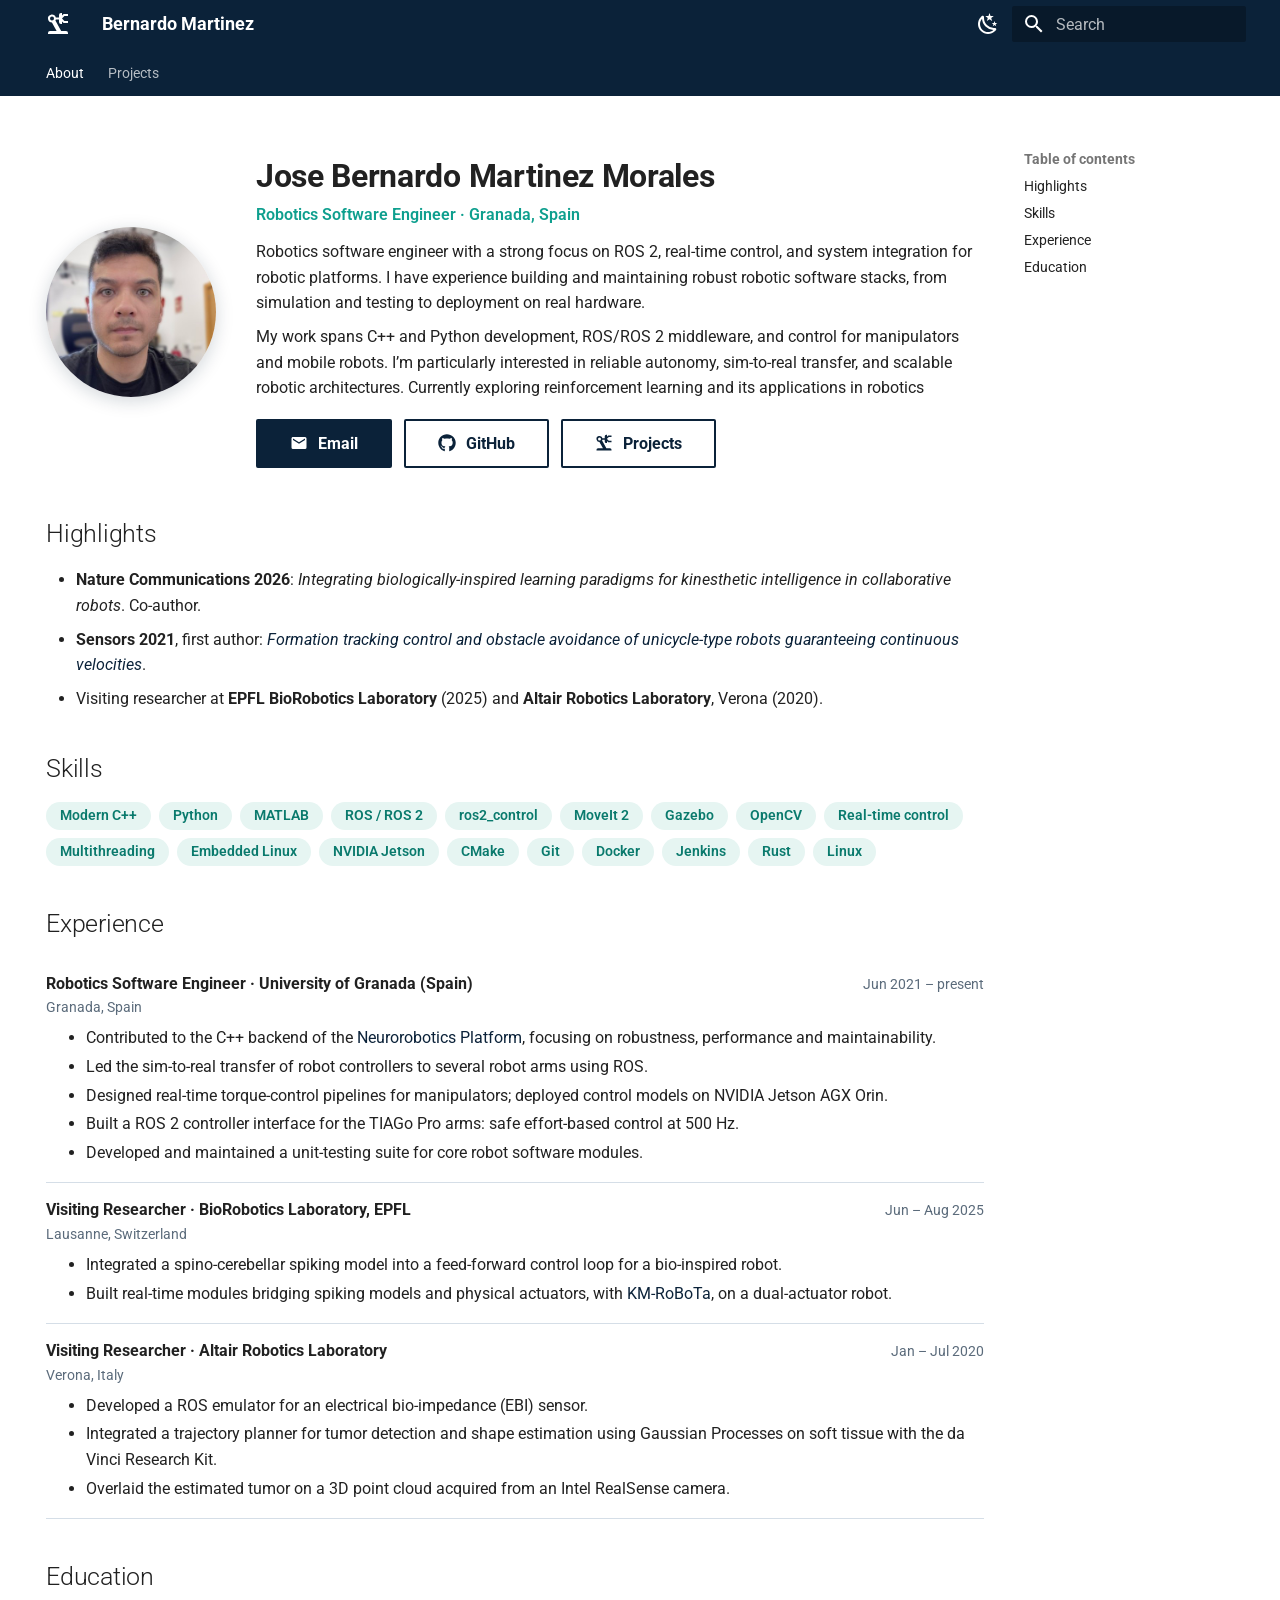
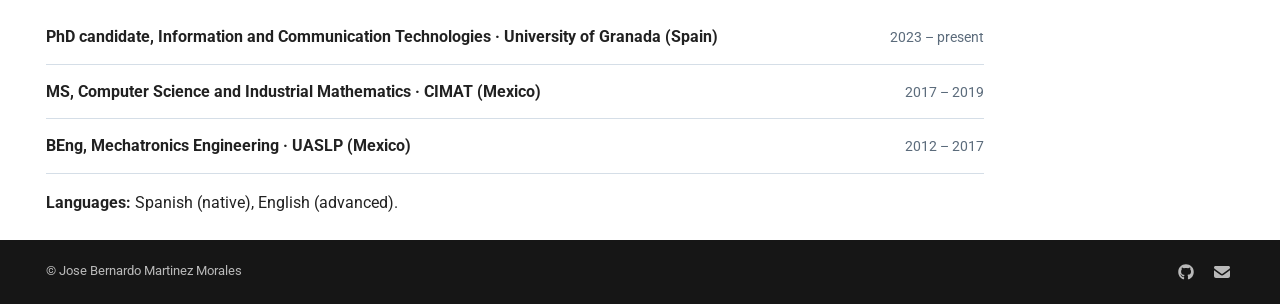
==== commit 9d1803fe: "Deployed 4192bf8 with MkDocs version: 1.6.1" ====
--- a/index.html
+++ b/index.html
@@ -730,7 +730,7 @@
 </div>
 <h2 id="highlights">Highlights</h2>
 <ul>
-<li><strong>Nature Communications</strong> (in review, 2026): <em>Integrating biologically-inspired learning paradigms for kinesthetic intelligence in collaborative robots</em>. Co-author.</li>
+<li><strong>Nature Communications 2026</strong>: <em>Integrating biologically-inspired learning paradigms for kinesthetic intelligence in collaborative robots</em>. Co-author.</li>
 <li><strong>Sensors 2021</strong>, first author: <a href="https://www.mdpi.com/1424-8220/21/13/4374"><em>Formation tracking control and obstacle avoidance of unicycle-type robots guaranteeing continuous velocities</em></a>.</li>
 <li>Visiting researcher at <strong>EPFL BioRobotics Laboratory</strong> (2025) and <strong>Altair Robotics Laboratory</strong>, Verona (2020).</li>
 </ul>
@@ -743,7 +743,7 @@
 
 <h2 id="experience">Experience</h2>
 <div class="row">
-<p><span class="what">Robotics Software Engineer · University of Granada</span>
+<p><span class="what">Robotics Software Engineer · University of Granada (Spain)</span>
 <span class="when">Jun 2021 – present</span>
 <span class="where">Granada, Spain</span></p>
 <ul>
@@ -775,11 +775,11 @@
 </div>
 <h2 id="education">Education</h2>
 <div class="row">
-<p><span class="what">PhD candidate, Information and Communication Technologies · University of Granada</span>
+<p><span class="what">PhD candidate, Information and Communication Technologies · University of Granada (Spain)</span>
 <span class="when">2023 – present</span></p>
 </div>
 <div class="row">
-<p><span class="what">MS, Computer Science and Industrial Mathematics · CIMAT</span>
+<p><span class="what">MS, Computer Science and Industrial Mathematics · CIMAT (Mexico)</span>
 <span class="when">2017 – 2019</span></p>
 </div>
 <div class="row">
